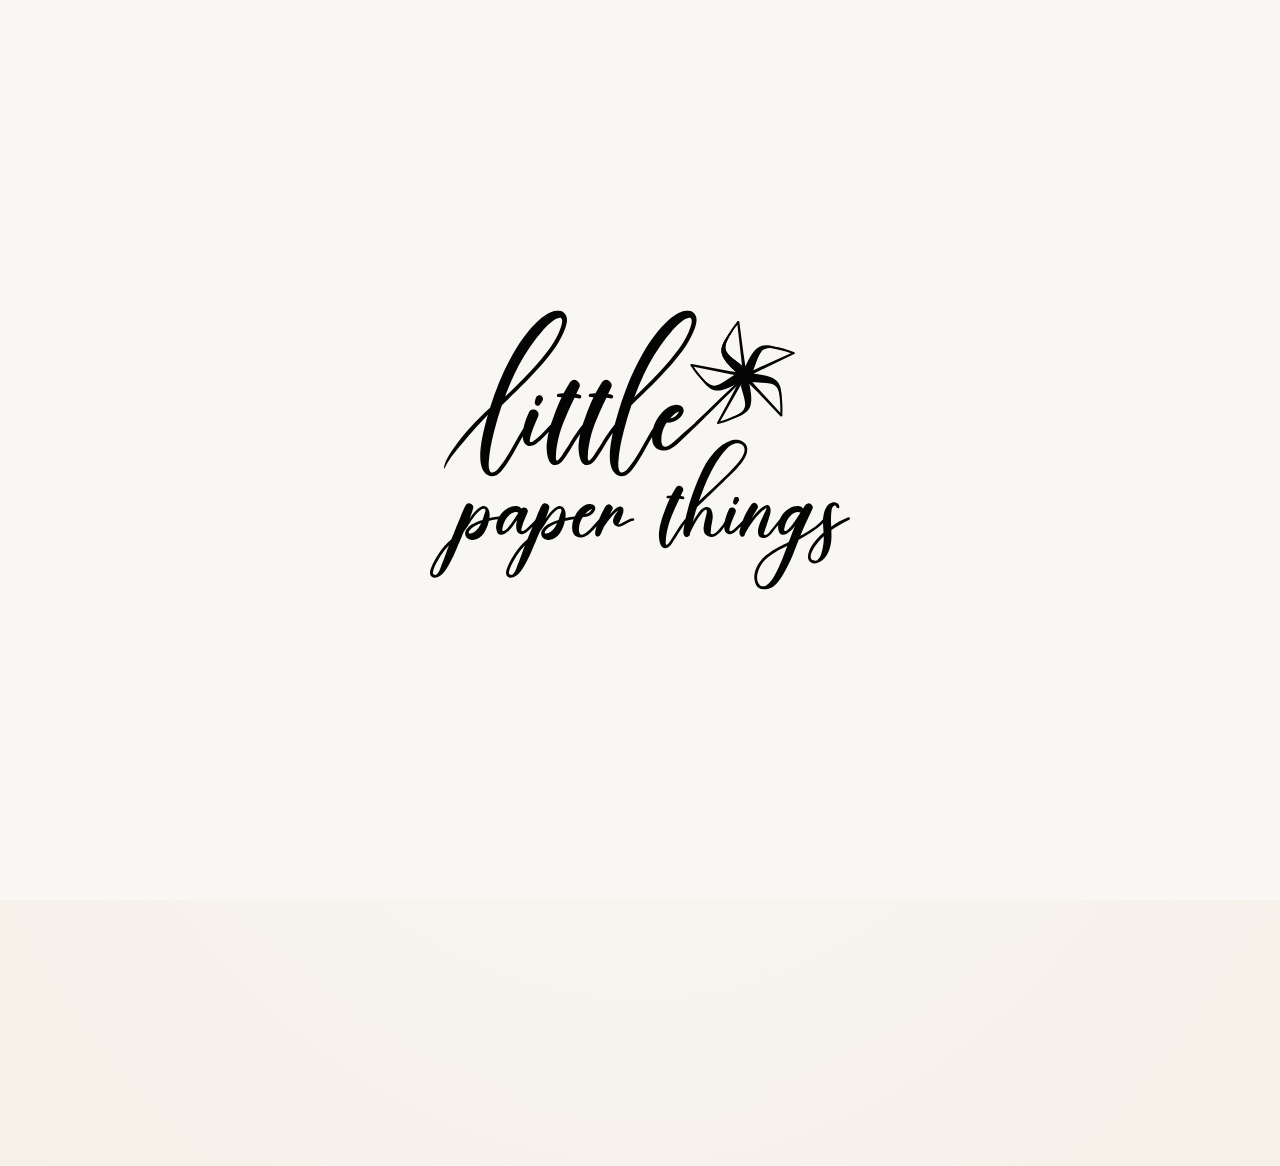
==== reference/lpt-animation-prototype.html @ ae010222 "first commit" ====
<!DOCTYPE html>
<html lang="en">
<head>
<meta charset="UTF-8">
<meta name="viewport" content="width=device-width, initial-scale=1.0">
<title>Little Paper Things — Logo Animation Prototype</title>
<link href="https://fonts.googleapis.com/css2?family=Cormorant+Garamond:ital,wght@0,400;0,500;0,600;1,400&family=Caveat:wght@400;500&family=Source+Serif+4:ital,wght@0,400;0,600;1,400&family=Source+Sans+3:wght@400;600&display=swap" rel="stylesheet">
<style>
:root {
  --paper-white: #faf8f4;
  --paper-warm: #f0ebe1;
  --paper-edge: #e8dfd0;
  --ink-dark: #2c2420;
  --ink-light: #5c4f42;
  --wax-red: #a03c2f;
  --twine-gold: #c4993b;
  --sage-green: #6b7f5e;
}

* { margin: 0; padding: 0; box-sizing: border-box; }

body {
  background: radial-gradient(ellipse at 50% 30%, var(--paper-white), #f5f0e8);
  min-height: 100vh;
  overflow-x: hidden;
  font-family: 'Source Serif 4', Georgia, serif;
  color: var(--ink-dark);
}

/* Paper grain overlay */
body::before {
  content: '';
  position: fixed;
  inset: 0;
  background-image: url("data:image/svg+xml,%3Csvg width='100' height='100' xmlns='http://www.w3.org/2000/svg'%3E%3Cfilter id='n'%3E%3CfeTurbulence type='fractalNoise' baseFrequency='0.8' numOctaves='4' stitchTiles='stitch'/%3E%3C/filter%3E%3Crect width='100' height='100' filter='url(%23n)' opacity='0.04'/%3E%3C/svg%3E");
  pointer-events: none;
  z-index: 9999;
}

/* ========== LOADER OVERLAY ========== */
.loader-overlay {
  position: fixed;
  inset: 0;
  background: var(--paper-white);
  display: flex;
  justify-content: center;
  align-items: center;
  z-index: 1000;
  transition: opacity 0.5s ease;
}
.loader-overlay.fade-out {
  opacity: 0;
  pointer-events: none;
}

/* ========== LOGO ANIMATION ========== */
.logo-container {
  width: 420px;
  height: 280px;
  position: relative;
}

.logo-container svg {
  width: 100%;
  height: 100%;
}

/* Pinwheel spin */
#pinwheel-blades {
  transform-origin: 124.7px 25.8px;
  animation: spin 1.2s linear infinite;
}

@keyframes spin {
  to { transform: rotate(360deg); }
}

/* Text clip-path reveal */
#logo-text {
  clip-path: inset(0 100% 0 0);
  animation: reveal-text 1.5s cubic-bezier(0.25, 0.1, 0.25, 1) forwards;
  animation-delay: 0.8s;
}

@keyframes reveal-text {
  to { clip-path: inset(0 0% 0 0); }
}

/* Stick fades in */
#stick {
  opacity: 0;
  animation: fade-in 0.4s ease forwards;
  animation-delay: 0.3s;
}

@keyframes fade-in {
  to { opacity: 1; }
}

/* Pinwheel deceleration */
.decelerate #pinwheel-blades {
  animation: spin-down 1.5s cubic-bezier(0.2, 0, 0, 1) forwards;
}

@keyframes spin-down {
  from { transform: rotate(0deg); }
  to { transform: rotate(540deg); }
}

/* Logo dock animation */
.logo-docked {
  position: fixed !important;
  z-index: 1001;
  animation: dock 0.8s cubic-bezier(0.4, 0, 0.2, 1) forwards;
}

@keyframes dock {
  0% {
    top: 50%;
    left: 50%;
    width: 420px;
    height: 280px;
    transform: translate(-50%, -50%);
  }
  100% {
    top: 16px;
    left: 24px;
    width: 160px;
    height: 107px;
    transform: translate(0, 0);
  }
}

/* ========== PAGE CONTENT ========== */
.page-content {
  opacity: 0;
  transition: opacity 0.6s ease;
  padding-top: 140px;
}
.page-content.visible {
  opacity: 1;
}

/* Nav bar */
nav {
  position: fixed;
  top: 0;
  left: 0;
  right: 0;
  height: 130px;
  background: linear-gradient(to bottom, var(--paper-white) 70%, transparent);
  display: flex;
  align-items: center;
  justify-content: space-between;
  padding: 0 40px 0 200px;
  z-index: 100;
  opacity: 0;
  transition: opacity 0.6s ease;
}
nav.visible {
  opacity: 1;
}

nav a {
  font-family: 'Source Sans 3', sans-serif;
  font-size: 14px;
  letter-spacing: 0.08em;
  text-transform: uppercase;
  color: var(--ink-light);
  text-decoration: none;
  transition: color 0.3s;
}
nav a:hover { color: var(--wax-red); }

/* Static logo in corner (shown after dock) */
.logo-static {
  position: fixed;
  top: 16px;
  left: 24px;
  width: 160px;
  z-index: 1001;
  opacity: 0;
}
.logo-static.visible {
  opacity: 1;
}
.logo-static #pinwheel-blades {
  animation: none;
}

/* Hero section */
.hero {
  text-align: center;
  padding: 80px 40px 120px;
  max-width: 720px;
  margin: 0 auto;
}
.hero h1 {
  font-family: 'Cormorant Garamond', Georgia, serif;
  font-size: 3.2rem;
  font-weight: 500;
  line-height: 1.25;
  color: var(--ink-dark);
  margin-bottom: 24px;
}
.hero .tagline {
  font-family: 'Caveat', cursive;
  font-size: 1.6rem;
  color: var(--wax-red);
  margin-bottom: 32px;
}
.hero p {
  font-size: 1.1rem;
  line-height: 1.7;
  color: var(--ink-light);
  max-width: 540px;
  margin: 0 auto 40px;
}

/* CTA Button */
.cta {
  display: inline-block;
  font-family: 'Source Sans 3', sans-serif;
  font-size: 14px;
  letter-spacing: 0.1em;
  text-transform: uppercase;
  color: var(--paper-white);
  background: var(--wax-red);
  padding: 14px 36px;
  border: none;
  cursor: pointer;
  transition: background 0.3s, transform 0.2s;
  text-decoration: none;
}
.cta:hover {
  background: #8a3328;
  transform: translateY(-1px);
}

/* Card section */
.cards {
  display: flex;
  gap: 32px;
  max-width: 960px;
  margin: 0 auto 120px;
  padding: 0 40px;
}
.card {
  flex: 1;
  background: var(--paper-warm);
  padding: 40px 32px;
  box-shadow: 0 2px 12px rgba(44, 36, 32, 0.06), 0 1px 3px rgba(44, 36, 32, 0.08);
  position: relative;
}
.card::before {
  content: '';
  position: absolute;
  top: 0; left: 0;
  width: 100%;
  height: 3px;
  background: var(--twine-gold);
}
.card h3 {
  font-family: 'Cormorant Garamond', serif;
  font-size: 1.4rem;
  font-weight: 600;
  margin-bottom: 12px;
}
.card p {
  font-size: 0.95rem;
  line-height: 1.65;
  color: var(--ink-light);
}

/* Divider */
.divider {
  width: 60px;
  height: 1px;
  background: var(--twine-gold);
  margin: 0 auto 80px;
}

/* Replay button */
.replay-btn {
  position: fixed;
  bottom: 24px;
  right: 24px;
  font-family: 'Source Sans 3', sans-serif;
  font-size: 12px;
  letter-spacing: 0.05em;
  text-transform: uppercase;
  color: var(--ink-light);
  background: var(--paper-warm);
  border: 1px solid var(--paper-edge);
  padding: 10px 20px;
  cursor: pointer;
  z-index: 2000;
  transition: border-color 0.3s;
}
.replay-btn:hover { border-color: var(--wax-red); }
</style>
</head>
<body>

<!-- ===== LOADER OVERLAY ===== -->
<div class="loader-overlay" id="loader">
  <div class="logo-container" id="logo-anim">
    <svg id="lpt-logo" width="166.69mm" height="110.75mm" version="1.1" viewBox="0 0 166.69 110.75" xml:space="preserve" xmlns="http://www.w3.org/2000/svg"><g transform="translate(-21.657 -165.43)"><path id="logo-text" d="m72.595 165.43c-0.18566 0-0.37478 0.0153-0.56929 0.0427-0.74951 0.1111-1.4714 0.30452-2.1654 0.58211-0.66622 0.24983-1.3328 0.5688-1.999 0.95741-2.2762 1.3879-4.8428 3.8312-7.7019 7.3287-1.8042 2.2206-3.7202 5.0935-5.7465 8.6187-3.4373 6.0152-6.4139 13.044-8.9301 21.085-2.3716 2.123-5.1905 4.874-8.0409 8.0772-2.4387 2.7404-4.5249 5.3725-6.2466 7.7413-2.1691 2.9692-3.2184 4.9776-3.7401 6.7999-0.28546 1.0031-0.30659 1.5862-0.19373 1.6173 0.11237 0.0312 0.34798-0.4889 0.80494-1.3774 0.92458-1.8058 1.8422-3.1969 4.2476-6.1815 1.8412-2.2734 3.9324-4.776 6.3596-7.5036 2.1029-2.3631 4.1505-4.5337 5.9779-6.4214-0.27744 0.95114-0.54818 1.9156-0.81351 2.8935-1.4989 5.6349-2.2485 10.119-2.2485 13.449 0 4.0249 1.0547 6.5926 3.1644 7.7029 0.44394 0.24977 0.90128 0.3742 1.3732 0.3742 0.47184 0.0279 0.90246-0.0279 1.2911-0.1664 0.41618-0.13875 0.84698-0.38862 1.2911-0.74951 0.44394-0.3331 0.81839-0.65209 1.1237-0.9574 0.30519-0.30534 0.653-0.72214 1.0416-1.2495 0.38842-0.52739 0.67996-0.94314 0.87426-1.2485 0.19421-0.27757 0.45801-0.66671 0.79107-1.1664 0.08317-0.13874 0.15248-0.24939 0.20785-0.33266 0.9715-1.4712 2.2761-3.7061 3.9138-6.704 0.65746-1.1944 1.2548-2.2614 1.7911-3.2006 0.0729 1.8504 0.68357 3.0417 1.8316 3.5748 0.3052 0.13873 0.62432 0.20895 0.9574 0.20895 0.33295 0.0279 0.66588-0.0279 0.99898-0.16621 0.3329-0.11109 0.62446-0.22269 0.87424-0.33373 0.27744-0.13874 0.58274-0.34716 0.91583-0.62476 0.36071-0.27758 0.62457-0.4849 0.79107-0.6237 0.19421-0.13874 0.44442-0.36101 0.74951-0.66633 1.0885-0.96565 2.1614-2.0367 3.2166-3.2134-0.12232 0.48253-0.22336 0.94224-0.30188 1.3806-0.13874 0.74945-0.26337 1.5544-0.37435 2.4148-0.13869 0.83275-0.19421 1.6664-0.1664 2.4991 0 0.83276 0.06906 1.6514 0.20785 2.4564 0.47194 2.8591 1.4714 4.3307 2.998 4.4139 0.58293 0.0279 1.1379-0.11135 1.6653-0.4169 0.52745-0.30532 0.94315-0.63812 1.2485-0.99897 0.3052-0.33315 0.653-0.79135 1.0416-1.3743 0.74945-1.0548 1.6096-2.387 2.5812-3.997 0.99931-1.61 1.9711-3.1368 2.9148-4.5802 0.22053-0.34346 0.43923-0.67788 0.6567-1.0032-0.04226 0.19983-0.08092 0.39495-0.11526 0.58638-0.13874 0.74946-0.26428 1.5543-0.37526 2.4148-0.13874 0.83274-0.19421 1.6663-0.1666 2.4991 0 0.83275 0.06906 1.6514 0.20785 2.4564 0.47184 2.8591 1.4713 4.3307 2.998 4.4139 0.58295 0.0279 1.1379-0.11136 1.6653-0.4169 0.5274-0.30533 0.94417-0.63814 1.2495-0.99897 0.3052-0.33316 0.65195-0.79134 1.0405-1.3743 0.74949-1.0548 1.6096-2.387 2.5812-3.997 0.99929-1.61 1.9711-3.1368 2.9149-4.5802 0.32402-0.50525 0.64517-0.99149 0.96274-1.4574-0.80823 3.6882-1.2122 6.756-1.2122 9.2019 0 4.0249 1.0548 6.5926 3.1643 7.7029 0.44393 0.24986 0.90237 0.37425 1.3743 0.37425 0.47189 0.0279 0.90143-0.0279 1.29-0.16641 0.41618-0.13875 0.84694-0.38861 1.2911-0.74951 0.44394-0.3331 0.81841-0.65206 1.1238-0.9574 0.30519-0.30534 0.65299-0.72211 1.0416-1.2495 0.38842-0.5274 0.67994-0.94313 0.87423-1.2485 0.19421-0.27758 0.45801-0.66671 0.79109-1.1664 0.0832-0.13893 0.15248-0.24944 0.20786-0.33268 0.9715-1.4712 2.2761-3.7061 3.9138-6.7039 0.62125-1.1286 1.1885-2.1431 1.7016-3.0439 7e-4 0.0987 1e-3 0.19771 4e-3 0.2964 0.0555 2.2762 0.84763 3.8018 2.3743 4.5791 0.72168 0.38862 1.4989 0.56941 2.3316 0.54163 0.83275 0 1.61-0.18073 2.3317-0.54163 1.1103-0.55515 2.165-1.3175 3.1643-2.289 1.027-0.9715 1.4994-2.1147 3.1458-3.5303 0.99667-0.85633 1.83-1.5618 2.297-2.1153 1.8709-1.9438 4.7507-4.0272 6.8865-6.5272 2.7016-3.1624 4.875-5.1021 3.9394-4.0472-0.22159 0.24921-3.2517 2.6222-4.8369 3.9816-2.0944 1.796-4.0999 3.6935-6.1736 5.5134-0.9825 0.86224-1.9915 1.6941-2.9699 2.561-1.2498 1.1074-2.8994 2.6783-3.7043 3.3722-2.2762 2.0263-3.7753 2.5962-4.497 1.708-0.61068-0.805-0.76379-2.2074-0.45849-4.206 0.27763-1.7487 0.94424-3.3999 1.999-4.9544h0.0413c1.6377 0.0832 3.0816-0.3197 4.3307-1.208 0.41638-0.30534 0.79066-0.63812 1.1237-0.99898 0.3609-0.3609 0.65215-0.79147 0.87424-1.2911 0.24988-0.49963 0.36149-0.98447 0.33368-1.4564-0.0832-0.77722-0.48624-1.3471-1.208-1.708-0.69395-0.36086-1.4573-0.48525-2.2901-0.37421-1.8042 0.27758-3.4693 1.2356-4.996 2.8733-1.2769 1.3324-2.2902 2.9006-3.0396 4.7049-0.2137 0.53419-0.39393 1.0682-0.53946 1.6024-0.80644 1.2727-1.8064 2.9587-3.0001 5.0589-1.4712 2.637-2.3314 4.1638-2.5812 4.5802-1.2769 2.1374-2.4018 3.8311-3.3733 5.0802-0.36072 0.44413-0.59583 0.73546-0.70686 0.87425-0.0832 0.13874-0.29157 0.38862-0.62479 0.74949-0.33295 0.36081-0.65206 0.63837-0.95739 0.83267-0.27744 0.19436-0.56996 0.33257-0.8753 0.41579-0.33295 0.11109-0.62445 0.0971-0.87427-0.0413-0.22197-0.11109-0.38794-0.33323-0.49892-0.66635-0.11109-0.33314-0.20876-0.66588-0.29204-0.99898-0.05555-0.30534-0.08319-0.7083-0.08319-1.208v-1.0821c0.02831-0.19431 0.05555-0.47184 0.08319-0.83267 0.22197-3.1644 0.9025-6.9676 2.0406-11.409 0.88827-3.5252 1.9154-6.9946 3.0812-10.409 6.0512-5.7182 10.867-10.562 14.447-14.532 2.2762-2.526 4.2474-4.9268 5.9129-7.2029 1.6655-2.2761 3.0253-4.6216 4.0802-7.0366 0.27758-0.61065 0.49979-1.138 0.66634-1.5821 0.16659-0.47189 0.33348-1.0407 0.50003-1.7069 0.1943-0.69394 0.27729-1.333 0.24949-1.9159 0-0.61068-0.12445-1.1519-0.37426-1.6238-0.36086-0.74945-0.86057-1.2906-1.499-1.6237-0.63845-0.3331-1.3466-0.4437-2.1238-0.33262-0.74945 0.11096-1.4714 0.30453-2.1653 0.58211-0.66617 0.24977-1.3318 0.5688-1.998 0.9574-2.2762 1.3879-4.8438 3.8312-7.7029 7.3287-1.8043 2.2206-3.7203 5.0935-5.7465 8.6187-4.2192 7.3836-7.7438 16.293-10.575 26.73-0.0912 0.34342-0.17956 0.68336-0.26567 1.0182-0.63334 0.71733-1.2807 1.5299-1.9415 2.4383-0.63843 0.91605-1.1658 1.6932-1.5821 2.3317-0.41618 0.63842-0.98518 1.54-1.7069 2.7059-0.72171 1.1381-1.2491 1.9578-1.5822 2.4575-0.02833 0.0556-0.09769 0.16602-0.20881 0.33262-0.11102 0.1666-0.22149 0.33343-0.33247 0.50001-0.11104 0.1943-0.25016 0.41651-0.41714 0.66634-0.13874 0.24979-0.2906 0.4848-0.45758 0.70685-0.13869 0.22206-0.30568 0.45811-0.50002 0.70794-0.19421 0.24987-0.36119 0.4582-0.50003 0.62475-0.13874 0.16659-0.29064 0.31965-0.45758 0.45849-0.1664 0.1666-0.30568 0.26327-0.41666 0.29103-0.11104 0.0279-0.22149 0.0279-0.33247 0-0.05552-0.0279-0.11104-0.0969-0.1664-0.2079-0.02833-0.0833-0.05552-0.19493-0.08319-0.33367 0-0.13875-0.01345-0.27701-0.04226-0.4158v-0.45844c0.02833-0.16659 0.04226-0.3186 0.04226-0.45738v-0.37527c0.02833-0.11096 0.04226-0.19387 0.04226-0.24949 0-0.86049 0.11065-1.929 0.33247-3.2059 0.24968-1.5822 0.59642-3.1643 1.0406-4.7465 0.44394-1.5822 1.0554-3.3312 1.8327-5.2465 0.80498-1.9153 1.4153-3.3453 1.8316-4.2891 0.44394-0.97152 1.2075-2.5951 2.2901-4.8712 0.66622 0.0832 1.2914 0.16621 1.8743 0.24944 0.27744 0.0555 0.49871-0.0274 0.66527-0.24944 0.16641-0.22207 0.19421-0.4581 0.08319-0.70794-0.08319-0.27758-0.26289-0.44346-0.54052-0.49895-0.47194-0.0832-0.94396-0.16737-1.4159-0.25054 0.47189-1.027 0.88868-1.9287 1.2495-2.7059 0.24968-0.55516 0.24968-1.0549 0-1.499-0.22197-0.44413-0.54209-0.80563-0.9585-1.0832-0.41618-0.30534-0.88737-0.41594-1.4148-0.33257-0.49966 0.0556-0.91639 0.33305-1.2495 0.83265-0.91601 1.3601-1.79 2.8455-2.6227 4.4554-0.74945 0.0279-1.4437 0.0969-2.0822 0.2079-0.36071 0.0555-0.55542 0.29156-0.58322 0.70791 0 0.38861 0.18052 0.58318 0.54166 0.58318 0.30519 0 0.74972 0.0135 1.3327 0.0413-1.1381 2.3594-2.2215 5.0101-3.2486 7.9524-0.33291 0.91601-0.61062 1.6932-0.83267 2.3316-0.06392 0.20963-0.13168 0.43429-0.20458 0.67381-0.61292 0.69941-1.238 1.4879-1.8764 2.3658-0.63842 0.91602-1.1658 1.6932-1.5821 2.3316-0.41618 0.63845-0.98627 1.54-1.708 2.7059-0.7217 1.138-1.2491 1.9578-1.5822 2.4575-0.02833 0.0556-0.09691 0.16603-0.20785 0.33266-0.11102 0.1666-0.22149 0.33349-0.33247 0.50001-0.11104 0.19432-0.25016 0.41651-0.41709 0.66636-0.13869 0.24982-0.29204 0.48478-0.45849 0.70686-0.1387 0.22206-0.30472 0.45805-0.49894 0.70792-0.19421 0.24982-0.36119 0.4582-0.50002 0.62475-0.1387 0.1666-0.29064 0.31964-0.45758 0.45848-0.1664 0.1666-0.30568 0.26332-0.41666 0.29103-0.11108 0.0279-0.22149 0.0279-0.33247 0-0.05552-0.0279-0.112-0.0969-0.16736-0.2079-0.02833-0.0832-0.05552-0.19493-0.08317-0.33367 0-0.13873-0.01345-0.27705-0.04226-0.41579v-0.45826c0.02833-0.16658 0.04226-0.31858 0.04226-0.45738v-0.37526c0.02833-0.11109 0.04226-0.19387 0.04226-0.24948 0-0.8605 0.11141-1.929 0.33391-3.2059 0.24968-1.5822 0.59646-3.1643 1.0406-4.7465 0.44394-1.5822 1.0544-3.3312 1.8317-5.2465 0.80494-1.9153 1.4163-3.3453 1.8327-4.2891 0.44394-0.97153 1.2075-2.5951 2.2901-4.8712 0.66616 0.0832 1.2903 0.16621 1.8732 0.24949 0.27744 0.0556 0.49983-0.0274 0.66636-0.24949 0.1664-0.22206 0.19421-0.45814 0.08319-0.70793-0.08319-0.27758-0.26428-0.44345-0.54158-0.49895-0.47194-0.0832-0.94294-0.16737-1.4148-0.25054 0.47189-1.027 0.88762-1.9286 1.2485-2.7059 0.24973-0.55515 0.24973-1.0549 0-1.499-0.22197-0.44408-0.54103-0.80561-0.9574-1.0832-0.41618-0.30532-0.88844-0.41593-1.4158-0.33266-0.49965 0.0555-0.91535 0.33305-1.2485 0.83267-0.91598 1.3601-1.791 2.8455-2.6238 4.4554-0.74949 0.0279-1.4427 0.0969-2.0811 0.2079-0.36071 0.0555-0.55544 0.29154-0.58318 0.70791 0 0.38862 0.17956 0.58318 0.54052 0.58318 0.30519 0 0.74978 0.0135 1.3327 0.0413-1.1381 2.3594-2.2204 5.0101-3.2475 7.9524-0.33295 0.91601-0.6106 1.6932-0.83269 2.3317-0.04707 0.15396-0.09634 0.31599-0.14806 0.48616-0.01921 0.0174-0.04226 0.0355-0.05974 0.0555-0.05552 0.0556-0.41714 0.44361-1.0832 1.1653-0.66617 0.72171-1.3179 1.4022-1.9564 2.0406-0.61067 0.63841-1.305 1.3178-2.0822 2.0396-0.74945 0.69394-1.4161 1.1937-1.999 1.499-0.55515 0.27753-0.94324 0.27753-1.1653 0-0.13874-0.1666-0.04226-0.92995 0.29108-2.2901 0.1664-0.58288 0.4728-1.4984 0.91691-2.7475 0.08317-0.24982 0.76268-1.8734 2.0396-4.8712 0.3052-0.74946 0.22245-1.4023-0.2492-1.9575-0.47194-0.55514-1.0833-0.80501-1.8328-0.74948-0.72169 0.0556-1.249 0.44466-1.5821 1.1664-1.075 2.3368-1.7954 4.4272-2.1622 6.2722-0.79172 1.2565-1.7639 2.8992-2.917 4.9277-1.4711 2.637-2.3313 4.1638-2.5812 4.5802-1.2768 2.1374-2.4017 3.8311-3.3733 5.0802-0.36066 0.44407-0.5969 0.73545-0.70791 0.87425-0.08317 0.13874-0.29064 0.3886-0.62371 0.74949-0.33295 0.36081-0.65315 0.63834-0.95849 0.83267-0.27744 0.19435-0.56891 0.33256-0.87421 0.41579-0.3329 0.11109-0.62445 0.0971-0.87424-0.0413-0.22197-0.11109-0.3889-0.33329-0.50004-0.66636-0.11104-0.33309-0.20785-0.66587-0.29108-0.99897-0.05552-0.30534-0.08319-0.7083-0.08319-1.208v-1.0821c0.02833-0.1943 0.05552-0.47184 0.08319-0.83266 0.22197-3.1644 0.90256-6.9676 2.0406-11.409 0.88823-3.5253 1.9153-6.9946 3.0812-10.409 6.0512-5.7181 10.867-10.562 14.447-14.532 2.2761-2.526 4.2474-4.9267 5.9129-7.2029 1.6655-2.2762 3.0254-4.6216 4.0801-7.0366 0.27744-0.61067 0.4998-1.138 0.66635-1.5822 0.1664-0.47189 0.33343-1.0407 0.50002-1.7069 0.19421-0.69395 0.27696-1.333 0.24925-1.9159 0-0.61067-0.12554-1.1519-0.37526-1.6238-0.36071-0.74945-0.85954-1.2906-1.498-1.6237-0.47885-0.24987-0.99757-0.37526-1.5544-0.37526zm0.64609 2.8668c0.20646-5e-3 0.37008 0.0514 0.49152 0.17269 0.1664 0.1387 0.27696 0.34717 0.33247 0.62478 0.13874 0.66618-0.04226 1.7347-0.54051 3.2059-0.86049 2.4982-2.096 4.9139-3.7059 7.2455-1.61 2.3039-3.6089 4.8014-5.996 7.494-3.1452 3.5519-7.1909 7.7003-12.137 12.444 0.04707-0.0813 0.06103-0.13566 0.03745-0.16102-0.02353-0.0298-0.09922-0.0192-0.21962 0.0327 1.0899-2.9133 2.2672-5.7142 3.5322-8.4023 2.526-5.385 5.5381-10.312 9.0356-14.781 1.1936-1.4989 2.2621-2.7759 3.2059-3.8306 0.9715-1.0548 2.0124-1.9703 3.1227-2.7475 0.1664-0.13874 0.33247-0.26428 0.49895-0.37527 0.19421-0.11096 0.4303-0.24925 0.70791-0.41579 0.3052-0.1666 0.56902-0.27821 0.79107-0.33367 0.24973-0.0832 0.4997-0.13855 0.74949-0.1664 0.03314-4e-3 0.062-5e-3 0.09177-5e-3zm51.421 0c0.20645-5e-3 0.37002 0.0514 0.4915 0.17269 0.1664 0.1387 0.27815 0.34717 0.33366 0.62478 0.1387 0.66618-0.0418 1.7347-0.5416 3.2059-0.86049 2.4982-2.096 4.9139-3.7059 7.2455-1.61 2.3039-3.6089 4.8014-5.996 7.494-3.2199 3.6363-7.3836 7.8977-12.491 12.783 1.1381-3.0812 2.3736-6.038 3.7059-8.8693 2.526-5.385 5.5381-10.312 9.0356-14.781 1.1936-1.4989 2.2621-2.7759 3.2059-3.8307 0.9715-1.0548 2.0124-1.9702 3.1227-2.7475 0.1666-0.13874 0.33349-0.26427 0.50001-0.37531 0.1943-0.11109 0.42929-0.24919 0.70686-0.41579 0.30534-0.1666 0.56902-0.27821 0.7911-0.33367 0.24982-0.0832 0.49967-0.13875 0.74949-0.16641 0.0312-4e-3 0.0622-5e-3 0.0917-5e-3zm-59.58 30.755c-0.18758 0-0.37195 0.0355-0.55227 0.10454-0.33295 0.13875-0.58297 0.38862-0.74949 0.74953-0.05552 0.13874-0.16602 0.47155-0.33247 0.99895-0.1664 0.55517-0.22197 1.0134-0.1664 1.3743 0.05552 0.41638 0.26289 0.70771 0.62371 0.87424 0.38842 0.13875 0.76391 0.0973 1.1248-0.12484 0.24968-0.19431 0.49968-0.49946 0.74953-0.91581 0.36071-0.58294 0.56925-0.94443 0.62474-1.0832 0.1387-0.3331 0.12366-0.69351-0.04226-1.0821-0.1387-0.38861-0.37382-0.65229-0.70684-0.79107-0.19421-0.0694-0.38516-0.10455-0.57253-0.10455zm55.328 6.5174h1e-3v1e-3h1e-3l1e-3 1e-3c1.9e-4 4.3e-4 9e-4 4e-3 1e-3 4e-3 5e-3 0.0303-0.0365 0.15396-0.13218 0.36887-0.27763 0.61068-0.72203 1.1242-1.3327 1.5406-0.61067 0.38861-1.2901 0.65229-2.0396 0.79107 0.19431-0.1943 0.36018-0.36123 0.49895-0.5 0.6107-0.63846 1.138-1.1105 1.5822-1.4158 0.44408-0.33311 0.7918-0.54152 1.0416-0.62479 0.25592-0.10228 0.38103-0.15722 0.37743-0.16525zm22.903 11.2c-0.27004-0.012-0.54261-4e-3 -0.81774 0.0154-0.55023 0.0409-1.0802 0.15345-1.5896 0.33689-2.0787 0.67252-4.1878 2.1801-6.3276 4.5237-1.6914 1.8545-3.1495 3.9636-4.3723 6.3276-1.2024 2.364-2.3939 5.1157-3.5759 8.2541-1.2635 3.3626-2.2622 6.5315-2.9959 9.5069-0.19162 0.76637-0.36402 1.4999-0.51816 2.2016-0.012 9e-3 -0.0216 0.0196-0.0322 0.0298-0.46872 0.52986-0.94701 1.1304-1.4361 1.8028-0.46866 0.67252-0.8564 1.2435-1.1621 1.7122-0.30568 0.46872-0.7239 1.1314-1.2538 1.9873-0.52985 0.83557-0.91648 1.436-1.161 1.8028-0.0202 0.0409-0.071 0.12284-0.15247 0.24516-0.0815 0.12231-0.16371 0.2445-0.24521 0.36677-0.0815 0.14273-0.18375 0.30597-0.30601 0.48937-0.10188 0.18337-0.21352 0.35615-0.33584 0.51922-0.10188 0.16296-0.22408 0.33575-0.36676 0.51921-0.14273 0.18335-0.26485 0.33617-0.36677 0.45848-0.10187 0.12231-0.21355 0.23499-0.33587 0.33689-0.12231 0.12231-0.22442 0.19393-0.30597 0.21429-0.0817 0.0202-0.16372 0.0202-0.24521 0-0.0408-0.0202-0.0808-0.072-0.1215-0.15359-0.0202-0.061-0.0413-0.14215-0.0618-0.24415 0-0.10187-9e-3 -0.20406-0.0298-0.306v-0.33584c0.0202-0.12231 0.0298-0.23499 0.0298-0.3369v-0.27503c0.0202-0.0815 0.0312-0.14273 0.0312-0.18335 0-0.63176 0.0811-1.4166 0.24416-2.3541 0.18336-1.1616 0.43837-2.3226 0.76441-3.4842 0.32609-1.1616 0.77488-2.4458 1.3455-3.852 0.59098-1.4061 1.0387-2.4554 1.3444-3.1483 0.32608-0.71326 0.88653-1.9058 1.6813-3.5769 0.48911 0.0613 0.94843 0.12231 1.3764 0.18337 0.20375 0.0409 0.36599-0.0202 0.48829-0.18337 0.12231-0.16293 0.14331-0.33578 0.0618-0.51921-0.061-0.20387-0.19391-0.32604-0.39763-0.36677-0.34645-0.061-0.69305-0.12217-1.0395-0.18335 0.34644-0.75401 0.65195-1.4167 0.9169-1.9873 0.18335-0.40753 0.18335-0.77419 0-1.1002-0.16296-0.32608-0.39693-0.59155-0.7026-0.79533-0.30568-0.22408-0.65229-0.3052-1.0395-0.24416-0.3668 0.0409-0.67233 0.24516-0.91689 0.61197-0.6725 0.99859-1.3152 2.0879-1.9265 3.2699-0.55023 0.0202-1.0591 0.072-1.5278 0.15339-0.26495 0.0409-0.40821 0.21352-0.42863 0.5192 0 0.28532 0.13286 0.42861 0.39765 0.42861 0.22417 0 0.55077 9e-3 0.97873 0.0298-0.83555 1.7322-1.631 3.6791-2.385 5.8393-0.24449 0.67251-0.44787 1.2425-0.61089 1.7112-0.14274 0.46878-0.31649 1.0397-0.52028 1.7122-0.20382 0.67249-0.35653 1.2941-0.45844 1.8647-0.10187 0.55026-0.19354 1.1413-0.27504 1.773-0.10188 0.61137-0.14195 1.2224-0.12151 1.8338 0 0.61138 0.0506 1.2129 0.15249 1.8039 0.34644 2.0991 1.0797 3.179 2.2005 3.24 0.42799 0.0202 0.83567-0.0818 1.2229-0.30601 0.38722-0.22419 0.69274-0.46857 0.9169-0.7335 0.22417-0.24455 0.47913-0.58062 0.7644-1.0086 0.55025-0.7744 1.1824-1.752 1.8956-2.934 0.73363-1.182 1.4468-2.3029 2.1398-3.3626 0.29761-0.46395 0.5916-0.90533 0.88169-1.3241-0.0418 0.23177-0.0815 0.45926-0.1183 0.68235 0 0.0409-0.0506 0.30514-0.15248 0.79425-0.10188 0.4891-0.15247 0.83572-0.15247 1.0395-0.0202 0.20382-0.0312 0.49875-0.0312 0.88597-0.0202 0.38721 0.0303 0.70324 0.15248 0.94781 0.12231 0.26491 0.29612 0.47876 0.52028 0.6418 0.28531 0.20373 0.5708 0.27538 0.85613 0.21429 0.28531-0.0409 0.53919-0.18298 0.76336-0.42752 0.0202 0 0.0312-0.012 0.0312-0.0312 0.0202 0 0.0403-0.012 0.0609-0.0312 0.22423-0.24453 0.29584-0.55007 0.2143-0.9169 1.5284-3.444 3.0265-6.0525 4.4938-7.8255 1.1005-1.345 1.8032-1.8033 2.1088-1.3753 0.061 0.061 0.0917 0.16332 0.0917 0.306 0.0202 0.14273 0.012 0.30487-0.0298 0.48831-0.0202 0.18336-0.0413 0.34668-0.0618 0.48934-0.0202 0.14272-0.0616 0.31648-0.12271 0.52029-0.0409 0.18335-0.0609 0.29515-0.0609 0.33588-0.0815 0.3464-0.20371 0.8258-0.36676 1.4372-0.14274 0.61139-0.27538 1.1813-0.39765 1.7112-0.10187 0.50944-0.1725 0.99932-0.21318 1.4681-0.16314 1.6711 0.36687 2.8215 1.5896 3.4533 1.0189 0.52978 1.9861 0.56039 2.9031 0.0917 0.2853-0.14273 0.5613-0.32599 0.82624-0.55011 0.28531-0.20382 0.53922-0.39659 0.76337-0.58 0.22417-0.18335 0.46972-0.4289 0.73459-0.73459 0.26495-0.32608 0.46824-0.57995 0.6109-0.76334 0.16295-0.20382 0.37689-0.49986 0.64182-0.88705 0.0307-0.0447 0.0601-0.0884 0.0884-0.13019 0.0346 1.4177 0.48457 2.3271 1.3487 2.7283 0.22417 0.10187 0.458 0.15343 0.70259 0.15343 0.24459 0.0202 0.48896-0.0207 0.73352-0.12244 0.24454-0.0814 0.4595-0.16372 0.64289-0.24522 0.20376-0.10188 0.42713-0.25467 0.67167-0.45844 0.26495-0.20377 0.45878-0.35653 0.58105-0.45849 0.14272-0.10188 0.32595-0.26412 0.55013-0.48828 0.44298-0.39299 0.8823-0.81008 1.3178-1.2506-0.0738 0.2576-0.14561 0.52094-0.21645 0.79108-0.14273 0.52985-0.23435 0.90702-0.27503 1.1312-0.0409 0.22417-0.0312 0.52967 0.0298 0.91689 0.061 0.36686 0.23499 0.69343 0.52028 0.97873 0.30571 0.24453 0.63121 0.28565 0.97765 0.12257 0.32604-0.16313 0.53041-0.42851 0.61198-0.79536 0.0409-0.10187 0.0913-0.26519 0.15247-0.48936 1.7119-3.2607 3.6682-5.9608 5.8692-8.1006 0.61137-0.591 1.2024-1.0798 1.773-1.467l0.67274-0.45848c0.14272-0.0409 0.1521 0.10147 0.0298 0.4275-0.0409 0.18337-0.1725 0.4995-0.39663 0.94783-1.0801 2.201-1.7838 3.7296-2.1099 4.5855-0.75403 1.9768-0.96787 3.4749-0.6418 4.4938 0.16293 0.59098 0.50961 0.99869 1.0395 1.2229 0.52984 0.24459 1.1009 0.2951 1.7122 0.15247 0.42794-0.1223 0.84515-0.33612 1.2527-0.64182 0.40758-0.30567 0.71311-0.5701 0.9169-0.79426 0.20377-0.20383 0.51036-0.57151 0.91796-1.1014 0.42814-0.53862 1.1082-1.3854 2.0417-2.5417-0.0279 0.22417-0.0461 0.44936-0.0555 0.67698-0.0409 0.69289 0.092 1.3756 0.39765 2.0481 0.28531 0.67257 0.73303 1.0402 1.3444 1.1013 0.52982 0.061 1.0903-0.062 1.6813-0.36782 0.591-0.32604 1.1209-0.71271 1.5896-1.161 0.55022-0.52985 1.1107-1.182 1.6813-1.9564-0.48911 1.2024-1.2529 3.1998-2.2922 5.9918-0.0409 0.0815-0.0925 0.21318-0.15358 0.39664-0.34645 0.18354-0.58032 0.30568-0.70259 0.36676-0.20381 0.10188-0.5093 0.25573-0.91689 0.4595-0.83555 0.42794-1.4771 0.75348-1.9255 0.97764-0.42794 0.22418-1.0295 0.56024-1.8039 1.0086-0.7948 0.44834-1.4269 0.82548-1.8956 1.1312-0.46872 0.32609-1.0186 0.73375-1.6504 1.2229-0.63174 0.50946-1.1616 0.99832-1.5896 1.467-0.42794 0.4687-0.84619 1.0092-1.2538 1.6206-0.42795 0.61137-0.78405 1.2435-1.0694 1.8956-0.3464 0.73366-0.59084 1.4869-0.7335 2.2613-0.16295 0.77439-0.1936 1.5793-0.0917 2.4148 0.0815 0.85592 0.30591 1.6102 0.67276 2.2624 0.38721 0.6725 0.93713 1.1519 1.6504 1.4372 0.71327 0.28536 1.4465 0.38651 2.2005 0.30491 0.75403-0.0815 1.4672-0.30486 2.1398-0.67168 0.6725-0.36681 1.3352-0.87674 1.9873-1.5289 0.63172-0.65211 1.1311-1.2536 1.4979-1.8039 0.38718-0.55024 0.83601-1.2635 1.3455-2.1398 1.345-2.2621 2.6282-4.88 3.8509-7.8554 0.34645-0.85593 1.0902-2.7512 2.2315-5.6858 1.7322-0.95782 3.2609-1.8554 4.5855-2.6909 1.4265-0.93747 2.6497-1.834 3.6686-2.6899 0.50838-0.41868 0.97802-0.86098 1.4084-1.3284 4e-3 0.40913 0.0135 0.72926 0.0288 0.96167 0 0.28531 0.0298 0.78465 0.0907 1.4979 0.0409 0.69288 0.0713 1.1512 0.0917 1.3753-3.1792 2.7716-5.1555 5.4412-5.9299 8.0089-0.52984 1.773-0.25486 3.0266 0.82521 3.7603 0.99856 0.67255 2.1606 0.65261 3.4852-0.0609 0.81518-0.42794 1.5284-1.0084 2.1398-1.7421 0.63176-0.73364 1.1206-1.5491 1.467-2.4457 0.36686-0.87632 0.64179-1.7728 0.82523-2.6899 0.18335-0.91705 0.28559-1.8547 0.30601-2.8125 0.0202-0.79477 9e-3 -1.8041-0.0312-3.0268 1.7322-1.2431 4.0963-2.6179 7.092-4.126 0.28531-0.14273 0.36748-0.35758 0.24521-0.6429-0.12217-0.30539-0.33776-0.39668-0.64289-0.27503-2.3229 0.91704-4.5748 2.1509-6.7551 3.6995-0.0409-1.019-0.0713-1.8249-0.0917-2.4159 0-1.3043 0.0506-2.4252 0.15248-3.3626 0.0815-0.7948 0.17307-1.3342 0.27503-1.6195 0.061-0.14272 0.16333-0.29545 0.30601-0.45848 0.16295-0.18337 0.33689-0.32672 0.52028-0.42857 0.18335-0.12231 0.36671-0.14235 0.55013-0.0609 0.18335 0.061 0.30552 0.23493 0.36676 0.52027 0.061 0.22413 0.19387 0.37686 0.39765 0.45845 0.22417 0.0816 0.41699 0.0709 0.57998-0.0312 0.16295-0.12231 0.22409-0.30558 0.18337-0.55015-0.0817-0.42798-0.26482-0.79458-0.55013-1.1003-0.28531-0.30567-0.62137-0.49949-1.0086-0.58105-0.38722-0.10188-0.80546-0.10188-1.2538 0-0.50949 0.12231-0.97721 0.37723-1.4052 0.76444-0.40758 0.38721-0.7447 0.80438-1.0096 1.2527-0.24453 0.42795-0.4584 0.9073-0.64183 1.4372-0.16295 0.44835-0.28522 0.92663-0.36676 1.4361-0.10215 0.5095-0.17252 0.95828-0.21324 1.3455-0.0135 0.1227-0.0231 0.25668-0.0298 0.40196-0.68649 0.82178-1.4716 1.5844-2.3551 2.288-1.0801 0.8559-2.3643 1.7524-3.852 2.6899-0.83552 0.52984-1.7732 1.0808-2.8125 1.6514 0.30571-0.7744 0.55009-1.3865 0.73351-1.8348 0.46866-1.1616 1.203-2.7914 2.2016-4.8904 1.019-2.1194 1.6406-3.4342 1.8647-3.9437 0.20377-0.42799 0.21433-0.80512 0.0312-1.1312-0.16294-0.3464-0.39798-0.62138-0.70365-0.82519-0.30567-0.22408-0.66178-0.30519-1.0693-0.24416-0.40759 0.0409-0.73417 0.23355-0.97873 0.58-0.32604 0.44835-0.64214 0.92768-0.94781 1.4372-0.34645-0.42795-0.84579-0.71347-1.4979-0.85612-1.2024-0.24454-2.5466 0.0409-4.0343 0.85612-1.2431 0.6929-2.2829 1.7116-3.1185 3.0566-0.24415 0.39678-0.45465 0.80056-0.63115 1.2101-1.6499 2.062-2.7534 3.4312-3.3115 4.109-0.0816 0.0814-0.21422 0.24483-0.39763 0.48936-0.16295 0.22418-0.29574 0.39693-0.39765 0.51922-0.10188 0.12231-0.2441 0.26558-0.42751 0.42857-0.16314 0.16296-0.31581 0.29575-0.45844 0.39765-0.28532 0.20377-0.58132 0.29539-0.88703 0.27503-0.30567-0.0202-0.45844-0.21424-0.45844-0.58104 0-0.0817 0.0202-0.17327 0.0609-0.27503 0.0409-0.10188 0.0819-0.21463 0.12244-0.33689 0.061-0.14274 0.10228-0.23431 0.12258-0.27504 0.16314-0.50947 0.41795-1.2733 0.76445-2.2922 0.3464-1.0393 0.61087-1.8242 0.79425-2.354 0-0.0409 0.0506-0.23455 0.15248-0.58104 0.12231-0.34645 0.19397-0.56977 0.21428-0.67168 0.0409-0.10188 0.10188-0.3063 0.18335-0.61198 0.10188-0.30573 0.16296-0.53955 0.18337-0.70258 0.0202-0.18336 0.0403-0.39726 0.0609-0.64182 0.0409-0.26496 0.0513-0.49988 0.0312-0.70366-0.0202-0.20382-0.0615-0.4071-0.12257-0.61091-0.12231-0.48908-0.3256-0.82516-0.6109-1.0086-0.28531-0.20386-0.62136-0.24492-1.0086-0.12244-0.3668 0.12231-0.73345 0.28559-1.1003 0.48935-0.3668 0.18335-0.76507 0.46785-1.193 0.85504-0.40758 0.36687-0.7331 0.66287-0.97766 0.88705-0.22417 0.22419-0.4486 0.46858-0.67275 0.73351-0.591 0.63174-1.1714 1.3144-1.7421 2.0481 0.28532-0.52985 1.008-1.7424 2.1696-3.6377 0.24455-0.40758 0.30568-0.78476 0.18336-1.1312-0.10188-0.34644-0.28517-0.64143-0.55013-0.88595-0.24454-0.24454-0.55952-0.3467-0.94674-0.30601-0.3668 0.0202-0.69343 0.20366-0.97873 0.55013-1.2431 1.61-2.3946 3.719-3.4543 6.3276-0.0279 0.0697-0.0549 0.14004-0.0821 0.21111-0.46066 0.49696-0.91257 0.96697-1.3551 1.4094-0.44836 0.46877-0.95718 0.96808-1.5278 1.498-0.55023 0.50946-1.0401 0.87607-1.4681 1.1003-0.40758 0.20381-0.69201 0.20381-0.85506 0-0.10188-0.12231-0.0316-0.68275 0.21324-1.6813 0.12231-0.42798 0.34664-1.1001 0.67272-2.0172 0.061-0.18336 0.56049-1.376 1.4979-3.5769 0.22419-0.55024 0.16314-1.0296-0.18335-1.4372-0.34646-0.40754-0.79523-0.59083-1.3455-0.55013-0.52985 0.0409-0.91649 0.32622-1.161 0.85611-0.83455 1.8142-1.3781 3.4267-1.6312 4.8371-0.12752 0.20506-0.28761 0.44673-0.47871 0.72604-0.24453 0.36686-0.50896 0.73452-0.79428 1.1013-0.26495 0.34644-0.56096 0.72362-0.88703 1.1312-0.32604 0.38718-0.64105 0.71276-0.94674 0.97767-0.30568 0.2649-0.62175 0.49985-0.9478 0.70366-0.30568 0.20377-0.58067 0.29539-0.82519 0.27503-0.24459-0.0202-0.47949-0.12244-0.70368-0.30601 0.0408-0.26495 0.0818-0.71378 0.12257-1.3455 0.0409-0.63178 0.0819-1.11 0.12271-1.4361 0.0409-0.24454 0.11122-0.61223 0.21322-1.1013 0.10188-0.50949 0.18413-0.95723 0.24522-1.3444 0.061-0.38722 0.10228-0.76435 0.12244-1.1312 0.0202-0.48911-7.8e-4 -0.95791-0.0618-1.4062-0.061-0.4687-0.18336-0.927-0.36676-1.3753-0.16294-0.46868-0.43799-0.82586-0.82518-1.0704-0.36682-0.24449-0.81562-0.33612-1.3455-0.27508-0.42794 0.061-0.84516 0.21394-1.2527 0.45849-0.38724 0.24459-0.76439 0.59115-1.1312 1.0395-0.36686 0.44834-0.66183 0.82547-0.88597 1.1312-0.20381 0.28531-0.46928 0.68248-0.79536 1.192l-0.18336 0.27503c-0.34645 0.55024-0.70252 1.1718-1.0693 1.8647 0.2649-1.0393 0.47875-1.8537 0.64179-2.4447 0.34646-1.2024 0.692-2.3539 1.0384-3.4543 1.4265-1.4265 3.5673-3.4851 6.4204-6.1751 2.8734-2.7104 4.9826-4.7384 6.3276-6.0834l1.7421-1.7421 0.79536-0.79532c0.42794-0.44832 0.72293-0.77389 0.88594-0.97769 0.18335-0.20377 0.42785-0.48928 0.73352-0.85609 0.32608-0.36682 0.60105-0.70289 0.82521-1.0086 0.24459-0.32608 0.46896-0.65266 0.67273-0.97873 0.46872-0.67251 0.83535-1.3446 1.1003-2.0171 0.28537-0.67253 0.43813-1.4163 0.45844-2.2314 0.0202-0.83555-0.20296-1.5593-0.67168-2.1707h-1e-3c-0.32603-0.44836-0.73269-0.80442-1.2218-1.0694-0.48908-0.28526-1.0095-0.46858-1.5598-0.55013-0.26495-0.0409-0.53173-0.0666-0.80174-0.0767zm0.21002 1.3753c0.1147-3e-5 0.23037 5e-3 0.34755 0.0153 0.46867 0.0202 0.91751 0.14254 1.3455 0.36677 0.52986 0.28536 0.88594 0.67193 1.0694 1.161 0.20386 0.46872 0.26495 0.95753 0.18335 1.467-0.0814 0.4891-0.25433 1.019-0.51922 1.5896-0.26495 0.57062-0.53989 1.07-0.82519 1.4979-0.28531 0.40758-0.58135 0.80476-0.88702 1.192v1e-3c-1.182 1.4673-2.9445 3.3626-5.2881 5.6858-0.97818 0.95781-2.0991 2.0377-3.3626 3.24-1.2635 1.182-2.5477 2.384-3.852 3.6068-1.3043 1.2228-2.4252 2.2931-3.3626 3.2102 0.20381-0.61137 0.38707-1.1413 0.55013-1.5896 1.9972-5.5431 4.0252-10.007 6.0834-13.39 1.3043-2.1602 2.6907-4.0249 4.158-5.5941 0.30568-0.34645 0.62065-0.66144 0.94674-0.94674 0.34644-0.28531 0.73417-0.55078 1.1621-0.79536 0.42799-0.26491 0.84515-0.45877 1.2527-0.58104 0.32099-0.0917 0.65403-0.13759 0.9979-0.13759zm-0.226 21.276c-0.1376 0-0.27163 0.0259-0.40403 0.0766-0.24455 0.10188-0.42892 0.2852-0.55121 0.55014-0.0409 0.10188-0.12191 0.34631-0.24415 0.7335-0.12231 0.40759-0.16334 0.74366-0.12244 1.0086 0.0409 0.30572 0.19353 0.51954 0.45844 0.64182 0.28531 0.10215 0.56133 0.0713 0.82626-0.0916 0.18335-0.14274 0.36671-0.36706 0.55014-0.67278 0.26491-0.42794 0.41772-0.69234 0.45844-0.79427 0.10188-0.24459 0.0915-0.51004-0.0312-0.79535-0.10188-0.28531-0.27466-0.47808-0.51921-0.57999-0.14272-0.051-0.28358-0.0766-0.42112-0.0766zm-106.27 2.5524c-0.13778 9e-3 -0.27744 0.0409-0.41992 0.0917-0.26476 0.10188-0.47876 0.27466-0.6418 0.51923-0.16314 0.28532-0.3367 0.58135-0.52029 0.88703-0.16314 0.30573-0.32637 0.64175-0.48936 1.0086-0.16314 0.36687-0.29482 0.67233-0.39644 0.91688-0.1019 0.24453-0.24502 0.59115-0.42843 1.0395-0.16314 0.42795-0.28498 0.74402-0.36676 0.94781-0.18336 0.42794-0.82498 1.9872-1.9254 4.6772-0.95782 2.364-1.5183 3.7493-1.6813 4.1569-1.9768 1.6914-3.6687 3.5972-5.0748 5.7167-0.93746 1.3654-1.7318 2.7813-2.3839 4.2486 0 0.0207-0.07137 0.19412-0.21443 0.52026-0.16314 0.3464-0.25487 0.56026-0.27508 0.64184-0.04226 0.0815-0.11141 0.26482-0.21304 0.55012-0.12232 0.30567-0.19373 0.53011-0.21443 0.67274-0.01921 0.16295-0.05077 0.35581-0.09177 0.58-0.04226 0.24459-0.04226 0.46896 0 0.67272 0.01921 0.20386 0.06066 0.39764 0.12136 0.58107 0.12232 0.32609 0.316 0.57046 0.58102 0.73349 0.24454 0.18336 0.51951 0.29623 0.82523 0.3369 0.28541 0.0409 0.58133 0.0307 0.88699-0.0312 0.30568-0.061 0.60066-0.16332 0.88598-0.30601 1.1412-0.52984 2.2527-1.6603 3.3328-3.3925 0.2041-0.32609 0.40725-0.67268 0.6109-1.0395 0.2041-0.36681 0.39783-0.70289 0.5811-1.0086 0.16314-0.28531 0.35692-0.653 0.581-1.1013 0.20362-0.42798 0.36585-0.76405 0.48831-1.0086 0.12232-0.24459 0.30568-0.6217 0.55011-1.1312 0.22427-0.50949 0.3781-0.86559 0.45945-1.0694 0.0815-0.18337 0.24363-0.56057 0.48827-1.1312 0.24454-0.55025 0.3974-0.89683 0.45849-1.0395 0.06109-0.14272 0.22432-0.5293 0.48942-1.161 0.26476-0.61136 0.41757-0.96851 0.45849-1.0704 0.18336-0.40759 0.44908-1.0397 0.79534-1.8956 0.36676-0.83552 0.6418-1.4666 0.82519-1.8945 0.28546-0.38716 0.98803-1.427 2.1089-3.1185 1.1412-1.7118 2.0683-2.9855 2.7816-3.8211 0.73365-0.81515 1.3552-1.3851 1.8647-1.7111 0.16314-0.12258 0.3367-0.21506 0.52031-0.27614 0.18336-0.0816 0.36681-0.13206 0.55011-0.15249 0.2041-0.0409 0.36724 3.5e-4 0.48934 0.12244 0.14254 0.10188 0.22384 0.29574 0.24406 0.58107 0 0.10188-0.01921 0.22408-0.06066 0.36676-0.04226 0.14273-0.09216 0.30486-0.1532 0.48831-0.06109 0.16294-0.11141 0.28521-0.15248 0.36676-0.24454 0.91706-0.51004 1.7535-0.79535 2.5076-1.8341 0.52986-3.2911 1.1514-4.3712 1.8647-0.73365 0.48911-1.3552 1.059-1.8647 1.7112-0.48907 0.63172-0.70295 1.2944-0.64182 1.9873 0.06109 0.77443 0.40773 1.376 1.0395 1.8039 0.6521 0.44827 1.3759 0.64106 2.1707 0.57997 0.85592-0.061 1.6408-0.33606 2.3541-0.82519 0.73365-0.48911 1.3447-1.1107 1.8338-1.8647 0.48907-0.7744 0.89678-1.5593 1.2229-2.3541 0.32589-0.81516 0.581-1.6506 0.76445-2.5065 1.3704-0.36421 2.5706-0.5955 3.6014-0.69406-0.42746 0.96982-0.67031 1.9755-0.7282 3.0172-0.04226 0.69288 0.09216 1.3756 0.39784 2.0481 0.28546 0.67256 0.74358 1.0402 1.3753 1.1013 0.50947 0.061 1.0594-0.061 1.6504-0.36677 0.61134-0.32609 1.1518-0.71377 1.6205-1.1621 0.79479-0.77441 1.763-2.0376 2.9042-3.7902 0.14254-0.20377 0.26476-0.38708 0.36681-0.55011-0.1021 0.44835-0.18432 0.87605-0.24502 1.2836-0.30567 2.3028 0.11237 3.7187 1.2538 4.2486 0.22427 0.10187 0.45801 0.15339 0.70261 0.15339 0.24454 0.0202 0.48892-0.0207 0.7335-0.12258 0.24454-0.0814 0.45849-0.16371 0.64182-0.24521 0.20362-0.10188 0.42794-0.25463 0.67274-0.4585 0.26476-0.20377 0.45897-0.35648 0.58104-0.45844 0.14254-0.10187 0.32589-0.26413 0.55011-0.48828 0.41335-0.36657 0.82366-0.75412 1.2303-1.1621-0.0998 0.24372-0.20458 0.49858-0.31321 0.76444-0.95782 2.364-1.5183 3.7493-1.6813 4.1569-1.9768 1.6915-3.6676 3.5972-5.0738 5.7167-0.93747 1.3654-1.7329 2.7813-2.385 4.2486 0 0.0207-0.07059 0.1941-0.21304 0.52026-0.16314 0.3464-0.25487 0.56026-0.27508 0.64183-0.04226 0.0814-0.11237 0.2648-0.21443 0.55013-0.12232 0.30568-0.19373 0.5301-0.21443 0.67273-0.01921 0.16296-0.05076 0.35582-0.09177 0.57999-0.04226 0.24459-0.04226 0.46896 0 0.67276 0.01921 0.20386 0.06162 0.39763 0.12271 0.58105 0.12232 0.32604 0.31605 0.57045 0.58106 0.73351 0.24454 0.18336 0.51949 0.29621 0.82515 0.33688 0.28546 0.0409 0.5803 0.0307 0.88598-0.0312 0.30568-0.061 0.60174-0.16334 0.88704-0.30602 1.1412-0.52985 2.2516-1.6602 3.3317-3.3925 0.20362-0.32604 0.40725-0.67265 0.61091-1.0395 0.20362-0.36681 0.39735-0.70287 0.58104-1.0086 0.16314-0.28531 0.35692-0.653 0.58106-1.1013 0.20362-0.42796 0.36729-0.76404 0.48934-1.0086 0.12232-0.24458 0.30567-0.62168 0.55011-1.1312 0.22432-0.50948 0.37714-0.86558 0.45849-1.0694 0.0813-0.18335 0.24502-0.56057 0.48935-1.1312 0.24454-0.55023 0.39735-0.89682 0.45849-1.0395 0.06103-0.14272 0.22336-0.52931 0.48831-1.161 0.26476-0.61136 0.41901-0.96848 0.45945-1.0704 0.18336-0.40753 0.44768-1.0397 0.79428-1.8956 0.36681-0.83555 0.6418-1.4666 0.82521-1.8945 0.28546-0.38722 0.98906-1.427 2.1099-3.1185 1.1412-1.7118 2.0683-2.9856 2.7816-3.8211 0.73364-0.81518 1.3552-1.3851 1.8647-1.7112 0.16314-0.12257 0.33574-0.21506 0.5192-0.27615 0.18336-0.0817 0.36681-0.13205 0.55011-0.15247 0.20362-0.0409 0.36729 3.5e-4 0.4894 0.12244 0.14254 0.10188 0.22384 0.29574 0.24406 0.58104 0 0.10188-0.01921 0.22408-0.06066 0.36677-0.04226 0.14273-0.0912 0.30491-0.15248 0.48829-0.06103 0.16295-0.11276 0.28522-0.15377 0.36676-0.24454 0.91707-0.50895 1.7536-0.79428 2.5076-1.8341 0.52987-3.2911 1.1514-4.3712 1.8647-0.73365 0.48911-1.3552 1.059-1.8647 1.7112-0.48911 0.63171-0.70293 1.2944-0.6418 1.9873 0.06109 0.77441 0.40677 1.376 1.0384 1.8039 0.6521 0.44826 1.3759 0.64106 2.1707 0.58 0.85591-0.061 1.6408-0.33612 2.3541-0.8252 0.73364-0.48911 1.3447-1.1107 1.8338-1.8647 0.48911-0.7744 0.89684-1.5593 1.2229-2.3541 0.32589-0.81516 0.58106-1.6506 0.76445-2.5065 1.2979-0.34496 2.4429-0.57038 3.4362-0.67702-0.41147 1.1734-0.599 2.347-0.56289 3.5204 0.04226 1.6711 0.6212 2.792 1.7421 3.3626 0.52985 0.28531 1.1009 0.41694 1.7123 0.39663 0.61132 0 1.1824-0.13166 1.7122-0.39663 0.81515-0.40758 1.5895-0.96804 2.3231-1.6813 0.70582-0.66762 1.4468-1.4786 2.224-2.4319-0.34702 1.1601-0.53796 2.1438-0.57356 2.9511-0.01921 0.38722 0.10152 0.6927 0.36681 0.91689 0.24454 0.22423 0.53004 0.29584 0.85612 0.21429 0.32589-0.061 0.59051-0.25496 0.7943-0.58107 0.38703-0.69289 0.87709-1.7727 1.4681-3.24 0.75407-1.2024 1.579-2.3338 2.4756-3.3935 0.73366-0.85594 1.3752-1.5481 1.9254-2.0779 0.3466-0.32609 0.76474-0.66212 1.2538-1.0086-0.34659 0.46872-0.63195 0.86589-0.85611 1.192-0.20362 0.30567-0.4378 0.7134-0.70261 1.2229-0.24454 0.50947-0.39735 0.94774-0.45849 1.3146-0.06102 0.36681-0.03311 0.75345 0.09173 1.161 0.12231 0.40758 0.37622 0.76472 0.76337 1.0704 0.46885 0.30568 0.91753 0.45849 1.3455 0.45849 0.4279 0 0.91676-0.1223 1.467-0.36676 0.5502-0.24455 1.0496-0.49951 1.4979-0.76443 0.46887-0.28532 0.96807-0.55079 1.498-0.79535 0.52986-0.26501 0.97866-0.41772 1.3454-0.45844 0.18336-0.0202 0.30568-0.10148 0.36682-0.24416 0.061-0.16294 0.0422-0.31576-0.0617-0.45848-0.0815-0.16295-0.22384-0.23466-0.42746-0.21429-0.79477 0.0814-1.7524 0.43865-2.8733 1.0704-0.77437 0.44827-1.2938 0.72329-1.5587 0.82519-0.10188 0.0613-0.23465 0.11176-0.39783 0.15249-0.14254 0.0409-0.28594 0.0925-0.42844 0.15343-0.14254 0.0409-0.26475 0.0808-0.3668 0.12151l-0.36682 0.15337c-0.01923-0.0202 0.01923-0.072 0.12271-0.15337 0.12231-0.12231 0.20362-0.22332 0.24405-0.30492 0.10188-0.18335 0.2041-0.38784 0.30616-0.61198 0.12231-0.22417 0.22432-0.458 0.30616-0.70256 0.10188-0.24455 0.19373-0.46896 0.27509-0.67277 0.08145-0.20377 0.17309-0.43874 0.27508-0.70364 0.10188-0.28531 0.18297-0.50866 0.24405-0.67168 0.55021-1.3858 0.60188-2.3445 0.15324-2.8743-0.20362-0.24464-0.43874-0.39736-0.70366-0.45844-0.24454-0.061-0.51949-0.0307-0.82518 0.0916-0.30568 0.12231-0.58065 0.25501-0.82518 0.39769-0.24454 0.14272-0.53008 0.36706-0.85615 0.67273-0.30568 0.28532-0.53953 0.50972-0.70257 0.67275-0.16314 0.14272-0.3673 0.33545-0.61199 0.58-0.04219 0.0613-0.08185 0.11269-0.12271 0.15343-0.06102 0.061-0.20314 0.2139-0.42748 0.45844 0.50947-0.93744 0.83607-1.5485 0.9787-1.8338 0.20362-0.38722 0.21304-0.73382 0.02831-1.0395-0.16314-0.32604-0.39687-0.59154-0.70257-0.79535-0.28546-0.20372-0.62137-0.27426-1.0086-0.21317-0.36681 0.0409-0.66286 0.23353-0.88699 0.57997-0.95782 1.4673-1.8649 3.2309-2.7208 5.2892-0.01921 0.0437-0.03314 0.0867-0.0523 0.13019-0.484 0.48836-1.0978 1.1578-1.8423 2.0086-0.97818 1.1412-1.763 1.9672-2.354 2.4766-1.6711 1.4877-2.772 1.9049-3.3019 1.2527-0.44816-0.591-0.56004-1.6192-0.33579-3.0865 0.20362-1.2839 0.69265-2.4965 1.467-3.6377h0.03266c1.2024 0.061 2.2622-0.23493 3.1792-0.88705 0.30568-0.22417 0.58068-0.46857 0.82523-0.7335 0.26476-0.26495 0.4788-0.58099 0.64184-0.9478 0.18336-0.36682 0.26476-0.72291 0.24406-1.0694-0.06103-0.57063-0.35596-0.98886-0.88596-1.2538-0.50949-0.265-1.0699-0.35658-1.6813-0.27504-1.3246 0.20383-2.5478 0.90648-3.6686 2.1088-0.78382 0.81795-1.4325 1.7576-1.9457 2.8178-1.0365 0.0502-2.262 0.25256-3.6782 0.60661 0.24454-1.7322 0.0096-3.0575-0.70366-3.9746-0.30568-0.38712-0.68286-0.62099-1.1312-0.70256-0.42794-0.0814-0.84515-0.0403-1.2527 0.12257-0.40773 0.14273-0.8058 0.36599-1.193 0.67168-1.182 0.93743-2.3841 2.3133-3.6068 4.127 0.73365-1.6914 1.2225-3.1074 1.467-4.2486 0.06103-0.28531 0.03266-0.56028-0.09177-0.82518-0.12232-0.26495-0.29487-0.46935-0.51922-0.61198-0.22432-0.16295-0.47909-0.2746-0.76442-0.33578-0.26476-0.0611-0.5399-0.0409-0.82521 0.0609-0.26476 0.10187-0.4788 0.27469-0.64179 0.51922-0.16314 0.28531-0.33579 0.58134-0.51922 0.88702-0.16314 0.30573-0.32637 0.64174-0.4894 1.0086-0.16314 0.3668-0.29578 0.67234-0.39783 0.91691-0.1021 0.24453-0.24406 0.59114-0.42746 1.0395-0.16314 0.42798-0.28546 0.74401-0.36681 0.94779-0.0813 0.18946-0.25299 0.60037-0.5139 1.2335-0.0498 0.0542-0.10301 0.11216-0.15896 0.1727-0.48913 0.52988-0.96845 1.0293-1.4372 1.4979-0.44816 0.46877-0.95716 0.96811-1.5278 1.498-0.55026 0.50947-1.0401 0.87608-1.4681 1.1003-0.40773 0.20381-0.69198 0.20381-0.85501 0-0.10211-0.12231-0.03314-0.68275 0.21304-1.6813 0.12232-0.428 0.34659-1.1001 0.67274-2.0172 0.0813-0.18336 0.58087-1.376 1.4979-3.577 0.16314-0.40753 0.17346-0.75415 0.03314-1.0395-0.14254-0.30568-0.34702-0.53954-0.61199-0.70259-0.26476-0.18337-0.57043-0.26558-0.91687-0.24521-0.34659 0.0202-0.63193 0.15319-0.8561 0.39768-0.04226 0-0.08091 0.012-0.12175 0.0312-0.34659-0.44836-0.84582-0.74438-1.4979-0.88703-1.2024-0.24454-2.5477 0.0409-4.0354 0.85609-1.2431 0.69291-2.283 1.7116-3.1185 3.0566-0.01921 0.0327-0.03745 0.0654-0.05878 0.098-0.04803-9e-3 -0.09922-0.0135-0.15473-5e-3 -1.0597 0.0409-2.3239 0.24517-3.7912 0.61197 0.24454-1.7322 0.0096-3.0575-0.70263-3.9746-0.30568-0.38718-0.68281-0.621-1.1312-0.70257-0.42794-0.0814-0.84618-0.0403-1.2538 0.12257-0.40773 0.14273-0.80472 0.366-1.1919 0.67168-1.182 0.93743-2.3841 2.3133-3.6068 4.1271 0.73363-1.6915 1.2224-3.1074 1.467-4.2486 0.06103-0.28531 0.02833-0.56029-0.09177-0.82519-0.12232-0.26495-0.29482-0.46929-0.5192-0.61198-0.22432-0.16294-0.47914-0.2746-0.76445-0.33584-0.1326-0.0307-0.26759-0.0409-0.40537-0.0312zm48.827 2.2325h0.0021v1e-3h0.0011v2e-3c0.0039 0.022-0.02833 0.11296-0.09691 0.27081-0.20362 0.44836-0.52932 0.82549-0.97767 1.1312-0.44816 0.28531-0.94771 0.47908-1.498 0.58104 0.14254-0.14274 0.26476-0.26486 0.36681-0.36677 0.44816-0.46877 0.83602-0.8153 1.1621-1.0395 0.32589-0.24463 0.57995-0.39735 0.76336-0.45844 0.18758-0.0752 0.27979-0.11563 0.27696-0.12177zm-30.002 1.1642c0.34001 8e-3 0.63997 0.1187 0.89979 0.33262-1.3246 2.0583-2.2212 3.4236-2.6899 4.0962h-0.0011c-0.81513 1.1208-1.4978 1.9257-2.0481 2.4148-0.01921 0.0202-0.06033 0.0615-0.12136 0.12257-0.06103 0.0409-0.11276 0.0819-0.15377 0.12244-0.04226 0.0202-0.0912 0.0617-0.15229 0.12244-0.06103 0.0409-0.11141 0.0808-0.15228 0.12151-0.04226 0.0202-0.1021 0.051-0.18336 0.0917-0.06103 0.0409-0.12232 0.0713-0.18336 0.0917-0.04226 0.0202-0.09216 0.0403-0.15325 0.0609-0.04226 0.0202-0.0912 0.0312-0.15228 0.0312-0.06109 0-0.112-0.012-0.15228-0.0312-0.06103-0.0409-0.11295-0.0808-0.15325-0.12151-0.04226-0.0409-0.07156-0.0925-0.09177-0.15344 0-0.0815-0.0096-0.15229-0.02833-0.21323v-0.21429c0.01921-0.10188 0.02833-0.17365 0.02833-0.21428 0.01921-0.061 0.04226-0.13272 0.06162-0.21429 0.01921-0.10188 0.02833-0.16294 0.02833-0.18335 0.36681-1.9156 1.2023-3.5254 2.5065-4.8297 0.32589-0.34644 0.70322-0.64143 1.1312-0.88595 0.44816-0.2649 0.91714-0.43871 1.4062-0.52029 0.12232-0.0202 0.24079-0.0292 0.35408-0.0268zm111.89 0c0.35149 8e-3 0.65705 0.1187 0.91687 0.33262-1.3247 2.0583-2.2317 3.4236-2.7208 4.0962-0.79477 1.1208-1.4775 1.9257-2.0481 2.4148-0.0202 0.0202-0.0708 0.0615-0.15247 0.12257l-0.15249 0.15249c-0.0409 0.0202-0.10188 0.0615-0.18335 0.12257-0.061 0.0613-0.12324 0.11176-0.1845 0.15247-0.0409 0.0202-0.10188 0.0519-0.18337 0.0928-0.0613 0.0409-0.12231 0.0704-0.18336 0.0907-0.061 0.0202-0.12217 0.0312-0.18335 0.0312-0.061 0-0.12231-0.012-0.18336-0.0312-0.0613-0.0409-0.11176-0.0808-0.15248-0.1215-0.0202-0.0409-0.0403-0.0925-0.0609-0.15344-0.0202-0.0814-0.0413-0.15228-0.062-0.21323 0-0.061 0.012-0.13273 0.0312-0.21428 0.0202-0.10188 0.0312-0.17366 0.0312-0.21429 0-0.061 9e-3 -0.13273 0.0298-0.21428 0.0202-0.10188 0.0413-0.16295 0.0618-0.18336 0.34644-1.9156 1.1713-3.5254 2.4756-4.8296 0.32604-0.3464 0.70322-0.64142 1.1312-0.88597 0.44834-0.2649 0.91716-0.43869 1.4062-0.52029 0.12751-0.0202 0.24958-0.0292 0.36676-0.0268zm-125.79 4.4597c-0.14292 0.28531-0.26476 0.54023-0.36681 0.76441-0.81515 1.5284-1.7622 2.5472-2.8423 3.0567-0.42794 0.18335-0.7946 0.28459-1.1003 0.3049-0.26476 0.0202-0.43875 0.012-0.52025-0.0298-0.06103-0.0611-0.09177-0.21389-0.09177-0.45848 0.01921-0.59099 0.62191-1.3042 1.8039-2.1398 0.77441-0.57063 1.8132-1.07 3.1174-1.4979zm30.172 0c-0.14254 0.28531-0.26476 0.54023-0.36681 0.76441-0.81519 1.5284-1.7633 2.5472-2.8435 3.0567-0.42794 0.18335-0.79454 0.28459-1.1003 0.3049-0.26476 0.0202-0.43779 0.012-0.5192-0.0298-0.06103-0.0611-0.09177-0.21389-0.09177-0.45848 0.01921-0.59099 0.62082-1.3042 1.8028-2.1398 0.77443-0.57063 1.8143-1.07 3.1185-1.4979zm105.8 5.1964c0.0202 0.50949 0.0202 0.97826 0 1.4063-0.0202 0.28531-0.0413 0.6108-0.0618 0.97764-0.0409 0.36681-0.10188 0.81563-0.18335 1.3455-0.0814 0.52986-0.17309 1.0398-0.27504 1.5289-0.1223 0.50947-0.26452 1.0288-0.42751 1.5587-0.16295 0.55024-0.35687 1.019-0.58104 1.4062-0.22419 0.38722-0.47915 0.72325-0.76444 1.0086-0.28531 0.30571-0.60135 0.46895-0.9478 0.48935-0.34644 0.0207-0.73309-0.0618-1.161-0.24516-0.42795-0.22418-0.68286-0.58024-0.76442-1.0694-0.0814-0.48911-4.1e-4 -1.0296 0.24414-1.6206 0.22419-0.57061 0.4486-1.07 0.67273-1.4979 0.22418-0.40754 0.46858-0.80473 0.73352-1.192 0.93745-1.3858 2.11-2.7511 3.5162-4.0961zm-148.72 3.5769c-0.46886 1.182-0.87642 2.2619-1.2229 3.24-0.71323 1.9768-1.2632 3.4232-1.6504 4.3403-0.06103 0.18335-0.17308 0.51002-0.33574 0.97874-0.18336 0.48908-0.33718 0.88626-0.45945 1.1919-0.12232 0.32607-0.2953 0.66215-0.51925 1.0086-0.24454 0.36686-0.48894 0.6418-0.73352 0.8252-0.26476 0.18336-0.56092 0.23514-0.88699 0.1534-0.32589-0.0815-0.51888-0.27538-0.58001-0.58105-0.06103-0.26495-5.8e-5 -0.67265 0.18336-1.2229 0.14254-0.48912 0.40725-1.1718 0.79428-2.0481 0.59096-1.3043 1.2842-2.5579 2.079-3.7603 0.95782-1.4673 2.0683-2.8421 3.3317-4.126zm30.171 0c-0.46886 1.182-0.87539 2.2618-1.2218 3.24-0.71324 1.9768-1.2642 3.4232-1.6514 4.3403-0.06103 0.18335-0.1727 0.51002-0.33579 0.97874-0.18336 0.48908-0.33622 0.88626-0.45849 1.1919-0.12232 0.32607-0.29626 0.66215-0.52029 1.0086-0.24454 0.36686-0.48898 0.6418-0.7335 0.8252-0.26476 0.18336-0.5599 0.23514-0.88598 0.1534-0.32589-0.0815-0.51991-0.27538-0.58104-0.58105-0.06103-0.26495-5.8e-5 -0.67265 0.18336-1.2229 0.14254-0.48912 0.40725-1.1718 0.79426-2.0481 0.59102-1.3043 1.2842-2.5579 2.079-3.7603 0.95782-1.4673 2.0682-2.8421 3.3317-4.126zm104.12 0.24416c-0.67251 1.773-1.2119 3.1889-1.6195 4.2486-0.40758 1.0801-0.94803 2.3748-1.6205 3.8829-0.6929 1.508-1.3851 2.8628-2.0779 4.0652-0.20381 0.3668-0.44926 0.7545-0.73456 1.1621-0.28537 0.40758-0.64138 0.83528-1.0694 1.2836-0.42795 0.44836-0.85568 0.80444-1.2836 1.0694-0.428 0.2649-0.87677 0.38813-1.3455 0.36782-0.4891 0-0.92738-0.2044-1.3146-0.61195-0.52982-0.55025-0.83531-1.274-0.91688-2.1707-0.0816-0.89666-0.0202-1.7521 0.18336-2.5673 0.20377-0.79479 0.48928-1.5386 0.85612-2.2315 0.34644-0.65213 0.74361-1.2737 1.192-1.8647 0.44835-0.59101 0.97824-1.1515 1.5896-1.6813 0.61139-0.5095 1.1718-0.95828 1.6813-1.3455 0.50949-0.38721 1.1721-0.81494 1.9873-1.2836 0.81519-0.44836 1.4567-0.79495 1.9255-1.0395l2.079-1.0395c0.20377-0.10187 0.366-0.18298 0.4883-0.24416z" style="shape-padding:14.2141;white-space:pre" onmouseout=""/><path d="m119.14 218.86c-0.18085-0.18108 6.0305-6.7137 13.919-14.532 1.1271-1.117 2.224-2.1954 3.2848-3.2299 3.2081-3.1285 6.8848-6.5529 8.6398-8.1629v-1e-5c1.6813-1.5422 2.6324-2.4843 2.706-2.4184 0.0736 0.0659-0.75013 1.1404-2.3343 2.7978-2.2866 2.3928-4.5559 4.6179-8.3777 8.4265-1.0432 1.0396-2.145 2.1347-3.2658 3.2455-7.8851 7.8144-14.391 14.054-14.572 13.873z"/><g id="pinwheel"><path id="stick" transform="matrix(.79593 0 0 .79593 21.503 79.555)" d="m132.76 164.36c4.0513-3.9267 8.1027-7.8534 11.749-11.344s6.8872-6.5444 10.128-9.5985" style="fill:#1a1a1a;stroke-width:1.2;stroke:#000"/><g id="pinwheel-blades"><path d="m144.64 188.89 1.1222-1.3297c-0.78082-0.65901-1.9426-1.5275-3.1226-2.4656-0.89525-0.71166-1.7626-1.4409-2.419-2.1377-0.29834-0.31674-0.54725-0.62051-0.7445-0.92263-0.19261-0.29499-0.34322-0.59916-0.44314-0.93077-0.10068-0.33407-0.15261-0.70493-0.13961-1.1319 0.0124-0.43694 0.0943-0.92019 0.24954-1.459 0.16176-0.56139 0.40045-1.1693 0.6865-1.7948 0.30701-0.67138 0.6678-1.3614 1.0419-2.029 0.92579-1.6522 2.0462-3.3652 2.742-4.3574-0.74944 1.0688-1.8956 2.5497-3.0613 4.1528-0.45156 0.62107-0.90941 1.2689-1.3237 1.9009-0.38492 0.58712-0.74425 1.1786-1.0359 1.7448-0.2806 0.5447-0.50508 1.0776-0.65773 1.608-0.15041 0.52253-0.23096 1.042-0.22955 1.5708 1e-3 0.53008 0.0852 1.0485 0.24403 1.5638 0.16116 0.52289 0.39508 1.0279 0.67949 1.52 0.60789 1.0519 1.4724 2.0865 2.2998 2.9734 1.0722 1.1493 2.2671 2.2444 2.9893 2.8539l1.1222-1.3297z"/><path d="m138.57 178.38c0.56066-1.0336 1.1213-2.0672 1.7104-3.0679 0.58904-1.0008 1.2065-1.9687 1.8102-2.8278 0.60372-0.85904 1.1937-1.6091 1.7838-2.3592" style="stroke-linecap:round;stroke-width:.83283;stroke:#000"/><path d="m144 170c0.64505 4.9246 1.2901 9.8492 1.7026 12.816 0.41245 2.9668 0.59227 3.9757 0.7721 4.9847m-0.17095 2.9939-2.3435-20.733" style="stroke-linecap:round;stroke-width:.83283;stroke:#000"/><path d="m144.64 188.89 1.1222-1.3297c-0.78082-0.65901-1.9426-1.5275-3.1226-2.4656-0.89525-0.71166-1.7626-1.4409-2.419-2.1377-0.29834-0.31674-0.54725-0.62051-0.7445-0.92263-0.19261-0.29499-0.34322-0.59916-0.44314-0.93077-0.10068-0.33407-0.15261-0.70493-0.13961-1.1319 0.0124-0.43694 0.0943-0.92019 0.24954-1.459 0.16176-0.56139 0.40045-1.1693 0.6865-1.7948 0.30701-0.67138 0.6678-1.3614 1.0419-2.029 0.92579-1.6522 2.0462-3.3652 2.742-4.3574-0.74944 1.0688-1.8956 2.5497-3.0613 4.1528-0.45156 0.62107-0.90941 1.2689-1.3237 1.9009-0.38492 0.58712-0.74425 1.1786-1.0359 1.7448-0.2806 0.5447-0.50508 1.0776-0.65773 1.608-0.15041 0.52253-0.23096 1.042-0.22955 1.5708 1e-3 0.53008 0.0852 1.0485 0.24403 1.5638 0.16116 0.52289 0.39508 1.0279 0.67949 1.52 0.60789 1.0519 1.4724 2.0865 2.2998 2.9734 1.0722 1.1493 2.2671 2.2444 2.9893 2.8539l1.1222-1.3297z"/><path d="m138.57 178.38c0.56066-1.0336 1.1213-2.0672 1.7104-3.0679 0.58904-1.0008 1.2065-1.9687 1.8102-2.8278 0.60372-0.85904 1.1937-1.6091 1.7838-2.3592"/><path d="m144 170c0.64505 4.9246 1.2901 9.8492 1.7026 12.816 0.41245 2.9668 0.59227 3.9757 0.7721 4.9847m-0.17095 2.9939-2.3435-20.733"/><path d="m148.24 188.8 1.6114 0.65642c0.38545-0.94624 0.85245-2.3196 1.3799-3.7317 0.40018-1.0714 0.82565-2.1216 1.2856-2.9612 0.20903-0.38162 0.42101-0.71222 0.6474-0.99318 0.22103-0.27432 0.46378-0.51156 0.74827-0.70907 0.28662-0.19895 0.62328-0.36296 1.0334-0.48255 0.41961-0.12237 0.90428-0.19467 1.4647-0.21352 0.58389-0.0196 1.2358 0.0196 1.9191 0.0988 0.73341 0.0846 1.5012 0.21443 2.2517 0.36391 1.8574 0.36991 3.8328 0.90614 4.9915 1.2612-1.2481-0.38248-3.0107-1.015-4.8956-1.6281-0.73019-0.23755-1.4878-0.47277-2.2169-0.67152-0.67734-0.18463-1.3509-0.34361-1.9796-0.44604-0.60473-0.0986-1.1809-0.14737-1.7325-0.12864-0.54344 0.0185-1.0623 0.10234-1.5648 0.26709-0.5037 0.16513-0.97085 0.40503-1.4118 0.71532-0.44749 0.31485-0.85547 0.69336-1.2356 1.1159-0.81257 0.9032-1.5294 2.0452-2.1172 3.1061-0.76171 1.3749-1.434 2.8497-1.7905 3.7249 0 0 1.6114 0.65641 1.6114 0.65641z"/><path d="m156.35 179.79c1.1562 0.21383 2.3125 0.42765 3.4463 0.67861 1.1338 0.25096 2.2452 0.53905 3.2487 0.84777 1.0036 0.30873 1.8993 0.63807 2.795 0.96743" style="stroke-linecap:round;stroke-width:.83283;stroke:#000"/><path d="m166 182.36c-4.4842 2.1353-8.9685 4.2705-11.663 5.5796-2.6941 1.309-3.5981 1.7918-4.5021 2.2747m-2.9001 0.76262 18.994-8.6356" style="stroke-linecap:round;stroke-width:.83283;stroke:#000"/><path d="m149.43 192.2-0.12627 1.7354c1.019 0.0741 2.4694 0.094 3.9754 0.15922 1.1426 0.0495 2.2729 0.1297 3.2136 0.30759 0.42753 0.081 0.80746 0.18034 1.1446 0.30882 0.32921 0.12543 0.62984 0.283 0.9056 0.49255 0.27778 0.21108 0.53779 0.48061 0.77826 0.83365 0.24604 0.36126 0.46458 0.79988 0.65567 1.327 0.19912 0.54926 0.3633 1.1813 0.49957 1.8556 0.14626 0.72361 0.25996 1.4939 0.34973 2.2539 0.22217 1.8809 0.3226 3.9253 0.34294 5.1369-0.0219-1.3052 0.0349-3.177 0.0356-5.1591 3e-4 -0.76787-0.0101-1.5611-0.0464-2.3159-0.0338-0.70125-0.0906-1.391-0.18749-2.0205-0.0931-0.6056-0.22477-1.1687-0.41301-1.6875-0.18546-0.51114-0.42561-0.97873-0.73756-1.4057-0.31271-0.42801-0.68523-0.79815-1.1166-1.1217-0.43773-0.3283-0.9238-0.59933-1.4432-0.83031-1.1101-0.49369-2.4176-0.82253-3.6083-1.0537-1.543-0.29957-3.1534-0.48321-4.0959-0.55182l-0.12627 1.7354z"/><path d="m160.51 197.13c0.15394 1.1657 0.30788 2.3314 0.41957 3.4873 0.11168 1.1559 0.18112 2.3019 0.19763 3.3517 0.0164 1.0498-0.0199 2.0035-0.0563 2.9571" style="stroke-linecap:round;stroke-width:.83283;stroke:#000"/><path d="m161.05 207.11c-3.4165-3.6049-6.833-7.2099-8.9105-9.3676-2.0775-2.1578-2.816-2.8683-3.5546-3.5789m-1.6215-2.5225 14.082 15.396" style="stroke-linecap:round;stroke-width:.83283;stroke:#000"/><path d="m146.57 194.39s-1.6895 0.41613-1.6895 0.41613c0.24435 0.99209 0.67374 2.3776 1.077 3.8301 0.30596 1.102 0.57907 2.2017 0.70049 3.1513 0.0552 0.43161 0.078 0.82367 0.06 1.184-0.0175 0.35187-0.0746 0.68647-0.1886 1.0135-0.11483 0.32942-0.29089 0.66-0.55236 0.99778-0.26755 0.34565-0.61717 0.68901-1.0594 1.0337-0.46084 0.35909-1.0112 0.71056-1.6104 1.0485-0.643 0.3627-1.3405 0.70887-2.0356 1.0291-1.7201 0.7925-3.6334 1.5198-4.7795 1.9135 1.2345-0.42415 3.0323-0.94852 4.9176-1.5603 0.73037-0.23702 1.4816-0.49202 2.1882-0.75977 0.65652-0.24876 1.2949-0.51606 1.8637-0.80268 0.54717-0.27574 1.042-0.57492 1.4772-0.91427 0.42881-0.33434 0.7993-0.70721 1.109-1.1358 0.31042-0.42966 0.54733-0.89833 0.72173-1.4085 0.17696-0.51776 0.28453-1.0638 0.34372-1.6291 0.12653-1.2083 0.0352-2.5535-0.1129-3.7573-0.19189-1.56-0.51489-3.1483-0.74091-4.066l-1.6895 0.41615z"/><path d="m145.3 206.45c-1.0611 0.50663-2.1222 1.0133-3.187 1.4767-1.0648 0.46341-2.1332 0.88357-3.1266 1.2237-0.99335 0.3401-1.9116 0.60014-2.8298 0.86017" style="stroke-linecap:round;stroke-width:.83283;stroke:#000"/><path d="m135.98 210.04c2.3727-4.3633 4.7455-8.7265 6.1556-11.369 1.4102-2.6426 1.8577-3.5646 2.3053-4.4865m1.898-2.3216-10.291 18.151" style="stroke-linecap:round;stroke-width:.83283;stroke:#000"/><path d="m143.6 192.34-0.91786-1.4782c-0.86802 0.53897-2.053 1.3755-3.3098 2.2079-0.95347 0.63153-1.915 1.2311-2.7806 1.64-0.39343 0.18587-0.75925 0.32872-1.1075 0.42297-0.34007 0.092-0.67589 0.14125-1.0222 0.13381-0.34881-7e-3 -0.71757-0.0727-1.1196-0.21699-0.41141-0.14765-0.84602-0.37404-1.3104-0.68819-0.48393-0.32731-0.98829-0.74215-1.4948-1.2075-0.54366-0.49946-1.0884-1.0558-1.6078-1.6179-1.2853-1.391-2.5682-2.986-3.2969-3.9543 0.78489 1.043 1.8391 2.5908 3.0036 4.1947 0.45111 0.62138 0.92576 1.257 1.3988 1.8463 0.43946 0.54752 0.89095 1.072 1.3393 1.5244 0.43133 0.43517 0.86877 0.81335 1.326 1.1224 0.45047 0.3045 0.91959 0.54163 1.4229 0.7037 0.50456 0.16246 1.0235 0.24295 1.5626 0.25114 0.5471 8e-3 1.0996-0.0581 1.6556-0.17654 1.1882-0.25308 2.4394-0.75561 3.5385-1.2684 1.4244-0.66455 2.8351-1.4626 3.638-1.9611l-0.91785-1.4782z"/><path d="m131.74 194.86c-0.80974-0.85262-1.6195-1.7052-2.3892-2.5747-0.76978-0.86948-1.4996-1.7558-2.13-2.5954-0.63043-0.83965-1.1615-1.6326-1.6925-2.4255" style="stroke-linecap:round;stroke-width:.83283;stroke:#000"/><path d="m125.44 187.11c4.8829 0.9083 9.7658 1.8166 12.715 2.3411 2.949 0.52453 3.9642 0.66528 4.9793 0.80604m2.7945 1.0877s-20.442-4.178-20.442-4.178" style="stroke-linecap:round;stroke-width:.83283;stroke:#000"/><ellipse id="pinwheel-center" transform="rotate(29.551)" cx="221.7" cy="94.143" rx="3.316" ry="3.3159" style="stroke-width:.85391;stroke:#000"/></g></g></g></svg>
  </div>
</div>

<!-- ===== NAV ===== -->
<nav id="nav">
  <div></div>
  <div style="display:flex; gap:36px;">
    <a href="#">How It Works</a>
    <a href="#">Past Envelopes</a>
    <a href="#">Gift a Subscription</a>
    <a href="#">About</a>
  </div>
</nav>

<!-- ===== PAGE CONTENT ===== -->
<div class="page-content" id="page">

  <section class="hero">
    <p class="tagline">a surprise in every envelope</p>
    <h1>Tiny delights, delivered to your&nbsp;letterbox each&nbsp;month</h1>
    <p>A subscription of hand-picked paper treasures — stickers, bookmarks, cards, and little things that make you smile — sealed in a surprise envelope and sent by snail mail.</p>
    <a class="cta" href="#">Subscribe Now</a>
  </section>

  <div class="divider"></div>

  <section class="cards">
    <div class="card">
      <h3>Choose your plan</h3>
      <p>Monthly, quarterly, or gift a one-off surprise to someone you love. Each envelope is different.</p>
    </div>
    <div class="card">
      <h3>We curate &amp; craft</h3>
      <p>Every envelope is assembled by hand with paper goods sourced from independent makers and small studios.</p>
    </div>
    <div class="card">
      <h3>Joy in the post</h3>
      <p>No tracking, no rush. Just the quiet thrill of finding something beautiful in your letterbox.</p>
    </div>
  </section>
</div>

<button class="replay-btn" id="replay" onclick="replayAnimation()">Replay Animation</button>

<script>
const loader = document.getElementById('loader');
const logoAnim = document.getElementById('logo-anim');
const page = document.getElementById('page');
const nav = document.getElementById('nav');
const replay = document.getElementById('replay');

function runAnimation() {
  // Reset everything
  loader.classList.remove('fade-out');
  loader.style.display = 'flex';
  page.classList.remove('visible');
  nav.classList.remove('visible');
  logoAnim.classList.remove('decelerate', 'logo-docked');
  logoAnim.style.position = '';
  replay.style.display = 'none';

  // Re-trigger CSS animations by cloning
  const blades = document.getElementById('pinwheel-blades');
  const text = document.getElementById('logo-text');
  const stick = document.getElementById('stick');

  // Force re-trigger animations
  blades.style.animation = 'none';
  text.style.animation = 'none';
  stick.style.animation = 'none';
  blades.offsetHeight; // reflow
  blades.style.animation = '';
  text.style.animation = '';
  stick.style.animation = '';

  // Phase 3: Decelerate pinwheel + dock logo
  setTimeout(() => {
    logoAnim.classList.add('decelerate');
  }, 2400);

  // Phase 4: Dock logo and show page
  setTimeout(() => {
    logoAnim.classList.add('logo-docked');
  }, 2800);

  // Phase 5: Fade out loader, show page
  setTimeout(() => {
    loader.classList.add('fade-out');
    page.classList.add('visible');
    nav.classList.add('visible');
  }, 3100);

  // Show replay button
  setTimeout(() => {
    replay.style.display = 'block';
  }, 4000);
}

function replayAnimation() {
  runAnimation();
}

// Run on load
window.addEventListener('load', runAnimation);
</script>
</body>
</html>
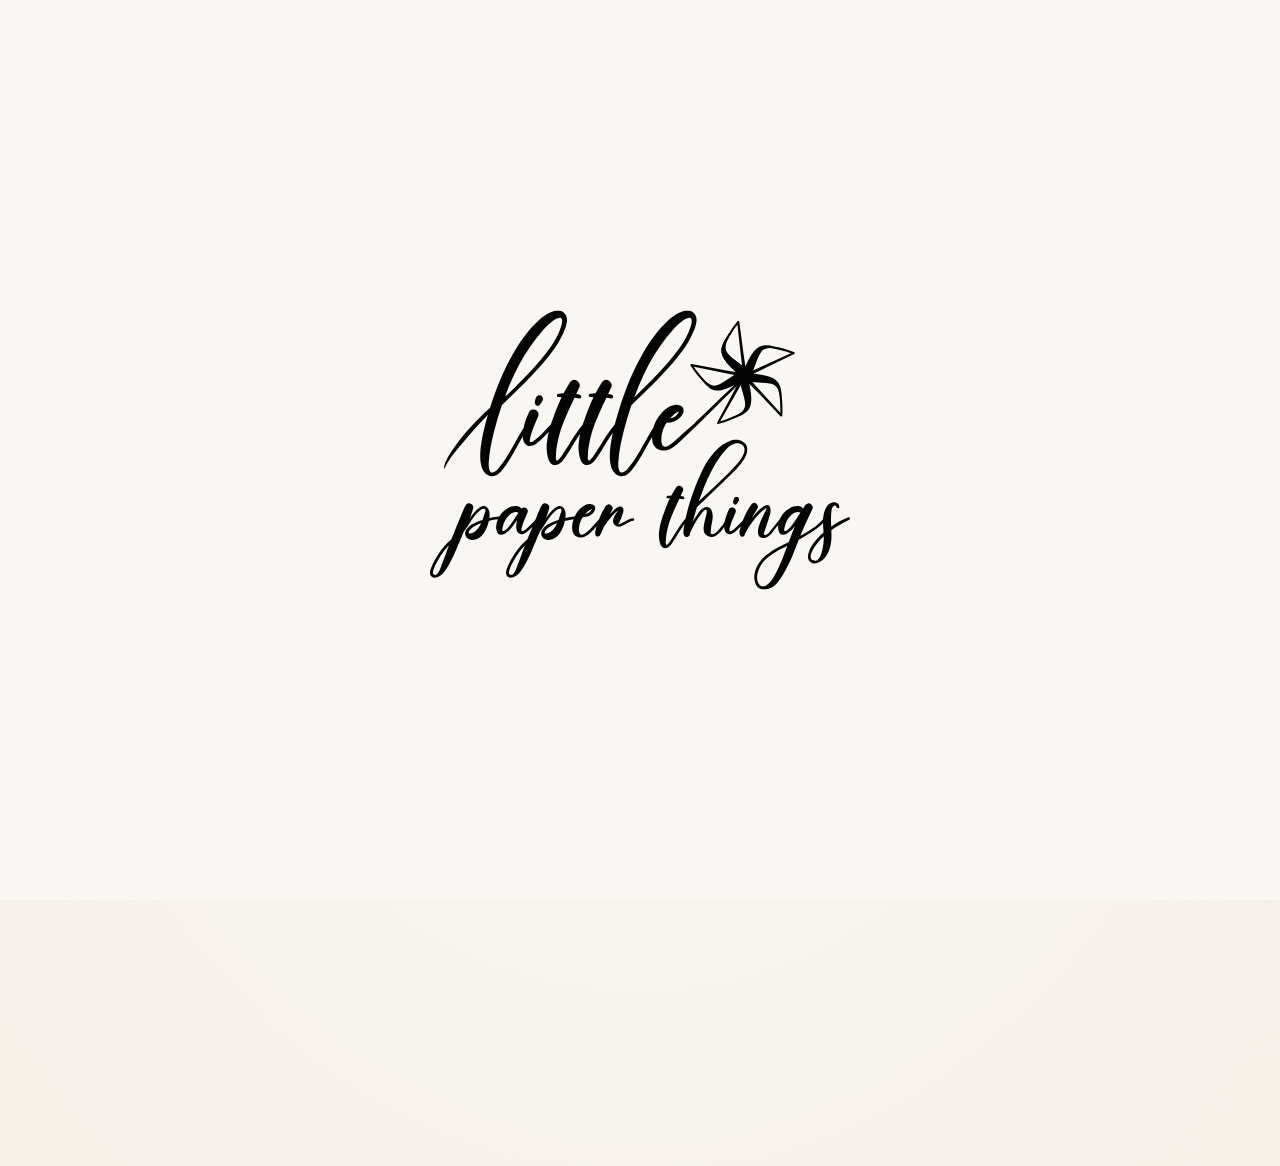
==== commit 98c101ce: "Refactor code structure for improved readability and maintainability" ====
--- a/reference/lpt-animation-prototype.html
+++ b/reference/lpt-animation-prototype.html
@@ -57,7 +57,12 @@
 .logo-container {
   width: 420px;
   height: 280px;
-  position: relative;
+  position: fixed;
+  top: 50%;
+  left: 50%;
+  transform: translate(-50%, -50%);
+  z-index: 1001;
+  pointer-events: none;
 }
 
 .logo-container svg {
@@ -67,7 +72,7 @@
 
 /* Pinwheel spin */
 #pinwheel-blades {
-  transform-origin: 124.7px 25.8px;
+  transform-origin: 146.43px 191.24px;
   animation: spin 1.2s linear infinite;
 }
 
@@ -303,9 +308,9 @@
 <body>
 
 <!-- ===== LOADER OVERLAY ===== -->
-<div class="loader-overlay" id="loader">
-  <div class="logo-container" id="logo-anim">
-    <svg id="lpt-logo" width="166.69mm" height="110.75mm" version="1.1" viewBox="0 0 166.69 110.75" xml:space="preserve" xmlns="http://www.w3.org/2000/svg"><g transform="translate(-21.657 -165.43)"><path id="logo-text" d="m72.595 165.43c-0.18566 0-0.37478 0.0153-0.56929 0.0427-0.74951 0.1111-1.4714 0.30452-2.1654 0.58211-0.66622 0.24983-1.3328 0.5688-1.999 0.95741-2.2762 1.3879-4.8428 3.8312-7.7019 7.3287-1.8042 2.2206-3.7202 5.0935-5.7465 8.6187-3.4373 6.0152-6.4139 13.044-8.9301 21.085-2.3716 2.123-5.1905 4.874-8.0409 8.0772-2.4387 2.7404-4.5249 5.3725-6.2466 7.7413-2.1691 2.9692-3.2184 4.9776-3.7401 6.7999-0.28546 1.0031-0.30659 1.5862-0.19373 1.6173 0.11237 0.0312 0.34798-0.4889 0.80494-1.3774 0.92458-1.8058 1.8422-3.1969 4.2476-6.1815 1.8412-2.2734 3.9324-4.776 6.3596-7.5036 2.1029-2.3631 4.1505-4.5337 5.9779-6.4214-0.27744 0.95114-0.54818 1.9156-0.81351 2.8935-1.4989 5.6349-2.2485 10.119-2.2485 13.449 0 4.0249 1.0547 6.5926 3.1644 7.7029 0.44394 0.24977 0.90128 0.3742 1.3732 0.3742 0.47184 0.0279 0.90246-0.0279 1.2911-0.1664 0.41618-0.13875 0.84698-0.38862 1.2911-0.74951 0.44394-0.3331 0.81839-0.65209 1.1237-0.9574 0.30519-0.30534 0.653-0.72214 1.0416-1.2495 0.38842-0.52739 0.67996-0.94314 0.87426-1.2485 0.19421-0.27757 0.45801-0.66671 0.79107-1.1664 0.08317-0.13874 0.15248-0.24939 0.20785-0.33266 0.9715-1.4712 2.2761-3.7061 3.9138-6.704 0.65746-1.1944 1.2548-2.2614 1.7911-3.2006 0.0729 1.8504 0.68357 3.0417 1.8316 3.5748 0.3052 0.13873 0.62432 0.20895 0.9574 0.20895 0.33295 0.0279 0.66588-0.0279 0.99898-0.16621 0.3329-0.11109 0.62446-0.22269 0.87424-0.33373 0.27744-0.13874 0.58274-0.34716 0.91583-0.62476 0.36071-0.27758 0.62457-0.4849 0.79107-0.6237 0.19421-0.13874 0.44442-0.36101 0.74951-0.66633 1.0885-0.96565 2.1614-2.0367 3.2166-3.2134-0.12232 0.48253-0.22336 0.94224-0.30188 1.3806-0.13874 0.74945-0.26337 1.5544-0.37435 2.4148-0.13869 0.83275-0.19421 1.6664-0.1664 2.4991 0 0.83276 0.06906 1.6514 0.20785 2.4564 0.47194 2.8591 1.4714 4.3307 2.998 4.4139 0.58293 0.0279 1.1379-0.11135 1.6653-0.4169 0.52745-0.30532 0.94315-0.63812 1.2485-0.99897 0.3052-0.33315 0.653-0.79135 1.0416-1.3743 0.74945-1.0548 1.6096-2.387 2.5812-3.997 0.99931-1.61 1.9711-3.1368 2.9148-4.5802 0.22053-0.34346 0.43923-0.67788 0.6567-1.0032-0.04226 0.19983-0.08092 0.39495-0.11526 0.58638-0.13874 0.74946-0.26428 1.5543-0.37526 2.4148-0.13874 0.83274-0.19421 1.6663-0.1666 2.4991 0 0.83275 0.06906 1.6514 0.20785 2.4564 0.47184 2.8591 1.4713 4.3307 2.998 4.4139 0.58295 0.0279 1.1379-0.11136 1.6653-0.4169 0.5274-0.30533 0.94417-0.63814 1.2495-0.99897 0.3052-0.33316 0.65195-0.79134 1.0405-1.3743 0.74949-1.0548 1.6096-2.387 2.5812-3.997 0.99929-1.61 1.9711-3.1368 2.9149-4.5802 0.32402-0.50525 0.64517-0.99149 0.96274-1.4574-0.80823 3.6882-1.2122 6.756-1.2122 9.2019 0 4.0249 1.0548 6.5926 3.1643 7.7029 0.44393 0.24986 0.90237 0.37425 1.3743 0.37425 0.47189 0.0279 0.90143-0.0279 1.29-0.16641 0.41618-0.13875 0.84694-0.38861 1.2911-0.74951 0.44394-0.3331 0.81841-0.65206 1.1238-0.9574 0.30519-0.30534 0.65299-0.72211 1.0416-1.2495 0.38842-0.5274 0.67994-0.94313 0.87423-1.2485 0.19421-0.27758 0.45801-0.66671 0.79109-1.1664 0.0832-0.13893 0.15248-0.24944 0.20786-0.33268 0.9715-1.4712 2.2761-3.7061 3.9138-6.7039 0.62125-1.1286 1.1885-2.1431 1.7016-3.0439 7e-4 0.0987 1e-3 0.19771 4e-3 0.2964 0.0555 2.2762 0.84763 3.8018 2.3743 4.5791 0.72168 0.38862 1.4989 0.56941 2.3316 0.54163 0.83275 0 1.61-0.18073 2.3317-0.54163 1.1103-0.55515 2.165-1.3175 3.1643-2.289 1.027-0.9715 1.4994-2.1147 3.1458-3.5303 0.99667-0.85633 1.83-1.5618 2.297-2.1153 1.8709-1.9438 4.7507-4.0272 6.8865-6.5272 2.7016-3.1624 4.875-5.1021 3.9394-4.0472-0.22159 0.24921-3.2517 2.6222-4.8369 3.9816-2.0944 1.796-4.0999 3.6935-6.1736 5.5134-0.9825 0.86224-1.9915 1.6941-2.9699 2.561-1.2498 1.1074-2.8994 2.6783-3.7043 3.3722-2.2762 2.0263-3.7753 2.5962-4.497 1.708-0.61068-0.805-0.76379-2.2074-0.45849-4.206 0.27763-1.7487 0.94424-3.3999 1.999-4.9544h0.0413c1.6377 0.0832 3.0816-0.3197 4.3307-1.208 0.41638-0.30534 0.79066-0.63812 1.1237-0.99898 0.3609-0.3609 0.65215-0.79147 0.87424-1.2911 0.24988-0.49963 0.36149-0.98447 0.33368-1.4564-0.0832-0.77722-0.48624-1.3471-1.208-1.708-0.69395-0.36086-1.4573-0.48525-2.2901-0.37421-1.8042 0.27758-3.4693 1.2356-4.996 2.8733-1.2769 1.3324-2.2902 2.9006-3.0396 4.7049-0.2137 0.53419-0.39393 1.0682-0.53946 1.6024-0.80644 1.2727-1.8064 2.9587-3.0001 5.0589-1.4712 2.637-2.3314 4.1638-2.5812 4.5802-1.2769 2.1374-2.4018 3.8311-3.3733 5.0802-0.36072 0.44413-0.59583 0.73546-0.70686 0.87425-0.0832 0.13874-0.29157 0.38862-0.62479 0.74949-0.33295 0.36081-0.65206 0.63837-0.95739 0.83267-0.27744 0.19436-0.56996 0.33257-0.8753 0.41579-0.33295 0.11109-0.62445 0.0971-0.87427-0.0413-0.22197-0.11109-0.38794-0.33323-0.49892-0.66635-0.11109-0.33314-0.20876-0.66588-0.29204-0.99898-0.05555-0.30534-0.08319-0.7083-0.08319-1.208v-1.0821c0.02831-0.19431 0.05555-0.47184 0.08319-0.83267 0.22197-3.1644 0.9025-6.9676 2.0406-11.409 0.88827-3.5252 1.9154-6.9946 3.0812-10.409 6.0512-5.7182 10.867-10.562 14.447-14.532 2.2762-2.526 4.2474-4.9268 5.9129-7.2029 1.6655-2.2761 3.0253-4.6216 4.0802-7.0366 0.27758-0.61065 0.49979-1.138 0.66634-1.5821 0.16659-0.47189 0.33348-1.0407 0.50003-1.7069 0.1943-0.69394 0.27729-1.333 0.24949-1.9159 0-0.61068-0.12445-1.1519-0.37426-1.6238-0.36086-0.74945-0.86057-1.2906-1.499-1.6237-0.63845-0.3331-1.3466-0.4437-2.1238-0.33262-0.74945 0.11096-1.4714 0.30453-2.1653 0.58211-0.66617 0.24977-1.3318 0.5688-1.998 0.9574-2.2762 1.3879-4.8438 3.8312-7.7029 7.3287-1.8043 2.2206-3.7203 5.0935-5.7465 8.6187-4.2192 7.3836-7.7438 16.293-10.575 26.73-0.0912 0.34342-0.17956 0.68336-0.26567 1.0182-0.63334 0.71733-1.2807 1.5299-1.9415 2.4383-0.63843 0.91605-1.1658 1.6932-1.5821 2.3317-0.41618 0.63842-0.98518 1.54-1.7069 2.7059-0.72171 1.1381-1.2491 1.9578-1.5822 2.4575-0.02833 0.0556-0.09769 0.16602-0.20881 0.33262-0.11102 0.1666-0.22149 0.33343-0.33247 0.50001-0.11104 0.1943-0.25016 0.41651-0.41714 0.66634-0.13874 0.24979-0.2906 0.4848-0.45758 0.70685-0.13869 0.22206-0.30568 0.45811-0.50002 0.70794-0.19421 0.24987-0.36119 0.4582-0.50003 0.62475-0.13874 0.16659-0.29064 0.31965-0.45758 0.45849-0.1664 0.1666-0.30568 0.26327-0.41666 0.29103-0.11104 0.0279-0.22149 0.0279-0.33247 0-0.05552-0.0279-0.11104-0.0969-0.1664-0.2079-0.02833-0.0833-0.05552-0.19493-0.08319-0.33367 0-0.13875-0.01345-0.27701-0.04226-0.4158v-0.45844c0.02833-0.16659 0.04226-0.3186 0.04226-0.45738v-0.37527c0.02833-0.11096 0.04226-0.19387 0.04226-0.24949 0-0.86049 0.11065-1.929 0.33247-3.2059 0.24968-1.5822 0.59642-3.1643 1.0406-4.7465 0.44394-1.5822 1.0554-3.3312 1.8327-5.2465 0.80498-1.9153 1.4153-3.3453 1.8316-4.2891 0.44394-0.97152 1.2075-2.5951 2.2901-4.8712 0.66622 0.0832 1.2914 0.16621 1.8743 0.24944 0.27744 0.0555 0.49871-0.0274 0.66527-0.24944 0.16641-0.22207 0.19421-0.4581 0.08319-0.70794-0.08319-0.27758-0.26289-0.44346-0.54052-0.49895-0.47194-0.0832-0.94396-0.16737-1.4159-0.25054 0.47189-1.027 0.88868-1.9287 1.2495-2.7059 0.24968-0.55516 0.24968-1.0549 0-1.499-0.22197-0.44413-0.54209-0.80563-0.9585-1.0832-0.41618-0.30534-0.88737-0.41594-1.4148-0.33257-0.49966 0.0556-0.91639 0.33305-1.2495 0.83265-0.91601 1.3601-1.79 2.8455-2.6227 4.4554-0.74945 0.0279-1.4437 0.0969-2.0822 0.2079-0.36071 0.0555-0.55542 0.29156-0.58322 0.70791 0 0.38861 0.18052 0.58318 0.54166 0.58318 0.30519 0 0.74972 0.0135 1.3327 0.0413-1.1381 2.3594-2.2215 5.0101-3.2486 7.9524-0.33291 0.91601-0.61062 1.6932-0.83267 2.3316-0.06392 0.20963-0.13168 0.43429-0.20458 0.67381-0.61292 0.69941-1.238 1.4879-1.8764 2.3658-0.63842 0.91602-1.1658 1.6932-1.5821 2.3316-0.41618 0.63845-0.98627 1.54-1.708 2.7059-0.7217 1.138-1.2491 1.9578-1.5822 2.4575-0.02833 0.0556-0.09691 0.16603-0.20785 0.33266-0.11102 0.1666-0.22149 0.33349-0.33247 0.50001-0.11104 0.19432-0.25016 0.41651-0.41709 0.66636-0.13869 0.24982-0.29204 0.48478-0.45849 0.70686-0.1387 0.22206-0.30472 0.45805-0.49894 0.70792-0.19421 0.24982-0.36119 0.4582-0.50002 0.62475-0.1387 0.1666-0.29064 0.31964-0.45758 0.45848-0.1664 0.1666-0.30568 0.26332-0.41666 0.29103-0.11108 0.0279-0.22149 0.0279-0.33247 0-0.05552-0.0279-0.112-0.0969-0.16736-0.2079-0.02833-0.0832-0.05552-0.19493-0.08317-0.33367 0-0.13873-0.01345-0.27705-0.04226-0.41579v-0.45826c0.02833-0.16658 0.04226-0.31858 0.04226-0.45738v-0.37526c0.02833-0.11109 0.04226-0.19387 0.04226-0.24948 0-0.8605 0.11141-1.929 0.33391-3.2059 0.24968-1.5822 0.59646-3.1643 1.0406-4.7465 0.44394-1.5822 1.0544-3.3312 1.8317-5.2465 0.80494-1.9153 1.4163-3.3453 1.8327-4.2891 0.44394-0.97153 1.2075-2.5951 2.2901-4.8712 0.66616 0.0832 1.2903 0.16621 1.8732 0.24949 0.27744 0.0556 0.49983-0.0274 0.66636-0.24949 0.1664-0.22206 0.19421-0.45814 0.08319-0.70793-0.08319-0.27758-0.26428-0.44345-0.54158-0.49895-0.47194-0.0832-0.94294-0.16737-1.4148-0.25054 0.47189-1.027 0.88762-1.9286 1.2485-2.7059 0.24973-0.55515 0.24973-1.0549 0-1.499-0.22197-0.44408-0.54103-0.80561-0.9574-1.0832-0.41618-0.30532-0.88844-0.41593-1.4158-0.33266-0.49965 0.0555-0.91535 0.33305-1.2485 0.83267-0.91598 1.3601-1.791 2.8455-2.6238 4.4554-0.74949 0.0279-1.4427 0.0969-2.0811 0.2079-0.36071 0.0555-0.55544 0.29154-0.58318 0.70791 0 0.38862 0.17956 0.58318 0.54052 0.58318 0.30519 0 0.74978 0.0135 1.3327 0.0413-1.1381 2.3594-2.2204 5.0101-3.2475 7.9524-0.33295 0.91601-0.6106 1.6932-0.83269 2.3317-0.04707 0.15396-0.09634 0.31599-0.14806 0.48616-0.01921 0.0174-0.04226 0.0355-0.05974 0.0555-0.05552 0.0556-0.41714 0.44361-1.0832 1.1653-0.66617 0.72171-1.3179 1.4022-1.9564 2.0406-0.61067 0.63841-1.305 1.3178-2.0822 2.0396-0.74945 0.69394-1.4161 1.1937-1.999 1.499-0.55515 0.27753-0.94324 0.27753-1.1653 0-0.13874-0.1666-0.04226-0.92995 0.29108-2.2901 0.1664-0.58288 0.4728-1.4984 0.91691-2.7475 0.08317-0.24982 0.76268-1.8734 2.0396-4.8712 0.3052-0.74946 0.22245-1.4023-0.2492-1.9575-0.47194-0.55514-1.0833-0.80501-1.8328-0.74948-0.72169 0.0556-1.249 0.44466-1.5821 1.1664-1.075 2.3368-1.7954 4.4272-2.1622 6.2722-0.79172 1.2565-1.7639 2.8992-2.917 4.9277-1.4711 2.637-2.3313 4.1638-2.5812 4.5802-1.2768 2.1374-2.4017 3.8311-3.3733 5.0802-0.36066 0.44407-0.5969 0.73545-0.70791 0.87425-0.08317 0.13874-0.29064 0.3886-0.62371 0.74949-0.33295 0.36081-0.65315 0.63834-0.95849 0.83267-0.27744 0.19435-0.56891 0.33256-0.87421 0.41579-0.3329 0.11109-0.62445 0.0971-0.87424-0.0413-0.22197-0.11109-0.3889-0.33329-0.50004-0.66636-0.11104-0.33309-0.20785-0.66587-0.29108-0.99897-0.05552-0.30534-0.08319-0.7083-0.08319-1.208v-1.0821c0.02833-0.1943 0.05552-0.47184 0.08319-0.83266 0.22197-3.1644 0.90256-6.9676 2.0406-11.409 0.88823-3.5253 1.9153-6.9946 3.0812-10.409 6.0512-5.7181 10.867-10.562 14.447-14.532 2.2761-2.526 4.2474-4.9267 5.9129-7.2029 1.6655-2.2762 3.0254-4.6216 4.0801-7.0366 0.27744-0.61067 0.4998-1.138 0.66635-1.5822 0.1664-0.47189 0.33343-1.0407 0.50002-1.7069 0.19421-0.69395 0.27696-1.333 0.24925-1.9159 0-0.61067-0.12554-1.1519-0.37526-1.6238-0.36071-0.74945-0.85954-1.2906-1.498-1.6237-0.47885-0.24987-0.99757-0.37526-1.5544-0.37526zm0.64609 2.8668c0.20646-5e-3 0.37008 0.0514 0.49152 0.17269 0.1664 0.1387 0.27696 0.34717 0.33247 0.62478 0.13874 0.66618-0.04226 1.7347-0.54051 3.2059-0.86049 2.4982-2.096 4.9139-3.7059 7.2455-1.61 2.3039-3.6089 4.8014-5.996 7.494-3.1452 3.5519-7.1909 7.7003-12.137 12.444 0.04707-0.0813 0.06103-0.13566 0.03745-0.16102-0.02353-0.0298-0.09922-0.0192-0.21962 0.0327 1.0899-2.9133 2.2672-5.7142 3.5322-8.4023 2.526-5.385 5.5381-10.312 9.0356-14.781 1.1936-1.4989 2.2621-2.7759 3.2059-3.8306 0.9715-1.0548 2.0124-1.9703 3.1227-2.7475 0.1664-0.13874 0.33247-0.26428 0.49895-0.37527 0.19421-0.11096 0.4303-0.24925 0.70791-0.41579 0.3052-0.1666 0.56902-0.27821 0.79107-0.33367 0.24973-0.0832 0.4997-0.13855 0.74949-0.1664 0.03314-4e-3 0.062-5e-3 0.09177-5e-3zm51.421 0c0.20645-5e-3 0.37002 0.0514 0.4915 0.17269 0.1664 0.1387 0.27815 0.34717 0.33366 0.62478 0.1387 0.66618-0.0418 1.7347-0.5416 3.2059-0.86049 2.4982-2.096 4.9139-3.7059 7.2455-1.61 2.3039-3.6089 4.8014-5.996 7.494-3.2199 3.6363-7.3836 7.8977-12.491 12.783 1.1381-3.0812 2.3736-6.038 3.7059-8.8693 2.526-5.385 5.5381-10.312 9.0356-14.781 1.1936-1.4989 2.2621-2.7759 3.2059-3.8307 0.9715-1.0548 2.0124-1.9702 3.1227-2.7475 0.1666-0.13874 0.33349-0.26427 0.50001-0.37531 0.1943-0.11109 0.42929-0.24919 0.70686-0.41579 0.30534-0.1666 0.56902-0.27821 0.7911-0.33367 0.24982-0.0832 0.49967-0.13875 0.74949-0.16641 0.0312-4e-3 0.0622-5e-3 0.0917-5e-3zm-59.58 30.755c-0.18758 0-0.37195 0.0355-0.55227 0.10454-0.33295 0.13875-0.58297 0.38862-0.74949 0.74953-0.05552 0.13874-0.16602 0.47155-0.33247 0.99895-0.1664 0.55517-0.22197 1.0134-0.1664 1.3743 0.05552 0.41638 0.26289 0.70771 0.62371 0.87424 0.38842 0.13875 0.76391 0.0973 1.1248-0.12484 0.24968-0.19431 0.49968-0.49946 0.74953-0.91581 0.36071-0.58294 0.56925-0.94443 0.62474-1.0832 0.1387-0.3331 0.12366-0.69351-0.04226-1.0821-0.1387-0.38861-0.37382-0.65229-0.70684-0.79107-0.19421-0.0694-0.38516-0.10455-0.57253-0.10455zm55.328 6.5174h1e-3v1e-3h1e-3l1e-3 1e-3c1.9e-4 4.3e-4 9e-4 4e-3 1e-3 4e-3 5e-3 0.0303-0.0365 0.15396-0.13218 0.36887-0.27763 0.61068-0.72203 1.1242-1.3327 1.5406-0.61067 0.38861-1.2901 0.65229-2.0396 0.79107 0.19431-0.1943 0.36018-0.36123 0.49895-0.5 0.6107-0.63846 1.138-1.1105 1.5822-1.4158 0.44408-0.33311 0.7918-0.54152 1.0416-0.62479 0.25592-0.10228 0.38103-0.15722 0.37743-0.16525zm22.903 11.2c-0.27004-0.012-0.54261-4e-3 -0.81774 0.0154-0.55023 0.0409-1.0802 0.15345-1.5896 0.33689-2.0787 0.67252-4.1878 2.1801-6.3276 4.5237-1.6914 1.8545-3.1495 3.9636-4.3723 6.3276-1.2024 2.364-2.3939 5.1157-3.5759 8.2541-1.2635 3.3626-2.2622 6.5315-2.9959 9.5069-0.19162 0.76637-0.36402 1.4999-0.51816 2.2016-0.012 9e-3 -0.0216 0.0196-0.0322 0.0298-0.46872 0.52986-0.94701 1.1304-1.4361 1.8028-0.46866 0.67252-0.8564 1.2435-1.1621 1.7122-0.30568 0.46872-0.7239 1.1314-1.2538 1.9873-0.52985 0.83557-0.91648 1.436-1.161 1.8028-0.0202 0.0409-0.071 0.12284-0.15247 0.24516-0.0815 0.12231-0.16371 0.2445-0.24521 0.36677-0.0815 0.14273-0.18375 0.30597-0.30601 0.48937-0.10188 0.18337-0.21352 0.35615-0.33584 0.51922-0.10188 0.16296-0.22408 0.33575-0.36676 0.51921-0.14273 0.18335-0.26485 0.33617-0.36677 0.45848-0.10187 0.12231-0.21355 0.23499-0.33587 0.33689-0.12231 0.12231-0.22442 0.19393-0.30597 0.21429-0.0817 0.0202-0.16372 0.0202-0.24521 0-0.0408-0.0202-0.0808-0.072-0.1215-0.15359-0.0202-0.061-0.0413-0.14215-0.0618-0.24415 0-0.10187-9e-3 -0.20406-0.0298-0.306v-0.33584c0.0202-0.12231 0.0298-0.23499 0.0298-0.3369v-0.27503c0.0202-0.0815 0.0312-0.14273 0.0312-0.18335 0-0.63176 0.0811-1.4166 0.24416-2.3541 0.18336-1.1616 0.43837-2.3226 0.76441-3.4842 0.32609-1.1616 0.77488-2.4458 1.3455-3.852 0.59098-1.4061 1.0387-2.4554 1.3444-3.1483 0.32608-0.71326 0.88653-1.9058 1.6813-3.5769 0.48911 0.0613 0.94843 0.12231 1.3764 0.18337 0.20375 0.0409 0.36599-0.0202 0.48829-0.18337 0.12231-0.16293 0.14331-0.33578 0.0618-0.51921-0.061-0.20387-0.19391-0.32604-0.39763-0.36677-0.34645-0.061-0.69305-0.12217-1.0395-0.18335 0.34644-0.75401 0.65195-1.4167 0.9169-1.9873 0.18335-0.40753 0.18335-0.77419 0-1.1002-0.16296-0.32608-0.39693-0.59155-0.7026-0.79533-0.30568-0.22408-0.65229-0.3052-1.0395-0.24416-0.3668 0.0409-0.67233 0.24516-0.91689 0.61197-0.6725 0.99859-1.3152 2.0879-1.9265 3.2699-0.55023 0.0202-1.0591 0.072-1.5278 0.15339-0.26495 0.0409-0.40821 0.21352-0.42863 0.5192 0 0.28532 0.13286 0.42861 0.39765 0.42861 0.22417 0 0.55077 9e-3 0.97873 0.0298-0.83555 1.7322-1.631 3.6791-2.385 5.8393-0.24449 0.67251-0.44787 1.2425-0.61089 1.7112-0.14274 0.46878-0.31649 1.0397-0.52028 1.7122-0.20382 0.67249-0.35653 1.2941-0.45844 1.8647-0.10187 0.55026-0.19354 1.1413-0.27504 1.773-0.10188 0.61137-0.14195 1.2224-0.12151 1.8338 0 0.61138 0.0506 1.2129 0.15249 1.8039 0.34644 2.0991 1.0797 3.179 2.2005 3.24 0.42799 0.0202 0.83567-0.0818 1.2229-0.30601 0.38722-0.22419 0.69274-0.46857 0.9169-0.7335 0.22417-0.24455 0.47913-0.58062 0.7644-1.0086 0.55025-0.7744 1.1824-1.752 1.8956-2.934 0.73363-1.182 1.4468-2.3029 2.1398-3.3626 0.29761-0.46395 0.5916-0.90533 0.88169-1.3241-0.0418 0.23177-0.0815 0.45926-0.1183 0.68235 0 0.0409-0.0506 0.30514-0.15248 0.79425-0.10188 0.4891-0.15247 0.83572-0.15247 1.0395-0.0202 0.20382-0.0312 0.49875-0.0312 0.88597-0.0202 0.38721 0.0303 0.70324 0.15248 0.94781 0.12231 0.26491 0.29612 0.47876 0.52028 0.6418 0.28531 0.20373 0.5708 0.27538 0.85613 0.21429 0.28531-0.0409 0.53919-0.18298 0.76336-0.42752 0.0202 0 0.0312-0.012 0.0312-0.0312 0.0202 0 0.0403-0.012 0.0609-0.0312 0.22423-0.24453 0.29584-0.55007 0.2143-0.9169 1.5284-3.444 3.0265-6.0525 4.4938-7.8255 1.1005-1.345 1.8032-1.8033 2.1088-1.3753 0.061 0.061 0.0917 0.16332 0.0917 0.306 0.0202 0.14273 0.012 0.30487-0.0298 0.48831-0.0202 0.18336-0.0413 0.34668-0.0618 0.48934-0.0202 0.14272-0.0616 0.31648-0.12271 0.52029-0.0409 0.18335-0.0609 0.29515-0.0609 0.33588-0.0815 0.3464-0.20371 0.8258-0.36676 1.4372-0.14274 0.61139-0.27538 1.1813-0.39765 1.7112-0.10187 0.50944-0.1725 0.99932-0.21318 1.4681-0.16314 1.6711 0.36687 2.8215 1.5896 3.4533 1.0189 0.52978 1.9861 0.56039 2.9031 0.0917 0.2853-0.14273 0.5613-0.32599 0.82624-0.55011 0.28531-0.20382 0.53922-0.39659 0.76337-0.58 0.22417-0.18335 0.46972-0.4289 0.73459-0.73459 0.26495-0.32608 0.46824-0.57995 0.6109-0.76334 0.16295-0.20382 0.37689-0.49986 0.64182-0.88705 0.0307-0.0447 0.0601-0.0884 0.0884-0.13019 0.0346 1.4177 0.48457 2.3271 1.3487 2.7283 0.22417 0.10187 0.458 0.15343 0.70259 0.15343 0.24459 0.0202 0.48896-0.0207 0.73352-0.12244 0.24454-0.0814 0.4595-0.16372 0.64289-0.24522 0.20376-0.10188 0.42713-0.25467 0.67167-0.45844 0.26495-0.20377 0.45878-0.35653 0.58105-0.45849 0.14272-0.10188 0.32595-0.26412 0.55013-0.48828 0.44298-0.39299 0.8823-0.81008 1.3178-1.2506-0.0738 0.2576-0.14561 0.52094-0.21645 0.79108-0.14273 0.52985-0.23435 0.90702-0.27503 1.1312-0.0409 0.22417-0.0312 0.52967 0.0298 0.91689 0.061 0.36686 0.23499 0.69343 0.52028 0.97873 0.30571 0.24453 0.63121 0.28565 0.97765 0.12257 0.32604-0.16313 0.53041-0.42851 0.61198-0.79536 0.0409-0.10187 0.0913-0.26519 0.15247-0.48936 1.7119-3.2607 3.6682-5.9608 5.8692-8.1006 0.61137-0.591 1.2024-1.0798 1.773-1.467l0.67274-0.45848c0.14272-0.0409 0.1521 0.10147 0.0298 0.4275-0.0409 0.18337-0.1725 0.4995-0.39663 0.94783-1.0801 2.201-1.7838 3.7296-2.1099 4.5855-0.75403 1.9768-0.96787 3.4749-0.6418 4.4938 0.16293 0.59098 0.50961 0.99869 1.0395 1.2229 0.52984 0.24459 1.1009 0.2951 1.7122 0.15247 0.42794-0.1223 0.84515-0.33612 1.2527-0.64182 0.40758-0.30567 0.71311-0.5701 0.9169-0.79426 0.20377-0.20383 0.51036-0.57151 0.91796-1.1014 0.42814-0.53862 1.1082-1.3854 2.0417-2.5417-0.0279 0.22417-0.0461 0.44936-0.0555 0.67698-0.0409 0.69289 0.092 1.3756 0.39765 2.0481 0.28531 0.67257 0.73303 1.0402 1.3444 1.1013 0.52982 0.061 1.0903-0.062 1.6813-0.36782 0.591-0.32604 1.1209-0.71271 1.5896-1.161 0.55022-0.52985 1.1107-1.182 1.6813-1.9564-0.48911 1.2024-1.2529 3.1998-2.2922 5.9918-0.0409 0.0815-0.0925 0.21318-0.15358 0.39664-0.34645 0.18354-0.58032 0.30568-0.70259 0.36676-0.20381 0.10188-0.5093 0.25573-0.91689 0.4595-0.83555 0.42794-1.4771 0.75348-1.9255 0.97764-0.42794 0.22418-1.0295 0.56024-1.8039 1.0086-0.7948 0.44834-1.4269 0.82548-1.8956 1.1312-0.46872 0.32609-1.0186 0.73375-1.6504 1.2229-0.63174 0.50946-1.1616 0.99832-1.5896 1.467-0.42794 0.4687-0.84619 1.0092-1.2538 1.6206-0.42795 0.61137-0.78405 1.2435-1.0694 1.8956-0.3464 0.73366-0.59084 1.4869-0.7335 2.2613-0.16295 0.77439-0.1936 1.5793-0.0917 2.4148 0.0815 0.85592 0.30591 1.6102 0.67276 2.2624 0.38721 0.6725 0.93713 1.1519 1.6504 1.4372 0.71327 0.28536 1.4465 0.38651 2.2005 0.30491 0.75403-0.0815 1.4672-0.30486 2.1398-0.67168 0.6725-0.36681 1.3352-0.87674 1.9873-1.5289 0.63172-0.65211 1.1311-1.2536 1.4979-1.8039 0.38718-0.55024 0.83601-1.2635 1.3455-2.1398 1.345-2.2621 2.6282-4.88 3.8509-7.8554 0.34645-0.85593 1.0902-2.7512 2.2315-5.6858 1.7322-0.95782 3.2609-1.8554 4.5855-2.6909 1.4265-0.93747 2.6497-1.834 3.6686-2.6899 0.50838-0.41868 0.97802-0.86098 1.4084-1.3284 4e-3 0.40913 0.0135 0.72926 0.0288 0.96167 0 0.28531 0.0298 0.78465 0.0907 1.4979 0.0409 0.69288 0.0713 1.1512 0.0917 1.3753-3.1792 2.7716-5.1555 5.4412-5.9299 8.0089-0.52984 1.773-0.25486 3.0266 0.82521 3.7603 0.99856 0.67255 2.1606 0.65261 3.4852-0.0609 0.81518-0.42794 1.5284-1.0084 2.1398-1.7421 0.63176-0.73364 1.1206-1.5491 1.467-2.4457 0.36686-0.87632 0.64179-1.7728 0.82523-2.6899 0.18335-0.91705 0.28559-1.8547 0.30601-2.8125 0.0202-0.79477 9e-3 -1.8041-0.0312-3.0268 1.7322-1.2431 4.0963-2.6179 7.092-4.126 0.28531-0.14273 0.36748-0.35758 0.24521-0.6429-0.12217-0.30539-0.33776-0.39668-0.64289-0.27503-2.3229 0.91704-4.5748 2.1509-6.7551 3.6995-0.0409-1.019-0.0713-1.8249-0.0917-2.4159 0-1.3043 0.0506-2.4252 0.15248-3.3626 0.0815-0.7948 0.17307-1.3342 0.27503-1.6195 0.061-0.14272 0.16333-0.29545 0.30601-0.45848 0.16295-0.18337 0.33689-0.32672 0.52028-0.42857 0.18335-0.12231 0.36671-0.14235 0.55013-0.0609 0.18335 0.061 0.30552 0.23493 0.36676 0.52027 0.061 0.22413 0.19387 0.37686 0.39765 0.45845 0.22417 0.0816 0.41699 0.0709 0.57998-0.0312 0.16295-0.12231 0.22409-0.30558 0.18337-0.55015-0.0817-0.42798-0.26482-0.79458-0.55013-1.1003-0.28531-0.30567-0.62137-0.49949-1.0086-0.58105-0.38722-0.10188-0.80546-0.10188-1.2538 0-0.50949 0.12231-0.97721 0.37723-1.4052 0.76444-0.40758 0.38721-0.7447 0.80438-1.0096 1.2527-0.24453 0.42795-0.4584 0.9073-0.64183 1.4372-0.16295 0.44835-0.28522 0.92663-0.36676 1.4361-0.10215 0.5095-0.17252 0.95828-0.21324 1.3455-0.0135 0.1227-0.0231 0.25668-0.0298 0.40196-0.68649 0.82178-1.4716 1.5844-2.3551 2.288-1.0801 0.8559-2.3643 1.7524-3.852 2.6899-0.83552 0.52984-1.7732 1.0808-2.8125 1.6514 0.30571-0.7744 0.55009-1.3865 0.73351-1.8348 0.46866-1.1616 1.203-2.7914 2.2016-4.8904 1.019-2.1194 1.6406-3.4342 1.8647-3.9437 0.20377-0.42799 0.21433-0.80512 0.0312-1.1312-0.16294-0.3464-0.39798-0.62138-0.70365-0.82519-0.30567-0.22408-0.66178-0.30519-1.0693-0.24416-0.40759 0.0409-0.73417 0.23355-0.97873 0.58-0.32604 0.44835-0.64214 0.92768-0.94781 1.4372-0.34645-0.42795-0.84579-0.71347-1.4979-0.85612-1.2024-0.24454-2.5466 0.0409-4.0343 0.85612-1.2431 0.6929-2.2829 1.7116-3.1185 3.0566-0.24415 0.39678-0.45465 0.80056-0.63115 1.2101-1.6499 2.062-2.7534 3.4312-3.3115 4.109-0.0816 0.0814-0.21422 0.24483-0.39763 0.48936-0.16295 0.22418-0.29574 0.39693-0.39765 0.51922-0.10188 0.12231-0.2441 0.26558-0.42751 0.42857-0.16314 0.16296-0.31581 0.29575-0.45844 0.39765-0.28532 0.20377-0.58132 0.29539-0.88703 0.27503-0.30567-0.0202-0.45844-0.21424-0.45844-0.58104 0-0.0817 0.0202-0.17327 0.0609-0.27503 0.0409-0.10188 0.0819-0.21463 0.12244-0.33689 0.061-0.14274 0.10228-0.23431 0.12258-0.27504 0.16314-0.50947 0.41795-1.2733 0.76445-2.2922 0.3464-1.0393 0.61087-1.8242 0.79425-2.354 0-0.0409 0.0506-0.23455 0.15248-0.58104 0.12231-0.34645 0.19397-0.56977 0.21428-0.67168 0.0409-0.10188 0.10188-0.3063 0.18335-0.61198 0.10188-0.30573 0.16296-0.53955 0.18337-0.70258 0.0202-0.18336 0.0403-0.39726 0.0609-0.64182 0.0409-0.26496 0.0513-0.49988 0.0312-0.70366-0.0202-0.20382-0.0615-0.4071-0.12257-0.61091-0.12231-0.48908-0.3256-0.82516-0.6109-1.0086-0.28531-0.20386-0.62136-0.24492-1.0086-0.12244-0.3668 0.12231-0.73345 0.28559-1.1003 0.48935-0.3668 0.18335-0.76507 0.46785-1.193 0.85504-0.40758 0.36687-0.7331 0.66287-0.97766 0.88705-0.22417 0.22419-0.4486 0.46858-0.67275 0.73351-0.591 0.63174-1.1714 1.3144-1.7421 2.0481 0.28532-0.52985 1.008-1.7424 2.1696-3.6377 0.24455-0.40758 0.30568-0.78476 0.18336-1.1312-0.10188-0.34644-0.28517-0.64143-0.55013-0.88595-0.24454-0.24454-0.55952-0.3467-0.94674-0.30601-0.3668 0.0202-0.69343 0.20366-0.97873 0.55013-1.2431 1.61-2.3946 3.719-3.4543 6.3276-0.0279 0.0697-0.0549 0.14004-0.0821 0.21111-0.46066 0.49696-0.91257 0.96697-1.3551 1.4094-0.44836 0.46877-0.95718 0.96808-1.5278 1.498-0.55023 0.50946-1.0401 0.87607-1.4681 1.1003-0.40758 0.20381-0.69201 0.20381-0.85506 0-0.10188-0.12231-0.0316-0.68275 0.21324-1.6813 0.12231-0.42798 0.34664-1.1001 0.67272-2.0172 0.061-0.18336 0.56049-1.376 1.4979-3.5769 0.22419-0.55024 0.16314-1.0296-0.18335-1.4372-0.34646-0.40754-0.79523-0.59083-1.3455-0.55013-0.52985 0.0409-0.91649 0.32622-1.161 0.85611-0.83455 1.8142-1.3781 3.4267-1.6312 4.8371-0.12752 0.20506-0.28761 0.44673-0.47871 0.72604-0.24453 0.36686-0.50896 0.73452-0.79428 1.1013-0.26495 0.34644-0.56096 0.72362-0.88703 1.1312-0.32604 0.38718-0.64105 0.71276-0.94674 0.97767-0.30568 0.2649-0.62175 0.49985-0.9478 0.70366-0.30568 0.20377-0.58067 0.29539-0.82519 0.27503-0.24459-0.0202-0.47949-0.12244-0.70368-0.30601 0.0408-0.26495 0.0818-0.71378 0.12257-1.3455 0.0409-0.63178 0.0819-1.11 0.12271-1.4361 0.0409-0.24454 0.11122-0.61223 0.21322-1.1013 0.10188-0.50949 0.18413-0.95723 0.24522-1.3444 0.061-0.38722 0.10228-0.76435 0.12244-1.1312 0.0202-0.48911-7.8e-4 -0.95791-0.0618-1.4062-0.061-0.4687-0.18336-0.927-0.36676-1.3753-0.16294-0.46868-0.43799-0.82586-0.82518-1.0704-0.36682-0.24449-0.81562-0.33612-1.3455-0.27508-0.42794 0.061-0.84516 0.21394-1.2527 0.45849-0.38724 0.24459-0.76439 0.59115-1.1312 1.0395-0.36686 0.44834-0.66183 0.82547-0.88597 1.1312-0.20381 0.28531-0.46928 0.68248-0.79536 1.192l-0.18336 0.27503c-0.34645 0.55024-0.70252 1.1718-1.0693 1.8647 0.2649-1.0393 0.47875-1.8537 0.64179-2.4447 0.34646-1.2024 0.692-2.3539 1.0384-3.4543 1.4265-1.4265 3.5673-3.4851 6.4204-6.1751 2.8734-2.7104 4.9826-4.7384 6.3276-6.0834l1.7421-1.7421 0.79536-0.79532c0.42794-0.44832 0.72293-0.77389 0.88594-0.97769 0.18335-0.20377 0.42785-0.48928 0.73352-0.85609 0.32608-0.36682 0.60105-0.70289 0.82521-1.0086 0.24459-0.32608 0.46896-0.65266 0.67273-0.97873 0.46872-0.67251 0.83535-1.3446 1.1003-2.0171 0.28537-0.67253 0.43813-1.4163 0.45844-2.2314 0.0202-0.83555-0.20296-1.5593-0.67168-2.1707h-1e-3c-0.32603-0.44836-0.73269-0.80442-1.2218-1.0694-0.48908-0.28526-1.0095-0.46858-1.5598-0.55013-0.26495-0.0409-0.53173-0.0666-0.80174-0.0767zm0.21002 1.3753c0.1147-3e-5 0.23037 5e-3 0.34755 0.0153 0.46867 0.0202 0.91751 0.14254 1.3455 0.36677 0.52986 0.28536 0.88594 0.67193 1.0694 1.161 0.20386 0.46872 0.26495 0.95753 0.18335 1.467-0.0814 0.4891-0.25433 1.019-0.51922 1.5896-0.26495 0.57062-0.53989 1.07-0.82519 1.4979-0.28531 0.40758-0.58135 0.80476-0.88702 1.192v1e-3c-1.182 1.4673-2.9445 3.3626-5.2881 5.6858-0.97818 0.95781-2.0991 2.0377-3.3626 3.24-1.2635 1.182-2.5477 2.384-3.852 3.6068-1.3043 1.2228-2.4252 2.2931-3.3626 3.2102 0.20381-0.61137 0.38707-1.1413 0.55013-1.5896 1.9972-5.5431 4.0252-10.007 6.0834-13.39 1.3043-2.1602 2.6907-4.0249 4.158-5.5941 0.30568-0.34645 0.62065-0.66144 0.94674-0.94674 0.34644-0.28531 0.73417-0.55078 1.1621-0.79536 0.42799-0.26491 0.84515-0.45877 1.2527-0.58104 0.32099-0.0917 0.65403-0.13759 0.9979-0.13759zm-0.226 21.276c-0.1376 0-0.27163 0.0259-0.40403 0.0766-0.24455 0.10188-0.42892 0.2852-0.55121 0.55014-0.0409 0.10188-0.12191 0.34631-0.24415 0.7335-0.12231 0.40759-0.16334 0.74366-0.12244 1.0086 0.0409 0.30572 0.19353 0.51954 0.45844 0.64182 0.28531 0.10215 0.56133 0.0713 0.82626-0.0916 0.18335-0.14274 0.36671-0.36706 0.55014-0.67278 0.26491-0.42794 0.41772-0.69234 0.45844-0.79427 0.10188-0.24459 0.0915-0.51004-0.0312-0.79535-0.10188-0.28531-0.27466-0.47808-0.51921-0.57999-0.14272-0.051-0.28358-0.0766-0.42112-0.0766zm-106.27 2.5524c-0.13778 9e-3 -0.27744 0.0409-0.41992 0.0917-0.26476 0.10188-0.47876 0.27466-0.6418 0.51923-0.16314 0.28532-0.3367 0.58135-0.52029 0.88703-0.16314 0.30573-0.32637 0.64175-0.48936 1.0086-0.16314 0.36687-0.29482 0.67233-0.39644 0.91688-0.1019 0.24453-0.24502 0.59115-0.42843 1.0395-0.16314 0.42795-0.28498 0.74402-0.36676 0.94781-0.18336 0.42794-0.82498 1.9872-1.9254 4.6772-0.95782 2.364-1.5183 3.7493-1.6813 4.1569-1.9768 1.6914-3.6687 3.5972-5.0748 5.7167-0.93746 1.3654-1.7318 2.7813-2.3839 4.2486 0 0.0207-0.07137 0.19412-0.21443 0.52026-0.16314 0.3464-0.25487 0.56026-0.27508 0.64184-0.04226 0.0815-0.11141 0.26482-0.21304 0.55012-0.12232 0.30567-0.19373 0.53011-0.21443 0.67274-0.01921 0.16295-0.05077 0.35581-0.09177 0.58-0.04226 0.24459-0.04226 0.46896 0 0.67272 0.01921 0.20386 0.06066 0.39764 0.12136 0.58107 0.12232 0.32609 0.316 0.57046 0.58102 0.73349 0.24454 0.18336 0.51951 0.29623 0.82523 0.3369 0.28541 0.0409 0.58133 0.0307 0.88699-0.0312 0.30568-0.061 0.60066-0.16332 0.88598-0.30601 1.1412-0.52984 2.2527-1.6603 3.3328-3.3925 0.2041-0.32609 0.40725-0.67268 0.6109-1.0395 0.2041-0.36681 0.39783-0.70289 0.5811-1.0086 0.16314-0.28531 0.35692-0.653 0.581-1.1013 0.20362-0.42798 0.36585-0.76405 0.48831-1.0086 0.12232-0.24459 0.30568-0.6217 0.55011-1.1312 0.22427-0.50949 0.3781-0.86559 0.45945-1.0694 0.0815-0.18337 0.24363-0.56057 0.48827-1.1312 0.24454-0.55025 0.3974-0.89683 0.45849-1.0395 0.06109-0.14272 0.22432-0.5293 0.48942-1.161 0.26476-0.61136 0.41757-0.96851 0.45849-1.0704 0.18336-0.40759 0.44908-1.0397 0.79534-1.8956 0.36676-0.83552 0.6418-1.4666 0.82519-1.8945 0.28546-0.38716 0.98803-1.427 2.1089-3.1185 1.1412-1.7118 2.0683-2.9855 2.7816-3.8211 0.73365-0.81515 1.3552-1.3851 1.8647-1.7111 0.16314-0.12258 0.3367-0.21506 0.52031-0.27614 0.18336-0.0816 0.36681-0.13206 0.55011-0.15249 0.2041-0.0409 0.36724 3.5e-4 0.48934 0.12244 0.14254 0.10188 0.22384 0.29574 0.24406 0.58107 0 0.10188-0.01921 0.22408-0.06066 0.36676-0.04226 0.14273-0.09216 0.30486-0.1532 0.48831-0.06109 0.16294-0.11141 0.28521-0.15248 0.36676-0.24454 0.91706-0.51004 1.7535-0.79535 2.5076-1.8341 0.52986-3.2911 1.1514-4.3712 1.8647-0.73365 0.48911-1.3552 1.059-1.8647 1.7112-0.48907 0.63172-0.70295 1.2944-0.64182 1.9873 0.06109 0.77443 0.40773 1.376 1.0395 1.8039 0.6521 0.44827 1.3759 0.64106 2.1707 0.57997 0.85592-0.061 1.6408-0.33606 2.3541-0.82519 0.73365-0.48911 1.3447-1.1107 1.8338-1.8647 0.48907-0.7744 0.89678-1.5593 1.2229-2.3541 0.32589-0.81516 0.581-1.6506 0.76445-2.5065 1.3704-0.36421 2.5706-0.5955 3.6014-0.69406-0.42746 0.96982-0.67031 1.9755-0.7282 3.0172-0.04226 0.69288 0.09216 1.3756 0.39784 2.0481 0.28546 0.67256 0.74358 1.0402 1.3753 1.1013 0.50947 0.061 1.0594-0.061 1.6504-0.36677 0.61134-0.32609 1.1518-0.71377 1.6205-1.1621 0.79479-0.77441 1.763-2.0376 2.9042-3.7902 0.14254-0.20377 0.26476-0.38708 0.36681-0.55011-0.1021 0.44835-0.18432 0.87605-0.24502 1.2836-0.30567 2.3028 0.11237 3.7187 1.2538 4.2486 0.22427 0.10187 0.45801 0.15339 0.70261 0.15339 0.24454 0.0202 0.48892-0.0207 0.7335-0.12258 0.24454-0.0814 0.45849-0.16371 0.64182-0.24521 0.20362-0.10188 0.42794-0.25463 0.67274-0.4585 0.26476-0.20377 0.45897-0.35648 0.58104-0.45844 0.14254-0.10187 0.32589-0.26413 0.55011-0.48828 0.41335-0.36657 0.82366-0.75412 1.2303-1.1621-0.0998 0.24372-0.20458 0.49858-0.31321 0.76444-0.95782 2.364-1.5183 3.7493-1.6813 4.1569-1.9768 1.6915-3.6676 3.5972-5.0738 5.7167-0.93747 1.3654-1.7329 2.7813-2.385 4.2486 0 0.0207-0.07059 0.1941-0.21304 0.52026-0.16314 0.3464-0.25487 0.56026-0.27508 0.64183-0.04226 0.0814-0.11237 0.2648-0.21443 0.55013-0.12232 0.30568-0.19373 0.5301-0.21443 0.67273-0.01921 0.16296-0.05076 0.35582-0.09177 0.57999-0.04226 0.24459-0.04226 0.46896 0 0.67276 0.01921 0.20386 0.06162 0.39763 0.12271 0.58105 0.12232 0.32604 0.31605 0.57045 0.58106 0.73351 0.24454 0.18336 0.51949 0.29621 0.82515 0.33688 0.28546 0.0409 0.5803 0.0307 0.88598-0.0312 0.30568-0.061 0.60174-0.16334 0.88704-0.30602 1.1412-0.52985 2.2516-1.6602 3.3317-3.3925 0.20362-0.32604 0.40725-0.67265 0.61091-1.0395 0.20362-0.36681 0.39735-0.70287 0.58104-1.0086 0.16314-0.28531 0.35692-0.653 0.58106-1.1013 0.20362-0.42796 0.36729-0.76404 0.48934-1.0086 0.12232-0.24458 0.30567-0.62168 0.55011-1.1312 0.22432-0.50948 0.37714-0.86558 0.45849-1.0694 0.0813-0.18335 0.24502-0.56057 0.48935-1.1312 0.24454-0.55023 0.39735-0.89682 0.45849-1.0395 0.06103-0.14272 0.22336-0.52931 0.48831-1.161 0.26476-0.61136 0.41901-0.96848 0.45945-1.0704 0.18336-0.40753 0.44768-1.0397 0.79428-1.8956 0.36681-0.83555 0.6418-1.4666 0.82521-1.8945 0.28546-0.38722 0.98906-1.427 2.1099-3.1185 1.1412-1.7118 2.0683-2.9856 2.7816-3.8211 0.73364-0.81518 1.3552-1.3851 1.8647-1.7112 0.16314-0.12257 0.33574-0.21506 0.5192-0.27615 0.18336-0.0817 0.36681-0.13205 0.55011-0.15247 0.20362-0.0409 0.36729 3.5e-4 0.4894 0.12244 0.14254 0.10188 0.22384 0.29574 0.24406 0.58104 0 0.10188-0.01921 0.22408-0.06066 0.36677-0.04226 0.14273-0.0912 0.30491-0.15248 0.48829-0.06103 0.16295-0.11276 0.28522-0.15377 0.36676-0.24454 0.91707-0.50895 1.7536-0.79428 2.5076-1.8341 0.52987-3.2911 1.1514-4.3712 1.8647-0.73365 0.48911-1.3552 1.059-1.8647 1.7112-0.48911 0.63171-0.70293 1.2944-0.6418 1.9873 0.06109 0.77441 0.40677 1.376 1.0384 1.8039 0.6521 0.44826 1.3759 0.64106 2.1707 0.58 0.85591-0.061 1.6408-0.33612 2.3541-0.8252 0.73364-0.48911 1.3447-1.1107 1.8338-1.8647 0.48911-0.7744 0.89684-1.5593 1.2229-2.3541 0.32589-0.81516 0.58106-1.6506 0.76445-2.5065 1.2979-0.34496 2.4429-0.57038 3.4362-0.67702-0.41147 1.1734-0.599 2.347-0.56289 3.5204 0.04226 1.6711 0.6212 2.792 1.7421 3.3626 0.52985 0.28531 1.1009 0.41694 1.7123 0.39663 0.61132 0 1.1824-0.13166 1.7122-0.39663 0.81515-0.40758 1.5895-0.96804 2.3231-1.6813 0.70582-0.66762 1.4468-1.4786 2.224-2.4319-0.34702 1.1601-0.53796 2.1438-0.57356 2.9511-0.01921 0.38722 0.10152 0.6927 0.36681 0.91689 0.24454 0.22423 0.53004 0.29584 0.85612 0.21429 0.32589-0.061 0.59051-0.25496 0.7943-0.58107 0.38703-0.69289 0.87709-1.7727 1.4681-3.24 0.75407-1.2024 1.579-2.3338 2.4756-3.3935 0.73366-0.85594 1.3752-1.5481 1.9254-2.0779 0.3466-0.32609 0.76474-0.66212 1.2538-1.0086-0.34659 0.46872-0.63195 0.86589-0.85611 1.192-0.20362 0.30567-0.4378 0.7134-0.70261 1.2229-0.24454 0.50947-0.39735 0.94774-0.45849 1.3146-0.06102 0.36681-0.03311 0.75345 0.09173 1.161 0.12231 0.40758 0.37622 0.76472 0.76337 1.0704 0.46885 0.30568 0.91753 0.45849 1.3455 0.45849 0.4279 0 0.91676-0.1223 1.467-0.36676 0.5502-0.24455 1.0496-0.49951 1.4979-0.76443 0.46887-0.28532 0.96807-0.55079 1.498-0.79535 0.52986-0.26501 0.97866-0.41772 1.3454-0.45844 0.18336-0.0202 0.30568-0.10148 0.36682-0.24416 0.061-0.16294 0.0422-0.31576-0.0617-0.45848-0.0815-0.16295-0.22384-0.23466-0.42746-0.21429-0.79477 0.0814-1.7524 0.43865-2.8733 1.0704-0.77437 0.44827-1.2938 0.72329-1.5587 0.82519-0.10188 0.0613-0.23465 0.11176-0.39783 0.15249-0.14254 0.0409-0.28594 0.0925-0.42844 0.15343-0.14254 0.0409-0.26475 0.0808-0.3668 0.12151l-0.36682 0.15337c-0.01923-0.0202 0.01923-0.072 0.12271-0.15337 0.12231-0.12231 0.20362-0.22332 0.24405-0.30492 0.10188-0.18335 0.2041-0.38784 0.30616-0.61198 0.12231-0.22417 0.22432-0.458 0.30616-0.70256 0.10188-0.24455 0.19373-0.46896 0.27509-0.67277 0.08145-0.20377 0.17309-0.43874 0.27508-0.70364 0.10188-0.28531 0.18297-0.50866 0.24405-0.67168 0.55021-1.3858 0.60188-2.3445 0.15324-2.8743-0.20362-0.24464-0.43874-0.39736-0.70366-0.45844-0.24454-0.061-0.51949-0.0307-0.82518 0.0916-0.30568 0.12231-0.58065 0.25501-0.82518 0.39769-0.24454 0.14272-0.53008 0.36706-0.85615 0.67273-0.30568 0.28532-0.53953 0.50972-0.70257 0.67275-0.16314 0.14272-0.3673 0.33545-0.61199 0.58-0.04219 0.0613-0.08185 0.11269-0.12271 0.15343-0.06102 0.061-0.20314 0.2139-0.42748 0.45844 0.50947-0.93744 0.83607-1.5485 0.9787-1.8338 0.20362-0.38722 0.21304-0.73382 0.02831-1.0395-0.16314-0.32604-0.39687-0.59154-0.70257-0.79535-0.28546-0.20372-0.62137-0.27426-1.0086-0.21317-0.36681 0.0409-0.66286 0.23353-0.88699 0.57997-0.95782 1.4673-1.8649 3.2309-2.7208 5.2892-0.01921 0.0437-0.03314 0.0867-0.0523 0.13019-0.484 0.48836-1.0978 1.1578-1.8423 2.0086-0.97818 1.1412-1.763 1.9672-2.354 2.4766-1.6711 1.4877-2.772 1.9049-3.3019 1.2527-0.44816-0.591-0.56004-1.6192-0.33579-3.0865 0.20362-1.2839 0.69265-2.4965 1.467-3.6377h0.03266c1.2024 0.061 2.2622-0.23493 3.1792-0.88705 0.30568-0.22417 0.58068-0.46857 0.82523-0.7335 0.26476-0.26495 0.4788-0.58099 0.64184-0.9478 0.18336-0.36682 0.26476-0.72291 0.24406-1.0694-0.06103-0.57063-0.35596-0.98886-0.88596-1.2538-0.50949-0.265-1.0699-0.35658-1.6813-0.27504-1.3246 0.20383-2.5478 0.90648-3.6686 2.1088-0.78382 0.81795-1.4325 1.7576-1.9457 2.8178-1.0365 0.0502-2.262 0.25256-3.6782 0.60661 0.24454-1.7322 0.0096-3.0575-0.70366-3.9746-0.30568-0.38712-0.68286-0.62099-1.1312-0.70256-0.42794-0.0814-0.84515-0.0403-1.2527 0.12257-0.40773 0.14273-0.8058 0.36599-1.193 0.67168-1.182 0.93743-2.3841 2.3133-3.6068 4.127 0.73365-1.6914 1.2225-3.1074 1.467-4.2486 0.06103-0.28531 0.03266-0.56028-0.09177-0.82518-0.12232-0.26495-0.29487-0.46935-0.51922-0.61198-0.22432-0.16295-0.47909-0.2746-0.76442-0.33578-0.26476-0.0611-0.5399-0.0409-0.82521 0.0609-0.26476 0.10187-0.4788 0.27469-0.64179 0.51922-0.16314 0.28531-0.33579 0.58134-0.51922 0.88702-0.16314 0.30573-0.32637 0.64174-0.4894 1.0086-0.16314 0.3668-0.29578 0.67234-0.39783 0.91691-0.1021 0.24453-0.24406 0.59114-0.42746 1.0395-0.16314 0.42798-0.28546 0.74401-0.36681 0.94779-0.0813 0.18946-0.25299 0.60037-0.5139 1.2335-0.0498 0.0542-0.10301 0.11216-0.15896 0.1727-0.48913 0.52988-0.96845 1.0293-1.4372 1.4979-0.44816 0.46877-0.95716 0.96811-1.5278 1.498-0.55026 0.50947-1.0401 0.87608-1.4681 1.1003-0.40773 0.20381-0.69198 0.20381-0.85501 0-0.10211-0.12231-0.03314-0.68275 0.21304-1.6813 0.12232-0.428 0.34659-1.1001 0.67274-2.0172 0.0813-0.18336 0.58087-1.376 1.4979-3.577 0.16314-0.40753 0.17346-0.75415 0.03314-1.0395-0.14254-0.30568-0.34702-0.53954-0.61199-0.70259-0.26476-0.18337-0.57043-0.26558-0.91687-0.24521-0.34659 0.0202-0.63193 0.15319-0.8561 0.39768-0.04226 0-0.08091 0.012-0.12175 0.0312-0.34659-0.44836-0.84582-0.74438-1.4979-0.88703-1.2024-0.24454-2.5477 0.0409-4.0354 0.85609-1.2431 0.69291-2.283 1.7116-3.1185 3.0566-0.01921 0.0327-0.03745 0.0654-0.05878 0.098-0.04803-9e-3 -0.09922-0.0135-0.15473-5e-3 -1.0597 0.0409-2.3239 0.24517-3.7912 0.61197 0.24454-1.7322 0.0096-3.0575-0.70263-3.9746-0.30568-0.38718-0.68281-0.621-1.1312-0.70257-0.42794-0.0814-0.84618-0.0403-1.2538 0.12257-0.40773 0.14273-0.80472 0.366-1.1919 0.67168-1.182 0.93743-2.3841 2.3133-3.6068 4.1271 0.73363-1.6915 1.2224-3.1074 1.467-4.2486 0.06103-0.28531 0.02833-0.56029-0.09177-0.82519-0.12232-0.26495-0.29482-0.46929-0.5192-0.61198-0.22432-0.16294-0.47914-0.2746-0.76445-0.33584-0.1326-0.0307-0.26759-0.0409-0.40537-0.0312zm48.827 2.2325h0.0021v1e-3h0.0011v2e-3c0.0039 0.022-0.02833 0.11296-0.09691 0.27081-0.20362 0.44836-0.52932 0.82549-0.97767 1.1312-0.44816 0.28531-0.94771 0.47908-1.498 0.58104 0.14254-0.14274 0.26476-0.26486 0.36681-0.36677 0.44816-0.46877 0.83602-0.8153 1.1621-1.0395 0.32589-0.24463 0.57995-0.39735 0.76336-0.45844 0.18758-0.0752 0.27979-0.11563 0.27696-0.12177zm-30.002 1.1642c0.34001 8e-3 0.63997 0.1187 0.89979 0.33262-1.3246 2.0583-2.2212 3.4236-2.6899 4.0962h-0.0011c-0.81513 1.1208-1.4978 1.9257-2.0481 2.4148-0.01921 0.0202-0.06033 0.0615-0.12136 0.12257-0.06103 0.0409-0.11276 0.0819-0.15377 0.12244-0.04226 0.0202-0.0912 0.0617-0.15229 0.12244-0.06103 0.0409-0.11141 0.0808-0.15228 0.12151-0.04226 0.0202-0.1021 0.051-0.18336 0.0917-0.06103 0.0409-0.12232 0.0713-0.18336 0.0917-0.04226 0.0202-0.09216 0.0403-0.15325 0.0609-0.04226 0.0202-0.0912 0.0312-0.15228 0.0312-0.06109 0-0.112-0.012-0.15228-0.0312-0.06103-0.0409-0.11295-0.0808-0.15325-0.12151-0.04226-0.0409-0.07156-0.0925-0.09177-0.15344 0-0.0815-0.0096-0.15229-0.02833-0.21323v-0.21429c0.01921-0.10188 0.02833-0.17365 0.02833-0.21428 0.01921-0.061 0.04226-0.13272 0.06162-0.21429 0.01921-0.10188 0.02833-0.16294 0.02833-0.18335 0.36681-1.9156 1.2023-3.5254 2.5065-4.8297 0.32589-0.34644 0.70322-0.64143 1.1312-0.88595 0.44816-0.2649 0.91714-0.43871 1.4062-0.52029 0.12232-0.0202 0.24079-0.0292 0.35408-0.0268zm111.89 0c0.35149 8e-3 0.65705 0.1187 0.91687 0.33262-1.3247 2.0583-2.2317 3.4236-2.7208 4.0962-0.79477 1.1208-1.4775 1.9257-2.0481 2.4148-0.0202 0.0202-0.0708 0.0615-0.15247 0.12257l-0.15249 0.15249c-0.0409 0.0202-0.10188 0.0615-0.18335 0.12257-0.061 0.0613-0.12324 0.11176-0.1845 0.15247-0.0409 0.0202-0.10188 0.0519-0.18337 0.0928-0.0613 0.0409-0.12231 0.0704-0.18336 0.0907-0.061 0.0202-0.12217 0.0312-0.18335 0.0312-0.061 0-0.12231-0.012-0.18336-0.0312-0.0613-0.0409-0.11176-0.0808-0.15248-0.1215-0.0202-0.0409-0.0403-0.0925-0.0609-0.15344-0.0202-0.0814-0.0413-0.15228-0.062-0.21323 0-0.061 0.012-0.13273 0.0312-0.21428 0.0202-0.10188 0.0312-0.17366 0.0312-0.21429 0-0.061 9e-3 -0.13273 0.0298-0.21428 0.0202-0.10188 0.0413-0.16295 0.0618-0.18336 0.34644-1.9156 1.1713-3.5254 2.4756-4.8296 0.32604-0.3464 0.70322-0.64142 1.1312-0.88597 0.44834-0.2649 0.91716-0.43869 1.4062-0.52029 0.12751-0.0202 0.24958-0.0292 0.36676-0.0268zm-125.79 4.4597c-0.14292 0.28531-0.26476 0.54023-0.36681 0.76441-0.81515 1.5284-1.7622 2.5472-2.8423 3.0567-0.42794 0.18335-0.7946 0.28459-1.1003 0.3049-0.26476 0.0202-0.43875 0.012-0.52025-0.0298-0.06103-0.0611-0.09177-0.21389-0.09177-0.45848 0.01921-0.59099 0.62191-1.3042 1.8039-2.1398 0.77441-0.57063 1.8132-1.07 3.1174-1.4979zm30.172 0c-0.14254 0.28531-0.26476 0.54023-0.36681 0.76441-0.81519 1.5284-1.7633 2.5472-2.8435 3.0567-0.42794 0.18335-0.79454 0.28459-1.1003 0.3049-0.26476 0.0202-0.43779 0.012-0.5192-0.0298-0.06103-0.0611-0.09177-0.21389-0.09177-0.45848 0.01921-0.59099 0.62082-1.3042 1.8028-2.1398 0.77443-0.57063 1.8143-1.07 3.1185-1.4979zm105.8 5.1964c0.0202 0.50949 0.0202 0.97826 0 1.4063-0.0202 0.28531-0.0413 0.6108-0.0618 0.97764-0.0409 0.36681-0.10188 0.81563-0.18335 1.3455-0.0814 0.52986-0.17309 1.0398-0.27504 1.5289-0.1223 0.50947-0.26452 1.0288-0.42751 1.5587-0.16295 0.55024-0.35687 1.019-0.58104 1.4062-0.22419 0.38722-0.47915 0.72325-0.76444 1.0086-0.28531 0.30571-0.60135 0.46895-0.9478 0.48935-0.34644 0.0207-0.73309-0.0618-1.161-0.24516-0.42795-0.22418-0.68286-0.58024-0.76442-1.0694-0.0814-0.48911-4.1e-4 -1.0296 0.24414-1.6206 0.22419-0.57061 0.4486-1.07 0.67273-1.4979 0.22418-0.40754 0.46858-0.80473 0.73352-1.192 0.93745-1.3858 2.11-2.7511 3.5162-4.0961zm-148.72 3.5769c-0.46886 1.182-0.87642 2.2619-1.2229 3.24-0.71323 1.9768-1.2632 3.4232-1.6504 4.3403-0.06103 0.18335-0.17308 0.51002-0.33574 0.97874-0.18336 0.48908-0.33718 0.88626-0.45945 1.1919-0.12232 0.32607-0.2953 0.66215-0.51925 1.0086-0.24454 0.36686-0.48894 0.6418-0.73352 0.8252-0.26476 0.18336-0.56092 0.23514-0.88699 0.1534-0.32589-0.0815-0.51888-0.27538-0.58001-0.58105-0.06103-0.26495-5.8e-5 -0.67265 0.18336-1.2229 0.14254-0.48912 0.40725-1.1718 0.79428-2.0481 0.59096-1.3043 1.2842-2.5579 2.079-3.7603 0.95782-1.4673 2.0683-2.8421 3.3317-4.126zm30.171 0c-0.46886 1.182-0.87539 2.2618-1.2218 3.24-0.71324 1.9768-1.2642 3.4232-1.6514 4.3403-0.06103 0.18335-0.1727 0.51002-0.33579 0.97874-0.18336 0.48908-0.33622 0.88626-0.45849 1.1919-0.12232 0.32607-0.29626 0.66215-0.52029 1.0086-0.24454 0.36686-0.48898 0.6418-0.7335 0.8252-0.26476 0.18336-0.5599 0.23514-0.88598 0.1534-0.32589-0.0815-0.51991-0.27538-0.58104-0.58105-0.06103-0.26495-5.8e-5 -0.67265 0.18336-1.2229 0.14254-0.48912 0.40725-1.1718 0.79426-2.0481 0.59102-1.3043 1.2842-2.5579 2.079-3.7603 0.95782-1.4673 2.0682-2.8421 3.3317-4.126zm104.12 0.24416c-0.67251 1.773-1.2119 3.1889-1.6195 4.2486-0.40758 1.0801-0.94803 2.3748-1.6205 3.8829-0.6929 1.508-1.3851 2.8628-2.0779 4.0652-0.20381 0.3668-0.44926 0.7545-0.73456 1.1621-0.28537 0.40758-0.64138 0.83528-1.0694 1.2836-0.42795 0.44836-0.85568 0.80444-1.2836 1.0694-0.428 0.2649-0.87677 0.38813-1.3455 0.36782-0.4891 0-0.92738-0.2044-1.3146-0.61195-0.52982-0.55025-0.83531-1.274-0.91688-2.1707-0.0816-0.89666-0.0202-1.7521 0.18336-2.5673 0.20377-0.79479 0.48928-1.5386 0.85612-2.2315 0.34644-0.65213 0.74361-1.2737 1.192-1.8647 0.44835-0.59101 0.97824-1.1515 1.5896-1.6813 0.61139-0.5095 1.1718-0.95828 1.6813-1.3455 0.50949-0.38721 1.1721-0.81494 1.9873-1.2836 0.81519-0.44836 1.4567-0.79495 1.9255-1.0395l2.079-1.0395c0.20377-0.10187 0.366-0.18298 0.4883-0.24416z" style="shape-padding:14.2141;white-space:pre" onmouseout=""/><path d="m119.14 218.86c-0.18085-0.18108 6.0305-6.7137 13.919-14.532 1.1271-1.117 2.224-2.1954 3.2848-3.2299 3.2081-3.1285 6.8848-6.5529 8.6398-8.1629v-1e-5c1.6813-1.5422 2.6324-2.4843 2.706-2.4184 0.0736 0.0659-0.75013 1.1404-2.3343 2.7978-2.2866 2.3928-4.5559 4.6179-8.3777 8.4265-1.0432 1.0396-2.145 2.1347-3.2658 3.2455-7.8851 7.8144-14.391 14.054-14.572 13.873z"/><g id="pinwheel"><path id="stick" transform="matrix(.79593 0 0 .79593 21.503 79.555)" d="m132.76 164.36c4.0513-3.9267 8.1027-7.8534 11.749-11.344s6.8872-6.5444 10.128-9.5985" style="fill:#1a1a1a;stroke-width:1.2;stroke:#000"/><g id="pinwheel-blades"><path d="m144.64 188.89 1.1222-1.3297c-0.78082-0.65901-1.9426-1.5275-3.1226-2.4656-0.89525-0.71166-1.7626-1.4409-2.419-2.1377-0.29834-0.31674-0.54725-0.62051-0.7445-0.92263-0.19261-0.29499-0.34322-0.59916-0.44314-0.93077-0.10068-0.33407-0.15261-0.70493-0.13961-1.1319 0.0124-0.43694 0.0943-0.92019 0.24954-1.459 0.16176-0.56139 0.40045-1.1693 0.6865-1.7948 0.30701-0.67138 0.6678-1.3614 1.0419-2.029 0.92579-1.6522 2.0462-3.3652 2.742-4.3574-0.74944 1.0688-1.8956 2.5497-3.0613 4.1528-0.45156 0.62107-0.90941 1.2689-1.3237 1.9009-0.38492 0.58712-0.74425 1.1786-1.0359 1.7448-0.2806 0.5447-0.50508 1.0776-0.65773 1.608-0.15041 0.52253-0.23096 1.042-0.22955 1.5708 1e-3 0.53008 0.0852 1.0485 0.24403 1.5638 0.16116 0.52289 0.39508 1.0279 0.67949 1.52 0.60789 1.0519 1.4724 2.0865 2.2998 2.9734 1.0722 1.1493 2.2671 2.2444 2.9893 2.8539l1.1222-1.3297z"/><path d="m138.57 178.38c0.56066-1.0336 1.1213-2.0672 1.7104-3.0679 0.58904-1.0008 1.2065-1.9687 1.8102-2.8278 0.60372-0.85904 1.1937-1.6091 1.7838-2.3592" style="stroke-linecap:round;stroke-width:.83283;stroke:#000"/><path d="m144 170c0.64505 4.9246 1.2901 9.8492 1.7026 12.816 0.41245 2.9668 0.59227 3.9757 0.7721 4.9847m-0.17095 2.9939-2.3435-20.733" style="stroke-linecap:round;stroke-width:.83283;stroke:#000"/><path d="m144.64 188.89 1.1222-1.3297c-0.78082-0.65901-1.9426-1.5275-3.1226-2.4656-0.89525-0.71166-1.7626-1.4409-2.419-2.1377-0.29834-0.31674-0.54725-0.62051-0.7445-0.92263-0.19261-0.29499-0.34322-0.59916-0.44314-0.93077-0.10068-0.33407-0.15261-0.70493-0.13961-1.1319 0.0124-0.43694 0.0943-0.92019 0.24954-1.459 0.16176-0.56139 0.40045-1.1693 0.6865-1.7948 0.30701-0.67138 0.6678-1.3614 1.0419-2.029 0.92579-1.6522 2.0462-3.3652 2.742-4.3574-0.74944 1.0688-1.8956 2.5497-3.0613 4.1528-0.45156 0.62107-0.90941 1.2689-1.3237 1.9009-0.38492 0.58712-0.74425 1.1786-1.0359 1.7448-0.2806 0.5447-0.50508 1.0776-0.65773 1.608-0.15041 0.52253-0.23096 1.042-0.22955 1.5708 1e-3 0.53008 0.0852 1.0485 0.24403 1.5638 0.16116 0.52289 0.39508 1.0279 0.67949 1.52 0.60789 1.0519 1.4724 2.0865 2.2998 2.9734 1.0722 1.1493 2.2671 2.2444 2.9893 2.8539l1.1222-1.3297z"/><path d="m138.57 178.38c0.56066-1.0336 1.1213-2.0672 1.7104-3.0679 0.58904-1.0008 1.2065-1.9687 1.8102-2.8278 0.60372-0.85904 1.1937-1.6091 1.7838-2.3592"/><path d="m144 170c0.64505 4.9246 1.2901 9.8492 1.7026 12.816 0.41245 2.9668 0.59227 3.9757 0.7721 4.9847m-0.17095 2.9939-2.3435-20.733"/><path d="m148.24 188.8 1.6114 0.65642c0.38545-0.94624 0.85245-2.3196 1.3799-3.7317 0.40018-1.0714 0.82565-2.1216 1.2856-2.9612 0.20903-0.38162 0.42101-0.71222 0.6474-0.99318 0.22103-0.27432 0.46378-0.51156 0.74827-0.70907 0.28662-0.19895 0.62328-0.36296 1.0334-0.48255 0.41961-0.12237 0.90428-0.19467 1.4647-0.21352 0.58389-0.0196 1.2358 0.0196 1.9191 0.0988 0.73341 0.0846 1.5012 0.21443 2.2517 0.36391 1.8574 0.36991 3.8328 0.90614 4.9915 1.2612-1.2481-0.38248-3.0107-1.015-4.8956-1.6281-0.73019-0.23755-1.4878-0.47277-2.2169-0.67152-0.67734-0.18463-1.3509-0.34361-1.9796-0.44604-0.60473-0.0986-1.1809-0.14737-1.7325-0.12864-0.54344 0.0185-1.0623 0.10234-1.5648 0.26709-0.5037 0.16513-0.97085 0.40503-1.4118 0.71532-0.44749 0.31485-0.85547 0.69336-1.2356 1.1159-0.81257 0.9032-1.5294 2.0452-2.1172 3.1061-0.76171 1.3749-1.434 2.8497-1.7905 3.7249 0 0 1.6114 0.65641 1.6114 0.65641z"/><path d="m156.35 179.79c1.1562 0.21383 2.3125 0.42765 3.4463 0.67861 1.1338 0.25096 2.2452 0.53905 3.2487 0.84777 1.0036 0.30873 1.8993 0.63807 2.795 0.96743" style="stroke-linecap:round;stroke-width:.83283;stroke:#000"/><path d="m166 182.36c-4.4842 2.1353-8.9685 4.2705-11.663 5.5796-2.6941 1.309-3.5981 1.7918-4.5021 2.2747m-2.9001 0.76262 18.994-8.6356" style="stroke-linecap:round;stroke-width:.83283;stroke:#000"/><path d="m149.43 192.2-0.12627 1.7354c1.019 0.0741 2.4694 0.094 3.9754 0.15922 1.1426 0.0495 2.2729 0.1297 3.2136 0.30759 0.42753 0.081 0.80746 0.18034 1.1446 0.30882 0.32921 0.12543 0.62984 0.283 0.9056 0.49255 0.27778 0.21108 0.53779 0.48061 0.77826 0.83365 0.24604 0.36126 0.46458 0.79988 0.65567 1.327 0.19912 0.54926 0.3633 1.1813 0.49957 1.8556 0.14626 0.72361 0.25996 1.4939 0.34973 2.2539 0.22217 1.8809 0.3226 3.9253 0.34294 5.1369-0.0219-1.3052 0.0349-3.177 0.0356-5.1591 3e-4 -0.76787-0.0101-1.5611-0.0464-2.3159-0.0338-0.70125-0.0906-1.391-0.18749-2.0205-0.0931-0.6056-0.22477-1.1687-0.41301-1.6875-0.18546-0.51114-0.42561-0.97873-0.73756-1.4057-0.31271-0.42801-0.68523-0.79815-1.1166-1.1217-0.43773-0.3283-0.9238-0.59933-1.4432-0.83031-1.1101-0.49369-2.4176-0.82253-3.6083-1.0537-1.543-0.29957-3.1534-0.48321-4.0959-0.55182l-0.12627 1.7354z"/><path d="m160.51 197.13c0.15394 1.1657 0.30788 2.3314 0.41957 3.4873 0.11168 1.1559 0.18112 2.3019 0.19763 3.3517 0.0164 1.0498-0.0199 2.0035-0.0563 2.9571" style="stroke-linecap:round;stroke-width:.83283;stroke:#000"/><path d="m161.05 207.11c-3.4165-3.6049-6.833-7.2099-8.9105-9.3676-2.0775-2.1578-2.816-2.8683-3.5546-3.5789m-1.6215-2.5225 14.082 15.396" style="stroke-linecap:round;stroke-width:.83283;stroke:#000"/><path d="m146.57 194.39s-1.6895 0.41613-1.6895 0.41613c0.24435 0.99209 0.67374 2.3776 1.077 3.8301 0.30596 1.102 0.57907 2.2017 0.70049 3.1513 0.0552 0.43161 0.078 0.82367 0.06 1.184-0.0175 0.35187-0.0746 0.68647-0.1886 1.0135-0.11483 0.32942-0.29089 0.66-0.55236 0.99778-0.26755 0.34565-0.61717 0.68901-1.0594 1.0337-0.46084 0.35909-1.0112 0.71056-1.6104 1.0485-0.643 0.3627-1.3405 0.70887-2.0356 1.0291-1.7201 0.7925-3.6334 1.5198-4.7795 1.9135 1.2345-0.42415 3.0323-0.94852 4.9176-1.5603 0.73037-0.23702 1.4816-0.49202 2.1882-0.75977 0.65652-0.24876 1.2949-0.51606 1.8637-0.80268 0.54717-0.27574 1.042-0.57492 1.4772-0.91427 0.42881-0.33434 0.7993-0.70721 1.109-1.1358 0.31042-0.42966 0.54733-0.89833 0.72173-1.4085 0.17696-0.51776 0.28453-1.0638 0.34372-1.6291 0.12653-1.2083 0.0352-2.5535-0.1129-3.7573-0.19189-1.56-0.51489-3.1483-0.74091-4.066l-1.6895 0.41615z"/><path d="m145.3 206.45c-1.0611 0.50663-2.1222 1.0133-3.187 1.4767-1.0648 0.46341-2.1332 0.88357-3.1266 1.2237-0.99335 0.3401-1.9116 0.60014-2.8298 0.86017" style="stroke-linecap:round;stroke-width:.83283;stroke:#000"/><path d="m135.98 210.04c2.3727-4.3633 4.7455-8.7265 6.1556-11.369 1.4102-2.6426 1.8577-3.5646 2.3053-4.4865m1.898-2.3216-10.291 18.151" style="stroke-linecap:round;stroke-width:.83283;stroke:#000"/><path d="m143.6 192.34-0.91786-1.4782c-0.86802 0.53897-2.053 1.3755-3.3098 2.2079-0.95347 0.63153-1.915 1.2311-2.7806 1.64-0.39343 0.18587-0.75925 0.32872-1.1075 0.42297-0.34007 0.092-0.67589 0.14125-1.0222 0.13381-0.34881-7e-3 -0.71757-0.0727-1.1196-0.21699-0.41141-0.14765-0.84602-0.37404-1.3104-0.68819-0.48393-0.32731-0.98829-0.74215-1.4948-1.2075-0.54366-0.49946-1.0884-1.0558-1.6078-1.6179-1.2853-1.391-2.5682-2.986-3.2969-3.9543 0.78489 1.043 1.8391 2.5908 3.0036 4.1947 0.45111 0.62138 0.92576 1.257 1.3988 1.8463 0.43946 0.54752 0.89095 1.072 1.3393 1.5244 0.43133 0.43517 0.86877 0.81335 1.326 1.1224 0.45047 0.3045 0.91959 0.54163 1.4229 0.7037 0.50456 0.16246 1.0235 0.24295 1.5626 0.25114 0.5471 8e-3 1.0996-0.0581 1.6556-0.17654 1.1882-0.25308 2.4394-0.75561 3.5385-1.2684 1.4244-0.66455 2.8351-1.4626 3.638-1.9611l-0.91785-1.4782z"/><path d="m131.74 194.86c-0.80974-0.85262-1.6195-1.7052-2.3892-2.5747-0.76978-0.86948-1.4996-1.7558-2.13-2.5954-0.63043-0.83965-1.1615-1.6326-1.6925-2.4255" style="stroke-linecap:round;stroke-width:.83283;stroke:#000"/><path d="m125.44 187.11c4.8829 0.9083 9.7658 1.8166 12.715 2.3411 2.949 0.52453 3.9642 0.66528 4.9793 0.80604m2.7945 1.0877s-20.442-4.178-20.442-4.178" style="stroke-linecap:round;stroke-width:.83283;stroke:#000"/><ellipse id="pinwheel-center" transform="rotate(29.551)" cx="221.7" cy="94.143" rx="3.316" ry="3.3159" style="stroke-width:.85391;stroke:#000"/></g></g></g></svg>
+<div class="loader-overlay" id="loader"></div>
+<div class="logo-container" id="logo-anim">
+  <svg id="lpt-logo" width="166.69mm" height="110.75mm" version="1.1" viewBox="0 0 166.69 110.75" xml:space="preserve" xmlns="http://www.w3.org/2000/svg"><g transform="translate(-21.657 -165.43)"><path id="logo-text" d="m72.595 165.43c-0.18566 0-0.37478 0.0153-0.56929 0.0427-0.74951 0.1111-1.4714 0.30452-2.1654 0.58211-0.66622 0.24983-1.3328 0.5688-1.999 0.95741-2.2762 1.3879-4.8428 3.8312-7.7019 7.3287-1.8042 2.2206-3.7202 5.0935-5.7465 8.6187-3.4373 6.0152-6.4139 13.044-8.9301 21.085-2.3716 2.123-5.1905 4.874-8.0409 8.0772-2.4387 2.7404-4.5249 5.3725-6.2466 7.7413-2.1691 2.9692-3.2184 4.9776-3.7401 6.7999-0.28546 1.0031-0.30659 1.5862-0.19373 1.6173 0.11237 0.0312 0.34798-0.4889 0.80494-1.3774 0.92458-1.8058 1.8422-3.1969 4.2476-6.1815 1.8412-2.2734 3.9324-4.776 6.3596-7.5036 2.1029-2.3631 4.1505-4.5337 5.9779-6.4214-0.27744 0.95114-0.54818 1.9156-0.81351 2.8935-1.4989 5.6349-2.2485 10.119-2.2485 13.449 0 4.0249 1.0547 6.5926 3.1644 7.7029 0.44394 0.24977 0.90128 0.3742 1.3732 0.3742 0.47184 0.0279 0.90246-0.0279 1.2911-0.1664 0.41618-0.13875 0.84698-0.38862 1.2911-0.74951 0.44394-0.3331 0.81839-0.65209 1.1237-0.9574 0.30519-0.30534 0.653-0.72214 1.0416-1.2495 0.38842-0.52739 0.67996-0.94314 0.87426-1.2485 0.19421-0.27757 0.45801-0.66671 0.79107-1.1664 0.08317-0.13874 0.15248-0.24939 0.20785-0.33266 0.9715-1.4712 2.2761-3.7061 3.9138-6.704 0.65746-1.1944 1.2548-2.2614 1.7911-3.2006 0.0729 1.8504 0.68357 3.0417 1.8316 3.5748 0.3052 0.13873 0.62432 0.20895 0.9574 0.20895 0.33295 0.0279 0.66588-0.0279 0.99898-0.16621 0.3329-0.11109 0.62446-0.22269 0.87424-0.33373 0.27744-0.13874 0.58274-0.34716 0.91583-0.62476 0.36071-0.27758 0.62457-0.4849 0.79107-0.6237 0.19421-0.13874 0.44442-0.36101 0.74951-0.66633 1.0885-0.96565 2.1614-2.0367 3.2166-3.2134-0.12232 0.48253-0.22336 0.94224-0.30188 1.3806-0.13874 0.74945-0.26337 1.5544-0.37435 2.4148-0.13869 0.83275-0.19421 1.6664-0.1664 2.4991 0 0.83276 0.06906 1.6514 0.20785 2.4564 0.47194 2.8591 1.4714 4.3307 2.998 4.4139 0.58293 0.0279 1.1379-0.11135 1.6653-0.4169 0.52745-0.30532 0.94315-0.63812 1.2485-0.99897 0.3052-0.33315 0.653-0.79135 1.0416-1.3743 0.74945-1.0548 1.6096-2.387 2.5812-3.997 0.99931-1.61 1.9711-3.1368 2.9148-4.5802 0.22053-0.34346 0.43923-0.67788 0.6567-1.0032-0.04226 0.19983-0.08092 0.39495-0.11526 0.58638-0.13874 0.74946-0.26428 1.5543-0.37526 2.4148-0.13874 0.83274-0.19421 1.6663-0.1666 2.4991 0 0.83275 0.06906 1.6514 0.20785 2.4564 0.47184 2.8591 1.4713 4.3307 2.998 4.4139 0.58295 0.0279 1.1379-0.11136 1.6653-0.4169 0.5274-0.30533 0.94417-0.63814 1.2495-0.99897 0.3052-0.33316 0.65195-0.79134 1.0405-1.3743 0.74949-1.0548 1.6096-2.387 2.5812-3.997 0.99929-1.61 1.9711-3.1368 2.9149-4.5802 0.32402-0.50525 0.64517-0.99149 0.96274-1.4574-0.80823 3.6882-1.2122 6.756-1.2122 9.2019 0 4.0249 1.0548 6.5926 3.1643 7.7029 0.44393 0.24986 0.90237 0.37425 1.3743 0.37425 0.47189 0.0279 0.90143-0.0279 1.29-0.16641 0.41618-0.13875 0.84694-0.38861 1.2911-0.74951 0.44394-0.3331 0.81841-0.65206 1.1238-0.9574 0.30519-0.30534 0.65299-0.72211 1.0416-1.2495 0.38842-0.5274 0.67994-0.94313 0.87423-1.2485 0.19421-0.27758 0.45801-0.66671 0.79109-1.1664 0.0832-0.13893 0.15248-0.24944 0.20786-0.33268 0.9715-1.4712 2.2761-3.7061 3.9138-6.7039 0.62125-1.1286 1.1885-2.1431 1.7016-3.0439 7e-4 0.0987 1e-3 0.19771 4e-3 0.2964 0.0555 2.2762 0.84763 3.8018 2.3743 4.5791 0.72168 0.38862 1.4989 0.56941 2.3316 0.54163 0.83275 0 1.61-0.18073 2.3317-0.54163 1.1103-0.55515 2.165-1.3175 3.1643-2.289 1.027-0.9715 1.4994-2.1147 3.1458-3.5303 0.99667-0.85633 1.83-1.5618 2.297-2.1153 1.8709-1.9438 4.7507-4.0272 6.8865-6.5272 2.7016-3.1624 4.875-5.1021 3.9394-4.0472-0.22159 0.24921-3.2517 2.6222-4.8369 3.9816-2.0944 1.796-4.0999 3.6935-6.1736 5.5134-0.9825 0.86224-1.9915 1.6941-2.9699 2.561-1.2498 1.1074-2.8994 2.6783-3.7043 3.3722-2.2762 2.0263-3.7753 2.5962-4.497 1.708-0.61068-0.805-0.76379-2.2074-0.45849-4.206 0.27763-1.7487 0.94424-3.3999 1.999-4.9544h0.0413c1.6377 0.0832 3.0816-0.3197 4.3307-1.208 0.41638-0.30534 0.79066-0.63812 1.1237-0.99898 0.3609-0.3609 0.65215-0.79147 0.87424-1.2911 0.24988-0.49963 0.36149-0.98447 0.33368-1.4564-0.0832-0.77722-0.48624-1.3471-1.208-1.708-0.69395-0.36086-1.4573-0.48525-2.2901-0.37421-1.8042 0.27758-3.4693 1.2356-4.996 2.8733-1.2769 1.3324-2.2902 2.9006-3.0396 4.7049-0.2137 0.53419-0.39393 1.0682-0.53946 1.6024-0.80644 1.2727-1.8064 2.9587-3.0001 5.0589-1.4712 2.637-2.3314 4.1638-2.5812 4.5802-1.2769 2.1374-2.4018 3.8311-3.3733 5.0802-0.36072 0.44413-0.59583 0.73546-0.70686 0.87425-0.0832 0.13874-0.29157 0.38862-0.62479 0.74949-0.33295 0.36081-0.65206 0.63837-0.95739 0.83267-0.27744 0.19436-0.56996 0.33257-0.8753 0.41579-0.33295 0.11109-0.62445 0.0971-0.87427-0.0413-0.22197-0.11109-0.38794-0.33323-0.49892-0.66635-0.11109-0.33314-0.20876-0.66588-0.29204-0.99898-0.05555-0.30534-0.08319-0.7083-0.08319-1.208v-1.0821c0.02831-0.19431 0.05555-0.47184 0.08319-0.83267 0.22197-3.1644 0.9025-6.9676 2.0406-11.409 0.88827-3.5252 1.9154-6.9946 3.0812-10.409 6.0512-5.7182 10.867-10.562 14.447-14.532 2.2762-2.526 4.2474-4.9268 5.9129-7.2029 1.6655-2.2761 3.0253-4.6216 4.0802-7.0366 0.27758-0.61065 0.49979-1.138 0.66634-1.5821 0.16659-0.47189 0.33348-1.0407 0.50003-1.7069 0.1943-0.69394 0.27729-1.333 0.24949-1.9159 0-0.61068-0.12445-1.1519-0.37426-1.6238-0.36086-0.74945-0.86057-1.2906-1.499-1.6237-0.63845-0.3331-1.3466-0.4437-2.1238-0.33262-0.74945 0.11096-1.4714 0.30453-2.1653 0.58211-0.66617 0.24977-1.3318 0.5688-1.998 0.9574-2.2762 1.3879-4.8438 3.8312-7.7029 7.3287-1.8043 2.2206-3.7203 5.0935-5.7465 8.6187-4.2192 7.3836-7.7438 16.293-10.575 26.73-0.0912 0.34342-0.17956 0.68336-0.26567 1.0182-0.63334 0.71733-1.2807 1.5299-1.9415 2.4383-0.63843 0.91605-1.1658 1.6932-1.5821 2.3317-0.41618 0.63842-0.98518 1.54-1.7069 2.7059-0.72171 1.1381-1.2491 1.9578-1.5822 2.4575-0.02833 0.0556-0.09769 0.16602-0.20881 0.33262-0.11102 0.1666-0.22149 0.33343-0.33247 0.50001-0.11104 0.1943-0.25016 0.41651-0.41714 0.66634-0.13874 0.24979-0.2906 0.4848-0.45758 0.70685-0.13869 0.22206-0.30568 0.45811-0.50002 0.70794-0.19421 0.24987-0.36119 0.4582-0.50003 0.62475-0.13874 0.16659-0.29064 0.31965-0.45758 0.45849-0.1664 0.1666-0.30568 0.26327-0.41666 0.29103-0.11104 0.0279-0.22149 0.0279-0.33247 0-0.05552-0.0279-0.11104-0.0969-0.1664-0.2079-0.02833-0.0833-0.05552-0.19493-0.08319-0.33367 0-0.13875-0.01345-0.27701-0.04226-0.4158v-0.45844c0.02833-0.16659 0.04226-0.3186 0.04226-0.45738v-0.37527c0.02833-0.11096 0.04226-0.19387 0.04226-0.24949 0-0.86049 0.11065-1.929 0.33247-3.2059 0.24968-1.5822 0.59642-3.1643 1.0406-4.7465 0.44394-1.5822 1.0554-3.3312 1.8327-5.2465 0.80498-1.9153 1.4153-3.3453 1.8316-4.2891 0.44394-0.97152 1.2075-2.5951 2.2901-4.8712 0.66622 0.0832 1.2914 0.16621 1.8743 0.24944 0.27744 0.0555 0.49871-0.0274 0.66527-0.24944 0.16641-0.22207 0.19421-0.4581 0.08319-0.70794-0.08319-0.27758-0.26289-0.44346-0.54052-0.49895-0.47194-0.0832-0.94396-0.16737-1.4159-0.25054 0.47189-1.027 0.88868-1.9287 1.2495-2.7059 0.24968-0.55516 0.24968-1.0549 0-1.499-0.22197-0.44413-0.54209-0.80563-0.9585-1.0832-0.41618-0.30534-0.88737-0.41594-1.4148-0.33257-0.49966 0.0556-0.91639 0.33305-1.2495 0.83265-0.91601 1.3601-1.79 2.8455-2.6227 4.4554-0.74945 0.0279-1.4437 0.0969-2.0822 0.2079-0.36071 0.0555-0.55542 0.29156-0.58322 0.70791 0 0.38861 0.18052 0.58318 0.54166 0.58318 0.30519 0 0.74972 0.0135 1.3327 0.0413-1.1381 2.3594-2.2215 5.0101-3.2486 7.9524-0.33291 0.91601-0.61062 1.6932-0.83267 2.3316-0.06392 0.20963-0.13168 0.43429-0.20458 0.67381-0.61292 0.69941-1.238 1.4879-1.8764 2.3658-0.63842 0.91602-1.1658 1.6932-1.5821 2.3316-0.41618 0.63845-0.98627 1.54-1.708 2.7059-0.7217 1.138-1.2491 1.9578-1.5822 2.4575-0.02833 0.0556-0.09691 0.16603-0.20785 0.33266-0.11102 0.1666-0.22149 0.33349-0.33247 0.50001-0.11104 0.19432-0.25016 0.41651-0.41709 0.66636-0.13869 0.24982-0.29204 0.48478-0.45849 0.70686-0.1387 0.22206-0.30472 0.45805-0.49894 0.70792-0.19421 0.24982-0.36119 0.4582-0.50002 0.62475-0.1387 0.1666-0.29064 0.31964-0.45758 0.45848-0.1664 0.1666-0.30568 0.26332-0.41666 0.29103-0.11108 0.0279-0.22149 0.0279-0.33247 0-0.05552-0.0279-0.112-0.0969-0.16736-0.2079-0.02833-0.0832-0.05552-0.19493-0.08317-0.33367 0-0.13873-0.01345-0.27705-0.04226-0.41579v-0.45826c0.02833-0.16658 0.04226-0.31858 0.04226-0.45738v-0.37526c0.02833-0.11109 0.04226-0.19387 0.04226-0.24948 0-0.8605 0.11141-1.929 0.33391-3.2059 0.24968-1.5822 0.59646-3.1643 1.0406-4.7465 0.44394-1.5822 1.0544-3.3312 1.8317-5.2465 0.80494-1.9153 1.4163-3.3453 1.8327-4.2891 0.44394-0.97153 1.2075-2.5951 2.2901-4.8712 0.66616 0.0832 1.2903 0.16621 1.8732 0.24949 0.27744 0.0556 0.49983-0.0274 0.66636-0.24949 0.1664-0.22206 0.19421-0.45814 0.08319-0.70793-0.08319-0.27758-0.26428-0.44345-0.54158-0.49895-0.47194-0.0832-0.94294-0.16737-1.4148-0.25054 0.47189-1.027 0.88762-1.9286 1.2485-2.7059 0.24973-0.55515 0.24973-1.0549 0-1.499-0.22197-0.44408-0.54103-0.80561-0.9574-1.0832-0.41618-0.30532-0.88844-0.41593-1.4158-0.33266-0.49965 0.0555-0.91535 0.33305-1.2485 0.83267-0.91598 1.3601-1.791 2.8455-2.6238 4.4554-0.74949 0.0279-1.4427 0.0969-2.0811 0.2079-0.36071 0.0555-0.55544 0.29154-0.58318 0.70791 0 0.38862 0.17956 0.58318 0.54052 0.58318 0.30519 0 0.74978 0.0135 1.3327 0.0413-1.1381 2.3594-2.2204 5.0101-3.2475 7.9524-0.33295 0.91601-0.6106 1.6932-0.83269 2.3317-0.04707 0.15396-0.09634 0.31599-0.14806 0.48616-0.01921 0.0174-0.04226 0.0355-0.05974 0.0555-0.05552 0.0556-0.41714 0.44361-1.0832 1.1653-0.66617 0.72171-1.3179 1.4022-1.9564 2.0406-0.61067 0.63841-1.305 1.3178-2.0822 2.0396-0.74945 0.69394-1.4161 1.1937-1.999 1.499-0.55515 0.27753-0.94324 0.27753-1.1653 0-0.13874-0.1666-0.04226-0.92995 0.29108-2.2901 0.1664-0.58288 0.4728-1.4984 0.91691-2.7475 0.08317-0.24982 0.76268-1.8734 2.0396-4.8712 0.3052-0.74946 0.22245-1.4023-0.2492-1.9575-0.47194-0.55514-1.0833-0.80501-1.8328-0.74948-0.72169 0.0556-1.249 0.44466-1.5821 1.1664-1.075 2.3368-1.7954 4.4272-2.1622 6.2722-0.79172 1.2565-1.7639 2.8992-2.917 4.9277-1.4711 2.637-2.3313 4.1638-2.5812 4.5802-1.2768 2.1374-2.4017 3.8311-3.3733 5.0802-0.36066 0.44407-0.5969 0.73545-0.70791 0.87425-0.08317 0.13874-0.29064 0.3886-0.62371 0.74949-0.33295 0.36081-0.65315 0.63834-0.95849 0.83267-0.27744 0.19435-0.56891 0.33256-0.87421 0.41579-0.3329 0.11109-0.62445 0.0971-0.87424-0.0413-0.22197-0.11109-0.3889-0.33329-0.50004-0.66636-0.11104-0.33309-0.20785-0.66587-0.29108-0.99897-0.05552-0.30534-0.08319-0.7083-0.08319-1.208v-1.0821c0.02833-0.1943 0.05552-0.47184 0.08319-0.83266 0.22197-3.1644 0.90256-6.9676 2.0406-11.409 0.88823-3.5253 1.9153-6.9946 3.0812-10.409 6.0512-5.7181 10.867-10.562 14.447-14.532 2.2761-2.526 4.2474-4.9267 5.9129-7.2029 1.6655-2.2762 3.0254-4.6216 4.0801-7.0366 0.27744-0.61067 0.4998-1.138 0.66635-1.5822 0.1664-0.47189 0.33343-1.0407 0.50002-1.7069 0.19421-0.69395 0.27696-1.333 0.24925-1.9159 0-0.61067-0.12554-1.1519-0.37526-1.6238-0.36071-0.74945-0.85954-1.2906-1.498-1.6237-0.47885-0.24987-0.99757-0.37526-1.5544-0.37526zm0.64609 2.8668c0.20646-5e-3 0.37008 0.0514 0.49152 0.17269 0.1664 0.1387 0.27696 0.34717 0.33247 0.62478 0.13874 0.66618-0.04226 1.7347-0.54051 3.2059-0.86049 2.4982-2.096 4.9139-3.7059 7.2455-1.61 2.3039-3.6089 4.8014-5.996 7.494-3.1452 3.5519-7.1909 7.7003-12.137 12.444 0.04707-0.0813 0.06103-0.13566 0.03745-0.16102-0.02353-0.0298-0.09922-0.0192-0.21962 0.0327 1.0899-2.9133 2.2672-5.7142 3.5322-8.4023 2.526-5.385 5.5381-10.312 9.0356-14.781 1.1936-1.4989 2.2621-2.7759 3.2059-3.8306 0.9715-1.0548 2.0124-1.9703 3.1227-2.7475 0.1664-0.13874 0.33247-0.26428 0.49895-0.37527 0.19421-0.11096 0.4303-0.24925 0.70791-0.41579 0.3052-0.1666 0.56902-0.27821 0.79107-0.33367 0.24973-0.0832 0.4997-0.13855 0.74949-0.1664 0.03314-4e-3 0.062-5e-3 0.09177-5e-3zm51.421 0c0.20645-5e-3 0.37002 0.0514 0.4915 0.17269 0.1664 0.1387 0.27815 0.34717 0.33366 0.62478 0.1387 0.66618-0.0418 1.7347-0.5416 3.2059-0.86049 2.4982-2.096 4.9139-3.7059 7.2455-1.61 2.3039-3.6089 4.8014-5.996 7.494-3.2199 3.6363-7.3836 7.8977-12.491 12.783 1.1381-3.0812 2.3736-6.038 3.7059-8.8693 2.526-5.385 5.5381-10.312 9.0356-14.781 1.1936-1.4989 2.2621-2.7759 3.2059-3.8307 0.9715-1.0548 2.0124-1.9702 3.1227-2.7475 0.1666-0.13874 0.33349-0.26427 0.50001-0.37531 0.1943-0.11109 0.42929-0.24919 0.70686-0.41579 0.30534-0.1666 0.56902-0.27821 0.7911-0.33367 0.24982-0.0832 0.49967-0.13875 0.74949-0.16641 0.0312-4e-3 0.0622-5e-3 0.0917-5e-3zm-59.58 30.755c-0.18758 0-0.37195 0.0355-0.55227 0.10454-0.33295 0.13875-0.58297 0.38862-0.74949 0.74953-0.05552 0.13874-0.16602 0.47155-0.33247 0.99895-0.1664 0.55517-0.22197 1.0134-0.1664 1.3743 0.05552 0.41638 0.26289 0.70771 0.62371 0.87424 0.38842 0.13875 0.76391 0.0973 1.1248-0.12484 0.24968-0.19431 0.49968-0.49946 0.74953-0.91581 0.36071-0.58294 0.56925-0.94443 0.62474-1.0832 0.1387-0.3331 0.12366-0.69351-0.04226-1.0821-0.1387-0.38861-0.37382-0.65229-0.70684-0.79107-0.19421-0.0694-0.38516-0.10455-0.57253-0.10455zm55.328 6.5174h1e-3v1e-3h1e-3l1e-3 1e-3c1.9e-4 4.3e-4 9e-4 4e-3 1e-3 4e-3 5e-3 0.0303-0.0365 0.15396-0.13218 0.36887-0.27763 0.61068-0.72203 1.1242-1.3327 1.5406-0.61067 0.38861-1.2901 0.65229-2.0396 0.79107 0.19431-0.1943 0.36018-0.36123 0.49895-0.5 0.6107-0.63846 1.138-1.1105 1.5822-1.4158 0.44408-0.33311 0.7918-0.54152 1.0416-0.62479 0.25592-0.10228 0.38103-0.15722 0.37743-0.16525zm22.903 11.2c-0.27004-0.012-0.54261-4e-3 -0.81774 0.0154-0.55023 0.0409-1.0802 0.15345-1.5896 0.33689-2.0787 0.67252-4.1878 2.1801-6.3276 4.5237-1.6914 1.8545-3.1495 3.9636-4.3723 6.3276-1.2024 2.364-2.3939 5.1157-3.5759 8.2541-1.2635 3.3626-2.2622 6.5315-2.9959 9.5069-0.19162 0.76637-0.36402 1.4999-0.51816 2.2016-0.012 9e-3 -0.0216 0.0196-0.0322 0.0298-0.46872 0.52986-0.94701 1.1304-1.4361 1.8028-0.46866 0.67252-0.8564 1.2435-1.1621 1.7122-0.30568 0.46872-0.7239 1.1314-1.2538 1.9873-0.52985 0.83557-0.91648 1.436-1.161 1.8028-0.0202 0.0409-0.071 0.12284-0.15247 0.24516-0.0815 0.12231-0.16371 0.2445-0.24521 0.36677-0.0815 0.14273-0.18375 0.30597-0.30601 0.48937-0.10188 0.18337-0.21352 0.35615-0.33584 0.51922-0.10188 0.16296-0.22408 0.33575-0.36676 0.51921-0.14273 0.18335-0.26485 0.33617-0.36677 0.45848-0.10187 0.12231-0.21355 0.23499-0.33587 0.33689-0.12231 0.12231-0.22442 0.19393-0.30597 0.21429-0.0817 0.0202-0.16372 0.0202-0.24521 0-0.0408-0.0202-0.0808-0.072-0.1215-0.15359-0.0202-0.061-0.0413-0.14215-0.0618-0.24415 0-0.10187-9e-3 -0.20406-0.0298-0.306v-0.33584c0.0202-0.12231 0.0298-0.23499 0.0298-0.3369v-0.27503c0.0202-0.0815 0.0312-0.14273 0.0312-0.18335 0-0.63176 0.0811-1.4166 0.24416-2.3541 0.18336-1.1616 0.43837-2.3226 0.76441-3.4842 0.32609-1.1616 0.77488-2.4458 1.3455-3.852 0.59098-1.4061 1.0387-2.4554 1.3444-3.1483 0.32608-0.71326 0.88653-1.9058 1.6813-3.5769 0.48911 0.0613 0.94843 0.12231 1.3764 0.18337 0.20375 0.0409 0.36599-0.0202 0.48829-0.18337 0.12231-0.16293 0.14331-0.33578 0.0618-0.51921-0.061-0.20387-0.19391-0.32604-0.39763-0.36677-0.34645-0.061-0.69305-0.12217-1.0395-0.18335 0.34644-0.75401 0.65195-1.4167 0.9169-1.9873 0.18335-0.40753 0.18335-0.77419 0-1.1002-0.16296-0.32608-0.39693-0.59155-0.7026-0.79533-0.30568-0.22408-0.65229-0.3052-1.0395-0.24416-0.3668 0.0409-0.67233 0.24516-0.91689 0.61197-0.6725 0.99859-1.3152 2.0879-1.9265 3.2699-0.55023 0.0202-1.0591 0.072-1.5278 0.15339-0.26495 0.0409-0.40821 0.21352-0.42863 0.5192 0 0.28532 0.13286 0.42861 0.39765 0.42861 0.22417 0 0.55077 9e-3 0.97873 0.0298-0.83555 1.7322-1.631 3.6791-2.385 5.8393-0.24449 0.67251-0.44787 1.2425-0.61089 1.7112-0.14274 0.46878-0.31649 1.0397-0.52028 1.7122-0.20382 0.67249-0.35653 1.2941-0.45844 1.8647-0.10187 0.55026-0.19354 1.1413-0.27504 1.773-0.10188 0.61137-0.14195 1.2224-0.12151 1.8338 0 0.61138 0.0506 1.2129 0.15249 1.8039 0.34644 2.0991 1.0797 3.179 2.2005 3.24 0.42799 0.0202 0.83567-0.0818 1.2229-0.30601 0.38722-0.22419 0.69274-0.46857 0.9169-0.7335 0.22417-0.24455 0.47913-0.58062 0.7644-1.0086 0.55025-0.7744 1.1824-1.752 1.8956-2.934 0.73363-1.182 1.4468-2.3029 2.1398-3.3626 0.29761-0.46395 0.5916-0.90533 0.88169-1.3241-0.0418 0.23177-0.0815 0.45926-0.1183 0.68235 0 0.0409-0.0506 0.30514-0.15248 0.79425-0.10188 0.4891-0.15247 0.83572-0.15247 1.0395-0.0202 0.20382-0.0312 0.49875-0.0312 0.88597-0.0202 0.38721 0.0303 0.70324 0.15248 0.94781 0.12231 0.26491 0.29612 0.47876 0.52028 0.6418 0.28531 0.20373 0.5708 0.27538 0.85613 0.21429 0.28531-0.0409 0.53919-0.18298 0.76336-0.42752 0.0202 0 0.0312-0.012 0.0312-0.0312 0.0202 0 0.0403-0.012 0.0609-0.0312 0.22423-0.24453 0.29584-0.55007 0.2143-0.9169 1.5284-3.444 3.0265-6.0525 4.4938-7.8255 1.1005-1.345 1.8032-1.8033 2.1088-1.3753 0.061 0.061 0.0917 0.16332 0.0917 0.306 0.0202 0.14273 0.012 0.30487-0.0298 0.48831-0.0202 0.18336-0.0413 0.34668-0.0618 0.48934-0.0202 0.14272-0.0616 0.31648-0.12271 0.52029-0.0409 0.18335-0.0609 0.29515-0.0609 0.33588-0.0815 0.3464-0.20371 0.8258-0.36676 1.4372-0.14274 0.61139-0.27538 1.1813-0.39765 1.7112-0.10187 0.50944-0.1725 0.99932-0.21318 1.4681-0.16314 1.6711 0.36687 2.8215 1.5896 3.4533 1.0189 0.52978 1.9861 0.56039 2.9031 0.0917 0.2853-0.14273 0.5613-0.32599 0.82624-0.55011 0.28531-0.20382 0.53922-0.39659 0.76337-0.58 0.22417-0.18335 0.46972-0.4289 0.73459-0.73459 0.26495-0.32608 0.46824-0.57995 0.6109-0.76334 0.16295-0.20382 0.37689-0.49986 0.64182-0.88705 0.0307-0.0447 0.0601-0.0884 0.0884-0.13019 0.0346 1.4177 0.48457 2.3271 1.3487 2.7283 0.22417 0.10187 0.458 0.15343 0.70259 0.15343 0.24459 0.0202 0.48896-0.0207 0.73352-0.12244 0.24454-0.0814 0.4595-0.16372 0.64289-0.24522 0.20376-0.10188 0.42713-0.25467 0.67167-0.45844 0.26495-0.20377 0.45878-0.35653 0.58105-0.45849 0.14272-0.10188 0.32595-0.26412 0.55013-0.48828 0.44298-0.39299 0.8823-0.81008 1.3178-1.2506-0.0738 0.2576-0.14561 0.52094-0.21645 0.79108-0.14273 0.52985-0.23435 0.90702-0.27503 1.1312-0.0409 0.22417-0.0312 0.52967 0.0298 0.91689 0.061 0.36686 0.23499 0.69343 0.52028 0.97873 0.30571 0.24453 0.63121 0.28565 0.97765 0.12257 0.32604-0.16313 0.53041-0.42851 0.61198-0.79536 0.0409-0.10187 0.0913-0.26519 0.15247-0.48936 1.7119-3.2607 3.6682-5.9608 5.8692-8.1006 0.61137-0.591 1.2024-1.0798 1.773-1.467l0.67274-0.45848c0.14272-0.0409 0.1521 0.10147 0.0298 0.4275-0.0409 0.18337-0.1725 0.4995-0.39663 0.94783-1.0801 2.201-1.7838 3.7296-2.1099 4.5855-0.75403 1.9768-0.96787 3.4749-0.6418 4.4938 0.16293 0.59098 0.50961 0.99869 1.0395 1.2229 0.52984 0.24459 1.1009 0.2951 1.7122 0.15247 0.42794-0.1223 0.84515-0.33612 1.2527-0.64182 0.40758-0.30567 0.71311-0.5701 0.9169-0.79426 0.20377-0.20383 0.51036-0.57151 0.91796-1.1014 0.42814-0.53862 1.1082-1.3854 2.0417-2.5417-0.0279 0.22417-0.0461 0.44936-0.0555 0.67698-0.0409 0.69289 0.092 1.3756 0.39765 2.0481 0.28531 0.67257 0.73303 1.0402 1.3444 1.1013 0.52982 0.061 1.0903-0.062 1.6813-0.36782 0.591-0.32604 1.1209-0.71271 1.5896-1.161 0.55022-0.52985 1.1107-1.182 1.6813-1.9564-0.48911 1.2024-1.2529 3.1998-2.2922 5.9918-0.0409 0.0815-0.0925 0.21318-0.15358 0.39664-0.34645 0.18354-0.58032 0.30568-0.70259 0.36676-0.20381 0.10188-0.5093 0.25573-0.91689 0.4595-0.83555 0.42794-1.4771 0.75348-1.9255 0.97764-0.42794 0.22418-1.0295 0.56024-1.8039 1.0086-0.7948 0.44834-1.4269 0.82548-1.8956 1.1312-0.46872 0.32609-1.0186 0.73375-1.6504 1.2229-0.63174 0.50946-1.1616 0.99832-1.5896 1.467-0.42794 0.4687-0.84619 1.0092-1.2538 1.6206-0.42795 0.61137-0.78405 1.2435-1.0694 1.8956-0.3464 0.73366-0.59084 1.4869-0.7335 2.2613-0.16295 0.77439-0.1936 1.5793-0.0917 2.4148 0.0815 0.85592 0.30591 1.6102 0.67276 2.2624 0.38721 0.6725 0.93713 1.1519 1.6504 1.4372 0.71327 0.28536 1.4465 0.38651 2.2005 0.30491 0.75403-0.0815 1.4672-0.30486 2.1398-0.67168 0.6725-0.36681 1.3352-0.87674 1.9873-1.5289 0.63172-0.65211 1.1311-1.2536 1.4979-1.8039 0.38718-0.55024 0.83601-1.2635 1.3455-2.1398 1.345-2.2621 2.6282-4.88 3.8509-7.8554 0.34645-0.85593 1.0902-2.7512 2.2315-5.6858 1.7322-0.95782 3.2609-1.8554 4.5855-2.6909 1.4265-0.93747 2.6497-1.834 3.6686-2.6899 0.50838-0.41868 0.97802-0.86098 1.4084-1.3284 4e-3 0.40913 0.0135 0.72926 0.0288 0.96167 0 0.28531 0.0298 0.78465 0.0907 1.4979 0.0409 0.69288 0.0713 1.1512 0.0917 1.3753-3.1792 2.7716-5.1555 5.4412-5.9299 8.0089-0.52984 1.773-0.25486 3.0266 0.82521 3.7603 0.99856 0.67255 2.1606 0.65261 3.4852-0.0609 0.81518-0.42794 1.5284-1.0084 2.1398-1.7421 0.63176-0.73364 1.1206-1.5491 1.467-2.4457 0.36686-0.87632 0.64179-1.7728 0.82523-2.6899 0.18335-0.91705 0.28559-1.8547 0.30601-2.8125 0.0202-0.79477 9e-3 -1.8041-0.0312-3.0268 1.7322-1.2431 4.0963-2.6179 7.092-4.126 0.28531-0.14273 0.36748-0.35758 0.24521-0.6429-0.12217-0.30539-0.33776-0.39668-0.64289-0.27503-2.3229 0.91704-4.5748 2.1509-6.7551 3.6995-0.0409-1.019-0.0713-1.8249-0.0917-2.4159 0-1.3043 0.0506-2.4252 0.15248-3.3626 0.0815-0.7948 0.17307-1.3342 0.27503-1.6195 0.061-0.14272 0.16333-0.29545 0.30601-0.45848 0.16295-0.18337 0.33689-0.32672 0.52028-0.42857 0.18335-0.12231 0.36671-0.14235 0.55013-0.0609 0.18335 0.061 0.30552 0.23493 0.36676 0.52027 0.061 0.22413 0.19387 0.37686 0.39765 0.45845 0.22417 0.0816 0.41699 0.0709 0.57998-0.0312 0.16295-0.12231 0.22409-0.30558 0.18337-0.55015-0.0817-0.42798-0.26482-0.79458-0.55013-1.1003-0.28531-0.30567-0.62137-0.49949-1.0086-0.58105-0.38722-0.10188-0.80546-0.10188-1.2538 0-0.50949 0.12231-0.97721 0.37723-1.4052 0.76444-0.40758 0.38721-0.7447 0.80438-1.0096 1.2527-0.24453 0.42795-0.4584 0.9073-0.64183 1.4372-0.16295 0.44835-0.28522 0.92663-0.36676 1.4361-0.10215 0.5095-0.17252 0.95828-0.21324 1.3455-0.0135 0.1227-0.0231 0.25668-0.0298 0.40196-0.68649 0.82178-1.4716 1.5844-2.3551 2.288-1.0801 0.8559-2.3643 1.7524-3.852 2.6899-0.83552 0.52984-1.7732 1.0808-2.8125 1.6514 0.30571-0.7744 0.55009-1.3865 0.73351-1.8348 0.46866-1.1616 1.203-2.7914 2.2016-4.8904 1.019-2.1194 1.6406-3.4342 1.8647-3.9437 0.20377-0.42799 0.21433-0.80512 0.0312-1.1312-0.16294-0.3464-0.39798-0.62138-0.70365-0.82519-0.30567-0.22408-0.66178-0.30519-1.0693-0.24416-0.40759 0.0409-0.73417 0.23355-0.97873 0.58-0.32604 0.44835-0.64214 0.92768-0.94781 1.4372-0.34645-0.42795-0.84579-0.71347-1.4979-0.85612-1.2024-0.24454-2.5466 0.0409-4.0343 0.85612-1.2431 0.6929-2.2829 1.7116-3.1185 3.0566-0.24415 0.39678-0.45465 0.80056-0.63115 1.2101-1.6499 2.062-2.7534 3.4312-3.3115 4.109-0.0816 0.0814-0.21422 0.24483-0.39763 0.48936-0.16295 0.22418-0.29574 0.39693-0.39765 0.51922-0.10188 0.12231-0.2441 0.26558-0.42751 0.42857-0.16314 0.16296-0.31581 0.29575-0.45844 0.39765-0.28532 0.20377-0.58132 0.29539-0.88703 0.27503-0.30567-0.0202-0.45844-0.21424-0.45844-0.58104 0-0.0817 0.0202-0.17327 0.0609-0.27503 0.0409-0.10188 0.0819-0.21463 0.12244-0.33689 0.061-0.14274 0.10228-0.23431 0.12258-0.27504 0.16314-0.50947 0.41795-1.2733 0.76445-2.2922 0.3464-1.0393 0.61087-1.8242 0.79425-2.354 0-0.0409 0.0506-0.23455 0.15248-0.58104 0.12231-0.34645 0.19397-0.56977 0.21428-0.67168 0.0409-0.10188 0.10188-0.3063 0.18335-0.61198 0.10188-0.30573 0.16296-0.53955 0.18337-0.70258 0.0202-0.18336 0.0403-0.39726 0.0609-0.64182 0.0409-0.26496 0.0513-0.49988 0.0312-0.70366-0.0202-0.20382-0.0615-0.4071-0.12257-0.61091-0.12231-0.48908-0.3256-0.82516-0.6109-1.0086-0.28531-0.20386-0.62136-0.24492-1.0086-0.12244-0.3668 0.12231-0.73345 0.28559-1.1003 0.48935-0.3668 0.18335-0.76507 0.46785-1.193 0.85504-0.40758 0.36687-0.7331 0.66287-0.97766 0.88705-0.22417 0.22419-0.4486 0.46858-0.67275 0.73351-0.591 0.63174-1.1714 1.3144-1.7421 2.0481 0.28532-0.52985 1.008-1.7424 2.1696-3.6377 0.24455-0.40758 0.30568-0.78476 0.18336-1.1312-0.10188-0.34644-0.28517-0.64143-0.55013-0.88595-0.24454-0.24454-0.55952-0.3467-0.94674-0.30601-0.3668 0.0202-0.69343 0.20366-0.97873 0.55013-1.2431 1.61-2.3946 3.719-3.4543 6.3276-0.0279 0.0697-0.0549 0.14004-0.0821 0.21111-0.46066 0.49696-0.91257 0.96697-1.3551 1.4094-0.44836 0.46877-0.95718 0.96808-1.5278 1.498-0.55023 0.50946-1.0401 0.87607-1.4681 1.1003-0.40758 0.20381-0.69201 0.20381-0.85506 0-0.10188-0.12231-0.0316-0.68275 0.21324-1.6813 0.12231-0.42798 0.34664-1.1001 0.67272-2.0172 0.061-0.18336 0.56049-1.376 1.4979-3.5769 0.22419-0.55024 0.16314-1.0296-0.18335-1.4372-0.34646-0.40754-0.79523-0.59083-1.3455-0.55013-0.52985 0.0409-0.91649 0.32622-1.161 0.85611-0.83455 1.8142-1.3781 3.4267-1.6312 4.8371-0.12752 0.20506-0.28761 0.44673-0.47871 0.72604-0.24453 0.36686-0.50896 0.73452-0.79428 1.1013-0.26495 0.34644-0.56096 0.72362-0.88703 1.1312-0.32604 0.38718-0.64105 0.71276-0.94674 0.97767-0.30568 0.2649-0.62175 0.49985-0.9478 0.70366-0.30568 0.20377-0.58067 0.29539-0.82519 0.27503-0.24459-0.0202-0.47949-0.12244-0.70368-0.30601 0.0408-0.26495 0.0818-0.71378 0.12257-1.3455 0.0409-0.63178 0.0819-1.11 0.12271-1.4361 0.0409-0.24454 0.11122-0.61223 0.21322-1.1013 0.10188-0.50949 0.18413-0.95723 0.24522-1.3444 0.061-0.38722 0.10228-0.76435 0.12244-1.1312 0.0202-0.48911-7.8e-4 -0.95791-0.0618-1.4062-0.061-0.4687-0.18336-0.927-0.36676-1.3753-0.16294-0.46868-0.43799-0.82586-0.82518-1.0704-0.36682-0.24449-0.81562-0.33612-1.3455-0.27508-0.42794 0.061-0.84516 0.21394-1.2527 0.45849-0.38724 0.24459-0.76439 0.59115-1.1312 1.0395-0.36686 0.44834-0.66183 0.82547-0.88597 1.1312-0.20381 0.28531-0.46928 0.68248-0.79536 1.192l-0.18336 0.27503c-0.34645 0.55024-0.70252 1.1718-1.0693 1.8647 0.2649-1.0393 0.47875-1.8537 0.64179-2.4447 0.34646-1.2024 0.692-2.3539 1.0384-3.4543 1.4265-1.4265 3.5673-3.4851 6.4204-6.1751 2.8734-2.7104 4.9826-4.7384 6.3276-6.0834l1.7421-1.7421 0.79536-0.79532c0.42794-0.44832 0.72293-0.77389 0.88594-0.97769 0.18335-0.20377 0.42785-0.48928 0.73352-0.85609 0.32608-0.36682 0.60105-0.70289 0.82521-1.0086 0.24459-0.32608 0.46896-0.65266 0.67273-0.97873 0.46872-0.67251 0.83535-1.3446 1.1003-2.0171 0.28537-0.67253 0.43813-1.4163 0.45844-2.2314 0.0202-0.83555-0.20296-1.5593-0.67168-2.1707h-1e-3c-0.32603-0.44836-0.73269-0.80442-1.2218-1.0694-0.48908-0.28526-1.0095-0.46858-1.5598-0.55013-0.26495-0.0409-0.53173-0.0666-0.80174-0.0767zm0.21002 1.3753c0.1147-3e-5 0.23037 5e-3 0.34755 0.0153 0.46867 0.0202 0.91751 0.14254 1.3455 0.36677 0.52986 0.28536 0.88594 0.67193 1.0694 1.161 0.20386 0.46872 0.26495 0.95753 0.18335 1.467-0.0814 0.4891-0.25433 1.019-0.51922 1.5896-0.26495 0.57062-0.53989 1.07-0.82519 1.4979-0.28531 0.40758-0.58135 0.80476-0.88702 1.192v1e-3c-1.182 1.4673-2.9445 3.3626-5.2881 5.6858-0.97818 0.95781-2.0991 2.0377-3.3626 3.24-1.2635 1.182-2.5477 2.384-3.852 3.6068-1.3043 1.2228-2.4252 2.2931-3.3626 3.2102 0.20381-0.61137 0.38707-1.1413 0.55013-1.5896 1.9972-5.5431 4.0252-10.007 6.0834-13.39 1.3043-2.1602 2.6907-4.0249 4.158-5.5941 0.30568-0.34645 0.62065-0.66144 0.94674-0.94674 0.34644-0.28531 0.73417-0.55078 1.1621-0.79536 0.42799-0.26491 0.84515-0.45877 1.2527-0.58104 0.32099-0.0917 0.65403-0.13759 0.9979-0.13759zm-0.226 21.276c-0.1376 0-0.27163 0.0259-0.40403 0.0766-0.24455 0.10188-0.42892 0.2852-0.55121 0.55014-0.0409 0.10188-0.12191 0.34631-0.24415 0.7335-0.12231 0.40759-0.16334 0.74366-0.12244 1.0086 0.0409 0.30572 0.19353 0.51954 0.45844 0.64182 0.28531 0.10215 0.56133 0.0713 0.82626-0.0916 0.18335-0.14274 0.36671-0.36706 0.55014-0.67278 0.26491-0.42794 0.41772-0.69234 0.45844-0.79427 0.10188-0.24459 0.0915-0.51004-0.0312-0.79535-0.10188-0.28531-0.27466-0.47808-0.51921-0.57999-0.14272-0.051-0.28358-0.0766-0.42112-0.0766zm-106.27 2.5524c-0.13778 9e-3 -0.27744 0.0409-0.41992 0.0917-0.26476 0.10188-0.47876 0.27466-0.6418 0.51923-0.16314 0.28532-0.3367 0.58135-0.52029 0.88703-0.16314 0.30573-0.32637 0.64175-0.48936 1.0086-0.16314 0.36687-0.29482 0.67233-0.39644 0.91688-0.1019 0.24453-0.24502 0.59115-0.42843 1.0395-0.16314 0.42795-0.28498 0.74402-0.36676 0.94781-0.18336 0.42794-0.82498 1.9872-1.9254 4.6772-0.95782 2.364-1.5183 3.7493-1.6813 4.1569-1.9768 1.6914-3.6687 3.5972-5.0748 5.7167-0.93746 1.3654-1.7318 2.7813-2.3839 4.2486 0 0.0207-0.07137 0.19412-0.21443 0.52026-0.16314 0.3464-0.25487 0.56026-0.27508 0.64184-0.04226 0.0815-0.11141 0.26482-0.21304 0.55012-0.12232 0.30567-0.19373 0.53011-0.21443 0.67274-0.01921 0.16295-0.05077 0.35581-0.09177 0.58-0.04226 0.24459-0.04226 0.46896 0 0.67272 0.01921 0.20386 0.06066 0.39764 0.12136 0.58107 0.12232 0.32609 0.316 0.57046 0.58102 0.73349 0.24454 0.18336 0.51951 0.29623 0.82523 0.3369 0.28541 0.0409 0.58133 0.0307 0.88699-0.0312 0.30568-0.061 0.60066-0.16332 0.88598-0.30601 1.1412-0.52984 2.2527-1.6603 3.3328-3.3925 0.2041-0.32609 0.40725-0.67268 0.6109-1.0395 0.2041-0.36681 0.39783-0.70289 0.5811-1.0086 0.16314-0.28531 0.35692-0.653 0.581-1.1013 0.20362-0.42798 0.36585-0.76405 0.48831-1.0086 0.12232-0.24459 0.30568-0.6217 0.55011-1.1312 0.22427-0.50949 0.3781-0.86559 0.45945-1.0694 0.0815-0.18337 0.24363-0.56057 0.48827-1.1312 0.24454-0.55025 0.3974-0.89683 0.45849-1.0395 0.06109-0.14272 0.22432-0.5293 0.48942-1.161 0.26476-0.61136 0.41757-0.96851 0.45849-1.0704 0.18336-0.40759 0.44908-1.0397 0.79534-1.8956 0.36676-0.83552 0.6418-1.4666 0.82519-1.8945 0.28546-0.38716 0.98803-1.427 2.1089-3.1185 1.1412-1.7118 2.0683-2.9855 2.7816-3.8211 0.73365-0.81515 1.3552-1.3851 1.8647-1.7111 0.16314-0.12258 0.3367-0.21506 0.52031-0.27614 0.18336-0.0816 0.36681-0.13206 0.55011-0.15249 0.2041-0.0409 0.36724 3.5e-4 0.48934 0.12244 0.14254 0.10188 0.22384 0.29574 0.24406 0.58107 0 0.10188-0.01921 0.22408-0.06066 0.36676-0.04226 0.14273-0.09216 0.30486-0.1532 0.48831-0.06109 0.16294-0.11141 0.28521-0.15248 0.36676-0.24454 0.91706-0.51004 1.7535-0.79535 2.5076-1.8341 0.52986-3.2911 1.1514-4.3712 1.8647-0.73365 0.48911-1.3552 1.059-1.8647 1.7112-0.48907 0.63172-0.70295 1.2944-0.64182 1.9873 0.06109 0.77443 0.40773 1.376 1.0395 1.8039 0.6521 0.44827 1.3759 0.64106 2.1707 0.57997 0.85592-0.061 1.6408-0.33606 2.3541-0.82519 0.73365-0.48911 1.3447-1.1107 1.8338-1.8647 0.48907-0.7744 0.89678-1.5593 1.2229-2.3541 0.32589-0.81516 0.581-1.6506 0.76445-2.5065 1.3704-0.36421 2.5706-0.5955 3.6014-0.69406-0.42746 0.96982-0.67031 1.9755-0.7282 3.0172-0.04226 0.69288 0.09216 1.3756 0.39784 2.0481 0.28546 0.67256 0.74358 1.0402 1.3753 1.1013 0.50947 0.061 1.0594-0.061 1.6504-0.36677 0.61134-0.32609 1.1518-0.71377 1.6205-1.1621 0.79479-0.77441 1.763-2.0376 2.9042-3.7902 0.14254-0.20377 0.26476-0.38708 0.36681-0.55011-0.1021 0.44835-0.18432 0.87605-0.24502 1.2836-0.30567 2.3028 0.11237 3.7187 1.2538 4.2486 0.22427 0.10187 0.45801 0.15339 0.70261 0.15339 0.24454 0.0202 0.48892-0.0207 0.7335-0.12258 0.24454-0.0814 0.45849-0.16371 0.64182-0.24521 0.20362-0.10188 0.42794-0.25463 0.67274-0.4585 0.26476-0.20377 0.45897-0.35648 0.58104-0.45844 0.14254-0.10187 0.32589-0.26413 0.55011-0.48828 0.41335-0.36657 0.82366-0.75412 1.2303-1.1621-0.0998 0.24372-0.20458 0.49858-0.31321 0.76444-0.95782 2.364-1.5183 3.7493-1.6813 4.1569-1.9768 1.6915-3.6676 3.5972-5.0738 5.7167-0.93747 1.3654-1.7329 2.7813-2.385 4.2486 0 0.0207-0.07059 0.1941-0.21304 0.52026-0.16314 0.3464-0.25487 0.56026-0.27508 0.64183-0.04226 0.0814-0.11237 0.2648-0.21443 0.55013-0.12232 0.30568-0.19373 0.5301-0.21443 0.67273-0.01921 0.16296-0.05076 0.35582-0.09177 0.57999-0.04226 0.24459-0.04226 0.46896 0 0.67276 0.01921 0.20386 0.06162 0.39763 0.12271 0.58105 0.12232 0.32604 0.31605 0.57045 0.58106 0.73351 0.24454 0.18336 0.51949 0.29621 0.82515 0.33688 0.28546 0.0409 0.5803 0.0307 0.88598-0.0312 0.30568-0.061 0.60174-0.16334 0.88704-0.30602 1.1412-0.52985 2.2516-1.6602 3.3317-3.3925 0.20362-0.32604 0.40725-0.67265 0.61091-1.0395 0.20362-0.36681 0.39735-0.70287 0.58104-1.0086 0.16314-0.28531 0.35692-0.653 0.58106-1.1013 0.20362-0.42796 0.36729-0.76404 0.48934-1.0086 0.12232-0.24458 0.30567-0.62168 0.55011-1.1312 0.22432-0.50948 0.37714-0.86558 0.45849-1.0694 0.0813-0.18335 0.24502-0.56057 0.48935-1.1312 0.24454-0.55023 0.39735-0.89682 0.45849-1.0395 0.06103-0.14272 0.22336-0.52931 0.48831-1.161 0.26476-0.61136 0.41901-0.96848 0.45945-1.0704 0.18336-0.40753 0.44768-1.0397 0.79428-1.8956 0.36681-0.83555 0.6418-1.4666 0.82521-1.8945 0.28546-0.38722 0.98906-1.427 2.1099-3.1185 1.1412-1.7118 2.0683-2.9856 2.7816-3.8211 0.73364-0.81518 1.3552-1.3851 1.8647-1.7112 0.16314-0.12257 0.33574-0.21506 0.5192-0.27615 0.18336-0.0817 0.36681-0.13205 0.55011-0.15247 0.20362-0.0409 0.36729 3.5e-4 0.4894 0.12244 0.14254 0.10188 0.22384 0.29574 0.24406 0.58104 0 0.10188-0.01921 0.22408-0.06066 0.36677-0.04226 0.14273-0.0912 0.30491-0.15248 0.48829-0.06103 0.16295-0.11276 0.28522-0.15377 0.36676-0.24454 0.91707-0.50895 1.7536-0.79428 2.5076-1.8341 0.52987-3.2911 1.1514-4.3712 1.8647-0.73365 0.48911-1.3552 1.059-1.8647 1.7112-0.48911 0.63171-0.70293 1.2944-0.6418 1.9873 0.06109 0.77441 0.40677 1.376 1.0384 1.8039 0.6521 0.44826 1.3759 0.64106 2.1707 0.58 0.85591-0.061 1.6408-0.33612 2.3541-0.8252 0.73364-0.48911 1.3447-1.1107 1.8338-1.8647 0.48911-0.7744 0.89684-1.5593 1.2229-2.3541 0.32589-0.81516 0.58106-1.6506 0.76445-2.5065 1.2979-0.34496 2.4429-0.57038 3.4362-0.67702-0.41147 1.1734-0.599 2.347-0.56289 3.5204 0.04226 1.6711 0.6212 2.792 1.7421 3.3626 0.52985 0.28531 1.1009 0.41694 1.7123 0.39663 0.61132 0 1.1824-0.13166 1.7122-0.39663 0.81515-0.40758 1.5895-0.96804 2.3231-1.6813 0.70582-0.66762 1.4468-1.4786 2.224-2.4319-0.34702 1.1601-0.53796 2.1438-0.57356 2.9511-0.01921 0.38722 0.10152 0.6927 0.36681 0.91689 0.24454 0.22423 0.53004 0.29584 0.85612 0.21429 0.32589-0.061 0.59051-0.25496 0.7943-0.58107 0.38703-0.69289 0.87709-1.7727 1.4681-3.24 0.75407-1.2024 1.579-2.3338 2.4756-3.3935 0.73366-0.85594 1.3752-1.5481 1.9254-2.0779 0.3466-0.32609 0.76474-0.66212 1.2538-1.0086-0.34659 0.46872-0.63195 0.86589-0.85611 1.192-0.20362 0.30567-0.4378 0.7134-0.70261 1.2229-0.24454 0.50947-0.39735 0.94774-0.45849 1.3146-0.06102 0.36681-0.03311 0.75345 0.09173 1.161 0.12231 0.40758 0.37622 0.76472 0.76337 1.0704 0.46885 0.30568 0.91753 0.45849 1.3455 0.45849 0.4279 0 0.91676-0.1223 1.467-0.36676 0.5502-0.24455 1.0496-0.49951 1.4979-0.76443 0.46887-0.28532 0.96807-0.55079 1.498-0.79535 0.52986-0.26501 0.97866-0.41772 1.3454-0.45844 0.18336-0.0202 0.30568-0.10148 0.36682-0.24416 0.061-0.16294 0.0422-0.31576-0.0617-0.45848-0.0815-0.16295-0.22384-0.23466-0.42746-0.21429-0.79477 0.0814-1.7524 0.43865-2.8733 1.0704-0.77437 0.44827-1.2938 0.72329-1.5587 0.82519-0.10188 0.0613-0.23465 0.11176-0.39783 0.15249-0.14254 0.0409-0.28594 0.0925-0.42844 0.15343-0.14254 0.0409-0.26475 0.0808-0.3668 0.12151l-0.36682 0.15337c-0.01923-0.0202 0.01923-0.072 0.12271-0.15337 0.12231-0.12231 0.20362-0.22332 0.24405-0.30492 0.10188-0.18335 0.2041-0.38784 0.30616-0.61198 0.12231-0.22417 0.22432-0.458 0.30616-0.70256 0.10188-0.24455 0.19373-0.46896 0.27509-0.67277 0.08145-0.20377 0.17309-0.43874 0.27508-0.70364 0.10188-0.28531 0.18297-0.50866 0.24405-0.67168 0.55021-1.3858 0.60188-2.3445 0.15324-2.8743-0.20362-0.24464-0.43874-0.39736-0.70366-0.45844-0.24454-0.061-0.51949-0.0307-0.82518 0.0916-0.30568 0.12231-0.58065 0.25501-0.82518 0.39769-0.24454 0.14272-0.53008 0.36706-0.85615 0.67273-0.30568 0.28532-0.53953 0.50972-0.70257 0.67275-0.16314 0.14272-0.3673 0.33545-0.61199 0.58-0.04219 0.0613-0.08185 0.11269-0.12271 0.15343-0.06102 0.061-0.20314 0.2139-0.42748 0.45844 0.50947-0.93744 0.83607-1.5485 0.9787-1.8338 0.20362-0.38722 0.21304-0.73382 0.02831-1.0395-0.16314-0.32604-0.39687-0.59154-0.70257-0.79535-0.28546-0.20372-0.62137-0.27426-1.0086-0.21317-0.36681 0.0409-0.66286 0.23353-0.88699 0.57997-0.95782 1.4673-1.8649 3.2309-2.7208 5.2892-0.01921 0.0437-0.03314 0.0867-0.0523 0.13019-0.484 0.48836-1.0978 1.1578-1.8423 2.0086-0.97818 1.1412-1.763 1.9672-2.354 2.4766-1.6711 1.4877-2.772 1.9049-3.3019 1.2527-0.44816-0.591-0.56004-1.6192-0.33579-3.0865 0.20362-1.2839 0.69265-2.4965 1.467-3.6377h0.03266c1.2024 0.061 2.2622-0.23493 3.1792-0.88705 0.30568-0.22417 0.58068-0.46857 0.82523-0.7335 0.26476-0.26495 0.4788-0.58099 0.64184-0.9478 0.18336-0.36682 0.26476-0.72291 0.24406-1.0694-0.06103-0.57063-0.35596-0.98886-0.88596-1.2538-0.50949-0.265-1.0699-0.35658-1.6813-0.27504-1.3246 0.20383-2.5478 0.90648-3.6686 2.1088-0.78382 0.81795-1.4325 1.7576-1.9457 2.8178-1.0365 0.0502-2.262 0.25256-3.6782 0.60661 0.24454-1.7322 0.0096-3.0575-0.70366-3.9746-0.30568-0.38712-0.68286-0.62099-1.1312-0.70256-0.42794-0.0814-0.84515-0.0403-1.2527 0.12257-0.40773 0.14273-0.8058 0.36599-1.193 0.67168-1.182 0.93743-2.3841 2.3133-3.6068 4.127 0.73365-1.6914 1.2225-3.1074 1.467-4.2486 0.06103-0.28531 0.03266-0.56028-0.09177-0.82518-0.12232-0.26495-0.29487-0.46935-0.51922-0.61198-0.22432-0.16295-0.47909-0.2746-0.76442-0.33578-0.26476-0.0611-0.5399-0.0409-0.82521 0.0609-0.26476 0.10187-0.4788 0.27469-0.64179 0.51922-0.16314 0.28531-0.33579 0.58134-0.51922 0.88702-0.16314 0.30573-0.32637 0.64174-0.4894 1.0086-0.16314 0.3668-0.29578 0.67234-0.39783 0.91691-0.1021 0.24453-0.24406 0.59114-0.42746 1.0395-0.16314 0.42798-0.28546 0.74401-0.36681 0.94779-0.0813 0.18946-0.25299 0.60037-0.5139 1.2335-0.0498 0.0542-0.10301 0.11216-0.15896 0.1727-0.48913 0.52988-0.96845 1.0293-1.4372 1.4979-0.44816 0.46877-0.95716 0.96811-1.5278 1.498-0.55026 0.50947-1.0401 0.87608-1.4681 1.1003-0.40773 0.20381-0.69198 0.20381-0.85501 0-0.10211-0.12231-0.03314-0.68275 0.21304-1.6813 0.12232-0.428 0.34659-1.1001 0.67274-2.0172 0.0813-0.18336 0.58087-1.376 1.4979-3.577 0.16314-0.40753 0.17346-0.75415 0.03314-1.0395-0.14254-0.30568-0.34702-0.53954-0.61199-0.70259-0.26476-0.18337-0.57043-0.26558-0.91687-0.24521-0.34659 0.0202-0.63193 0.15319-0.8561 0.39768-0.04226 0-0.08091 0.012-0.12175 0.0312-0.34659-0.44836-0.84582-0.74438-1.4979-0.88703-1.2024-0.24454-2.5477 0.0409-4.0354 0.85609-1.2431 0.69291-2.283 1.7116-3.1185 3.0566-0.01921 0.0327-0.03745 0.0654-0.05878 0.098-0.04803-9e-3 -0.09922-0.0135-0.15473-5e-3 -1.0597 0.0409-2.3239 0.24517-3.7912 0.61197 0.24454-1.7322 0.0096-3.0575-0.70263-3.9746-0.30568-0.38718-0.68281-0.621-1.1312-0.70257-0.42794-0.0814-0.84618-0.0403-1.2538 0.12257-0.40773 0.14273-0.80472 0.366-1.1919 0.67168-1.182 0.93743-2.3841 2.3133-3.6068 4.1271 0.73363-1.6915 1.2224-3.1074 1.467-4.2486 0.06103-0.28531 0.02833-0.56029-0.09177-0.82519-0.12232-0.26495-0.29482-0.46929-0.5192-0.61198-0.22432-0.16294-0.47914-0.2746-0.76445-0.33584-0.1326-0.0307-0.26759-0.0409-0.40537-0.0312zm48.827 2.2325h0.0021v1e-3h0.0011v2e-3c0.0039 0.022-0.02833 0.11296-0.09691 0.27081-0.20362 0.44836-0.52932 0.82549-0.97767 1.1312-0.44816 0.28531-0.94771 0.47908-1.498 0.58104 0.14254-0.14274 0.26476-0.26486 0.36681-0.36677 0.44816-0.46877 0.83602-0.8153 1.1621-1.0395 0.32589-0.24463 0.57995-0.39735 0.76336-0.45844 0.18758-0.0752 0.27979-0.11563 0.27696-0.12177zm-30.002 1.1642c0.34001 8e-3 0.63997 0.1187 0.89979 0.33262-1.3246 2.0583-2.2212 3.4236-2.6899 4.0962h-0.0011c-0.81513 1.1208-1.4978 1.9257-2.0481 2.4148-0.01921 0.0202-0.06033 0.0615-0.12136 0.12257-0.06103 0.0409-0.11276 0.0819-0.15377 0.12244-0.04226 0.0202-0.0912 0.0617-0.15229 0.12244-0.06103 0.0409-0.11141 0.0808-0.15228 0.12151-0.04226 0.0202-0.1021 0.051-0.18336 0.0917-0.06103 0.0409-0.12232 0.0713-0.18336 0.0917-0.04226 0.0202-0.09216 0.0403-0.15325 0.0609-0.04226 0.0202-0.0912 0.0312-0.15228 0.0312-0.06109 0-0.112-0.012-0.15228-0.0312-0.06103-0.0409-0.11295-0.0808-0.15325-0.12151-0.04226-0.0409-0.07156-0.0925-0.09177-0.15344 0-0.0815-0.0096-0.15229-0.02833-0.21323v-0.21429c0.01921-0.10188 0.02833-0.17365 0.02833-0.21428 0.01921-0.061 0.04226-0.13272 0.06162-0.21429 0.01921-0.10188 0.02833-0.16294 0.02833-0.18335 0.36681-1.9156 1.2023-3.5254 2.5065-4.8297 0.32589-0.34644 0.70322-0.64143 1.1312-0.88595 0.44816-0.2649 0.91714-0.43871 1.4062-0.52029 0.12232-0.0202 0.24079-0.0292 0.35408-0.0268zm111.89 0c0.35149 8e-3 0.65705 0.1187 0.91687 0.33262-1.3247 2.0583-2.2317 3.4236-2.7208 4.0962-0.79477 1.1208-1.4775 1.9257-2.0481 2.4148-0.0202 0.0202-0.0708 0.0615-0.15247 0.12257l-0.15249 0.15249c-0.0409 0.0202-0.10188 0.0615-0.18335 0.12257-0.061 0.0613-0.12324 0.11176-0.1845 0.15247-0.0409 0.0202-0.10188 0.0519-0.18337 0.0928-0.0613 0.0409-0.12231 0.0704-0.18336 0.0907-0.061 0.0202-0.12217 0.0312-0.18335 0.0312-0.061 0-0.12231-0.012-0.18336-0.0312-0.0613-0.0409-0.11176-0.0808-0.15248-0.1215-0.0202-0.0409-0.0403-0.0925-0.0609-0.15344-0.0202-0.0814-0.0413-0.15228-0.062-0.21323 0-0.061 0.012-0.13273 0.0312-0.21428 0.0202-0.10188 0.0312-0.17366 0.0312-0.21429 0-0.061 9e-3 -0.13273 0.0298-0.21428 0.0202-0.10188 0.0413-0.16295 0.0618-0.18336 0.34644-1.9156 1.1713-3.5254 2.4756-4.8296 0.32604-0.3464 0.70322-0.64142 1.1312-0.88597 0.44834-0.2649 0.91716-0.43869 1.4062-0.52029 0.12751-0.0202 0.24958-0.0292 0.36676-0.0268zm-125.79 4.4597c-0.14292 0.28531-0.26476 0.54023-0.36681 0.76441-0.81515 1.5284-1.7622 2.5472-2.8423 3.0567-0.42794 0.18335-0.7946 0.28459-1.1003 0.3049-0.26476 0.0202-0.43875 0.012-0.52025-0.0298-0.06103-0.0611-0.09177-0.21389-0.09177-0.45848 0.01921-0.59099 0.62191-1.3042 1.8039-2.1398 0.77441-0.57063 1.8132-1.07 3.1174-1.4979zm30.172 0c-0.14254 0.28531-0.26476 0.54023-0.36681 0.76441-0.81519 1.5284-1.7633 2.5472-2.8435 3.0567-0.42794 0.18335-0.79454 0.28459-1.1003 0.3049-0.26476 0.0202-0.43779 0.012-0.5192-0.0298-0.06103-0.0611-0.09177-0.21389-0.09177-0.45848 0.01921-0.59099 0.62082-1.3042 1.8028-2.1398 0.77443-0.57063 1.8143-1.07 3.1185-1.4979zm105.8 5.1964c0.0202 0.50949 0.0202 0.97826 0 1.4063-0.0202 0.28531-0.0413 0.6108-0.0618 0.97764-0.0409 0.36681-0.10188 0.81563-0.18335 1.3455-0.0814 0.52986-0.17309 1.0398-0.27504 1.5289-0.1223 0.50947-0.26452 1.0288-0.42751 1.5587-0.16295 0.55024-0.35687 1.019-0.58104 1.4062-0.22419 0.38722-0.47915 0.72325-0.76444 1.0086-0.28531 0.30571-0.60135 0.46895-0.9478 0.48935-0.34644 0.0207-0.73309-0.0618-1.161-0.24516-0.42795-0.22418-0.68286-0.58024-0.76442-1.0694-0.0814-0.48911-4.1e-4 -1.0296 0.24414-1.6206 0.22419-0.57061 0.4486-1.07 0.67273-1.4979 0.22418-0.40754 0.46858-0.80473 0.73352-1.192 0.93745-1.3858 2.11-2.7511 3.5162-4.0961zm-148.72 3.5769c-0.46886 1.182-0.87642 2.2619-1.2229 3.24-0.71323 1.9768-1.2632 3.4232-1.6504 4.3403-0.06103 0.18335-0.17308 0.51002-0.33574 0.97874-0.18336 0.48908-0.33718 0.88626-0.45945 1.1919-0.12232 0.32607-0.2953 0.66215-0.51925 1.0086-0.24454 0.36686-0.48894 0.6418-0.73352 0.8252-0.26476 0.18336-0.56092 0.23514-0.88699 0.1534-0.32589-0.0815-0.51888-0.27538-0.58001-0.58105-0.06103-0.26495-5.8e-5 -0.67265 0.18336-1.2229 0.14254-0.48912 0.40725-1.1718 0.79428-2.0481 0.59096-1.3043 1.2842-2.5579 2.079-3.7603 0.95782-1.4673 2.0683-2.8421 3.3317-4.126zm30.171 0c-0.46886 1.182-0.87539 2.2618-1.2218 3.24-0.71324 1.9768-1.2642 3.4232-1.6514 4.3403-0.06103 0.18335-0.1727 0.51002-0.33579 0.97874-0.18336 0.48908-0.33622 0.88626-0.45849 1.1919-0.12232 0.32607-0.29626 0.66215-0.52029 1.0086-0.24454 0.36686-0.48898 0.6418-0.7335 0.8252-0.26476 0.18336-0.5599 0.23514-0.88598 0.1534-0.32589-0.0815-0.51991-0.27538-0.58104-0.58105-0.06103-0.26495-5.8e-5 -0.67265 0.18336-1.2229 0.14254-0.48912 0.40725-1.1718 0.79426-2.0481 0.59102-1.3043 1.2842-2.5579 2.079-3.7603 0.95782-1.4673 2.0682-2.8421 3.3317-4.126zm104.12 0.24416c-0.67251 1.773-1.2119 3.1889-1.6195 4.2486-0.40758 1.0801-0.94803 2.3748-1.6205 3.8829-0.6929 1.508-1.3851 2.8628-2.0779 4.0652-0.20381 0.3668-0.44926 0.7545-0.73456 1.1621-0.28537 0.40758-0.64138 0.83528-1.0694 1.2836-0.42795 0.44836-0.85568 0.80444-1.2836 1.0694-0.428 0.2649-0.87677 0.38813-1.3455 0.36782-0.4891 0-0.92738-0.2044-1.3146-0.61195-0.52982-0.55025-0.83531-1.274-0.91688-2.1707-0.0816-0.89666-0.0202-1.7521 0.18336-2.5673 0.20377-0.79479 0.48928-1.5386 0.85612-2.2315 0.34644-0.65213 0.74361-1.2737 1.192-1.8647 0.44835-0.59101 0.97824-1.1515 1.5896-1.6813 0.61139-0.5095 1.1718-0.95828 1.6813-1.3455 0.50949-0.38721 1.1721-0.81494 1.9873-1.2836 0.81519-0.44836 1.4567-0.79495 1.9255-1.0395l2.079-1.0395c0.20377-0.10187 0.366-0.18298 0.4883-0.24416z" style="shape-padding:14.2141;white-space:pre" onmouseout=""/><path d="m119.14 218.86c-0.18085-0.18108 6.0305-6.7137 13.919-14.532 1.1271-1.117 2.224-2.1954 3.2848-3.2299 3.2081-3.1285 6.8848-6.5529 8.6398-8.1629v-1e-5c1.6813-1.5422 2.6324-2.4843 2.706-2.4184 0.0736 0.0659-0.75013 1.1404-2.3343 2.7978-2.2866 2.3928-4.5559 4.6179-8.3777 8.4265-1.0432 1.0396-2.145 2.1347-3.2658 3.2455-7.8851 7.8144-14.391 14.054-14.572 13.873z"/><g id="pinwheel"><path id="stick" transform="matrix(.79593 0 0 .79593 21.503 79.555)" d="m132.76 164.36c4.0513-3.9267 8.1027-7.8534 11.749-11.344s6.8872-6.5444 10.128-9.5985" style="fill:#1a1a1a;stroke-width:1.2;stroke:#000"/><g id="pinwheel-blades"><path d="m144.64 188.89 1.1222-1.3297c-0.78082-0.65901-1.9426-1.5275-3.1226-2.4656-0.89525-0.71166-1.7626-1.4409-2.419-2.1377-0.29834-0.31674-0.54725-0.62051-0.7445-0.92263-0.19261-0.29499-0.34322-0.59916-0.44314-0.93077-0.10068-0.33407-0.15261-0.70493-0.13961-1.1319 0.0124-0.43694 0.0943-0.92019 0.24954-1.459 0.16176-0.56139 0.40045-1.1693 0.6865-1.7948 0.30701-0.67138 0.6678-1.3614 1.0419-2.029 0.92579-1.6522 2.0462-3.3652 2.742-4.3574-0.74944 1.0688-1.8956 2.5497-3.0613 4.1528-0.45156 0.62107-0.90941 1.2689-1.3237 1.9009-0.38492 0.58712-0.74425 1.1786-1.0359 1.7448-0.2806 0.5447-0.50508 1.0776-0.65773 1.608-0.15041 0.52253-0.23096 1.042-0.22955 1.5708 1e-3 0.53008 0.0852 1.0485 0.24403 1.5638 0.16116 0.52289 0.39508 1.0279 0.67949 1.52 0.60789 1.0519 1.4724 2.0865 2.2998 2.9734 1.0722 1.1493 2.2671 2.2444 2.9893 2.8539l1.1222-1.3297z"/><path d="m138.57 178.38c0.56066-1.0336 1.1213-2.0672 1.7104-3.0679 0.58904-1.0008 1.2065-1.9687 1.8102-2.8278 0.60372-0.85904 1.1937-1.6091 1.7838-2.3592" style="stroke-linecap:round;stroke-width:.83283;stroke:#000"/><path d="m144 170c0.64505 4.9246 1.2901 9.8492 1.7026 12.816 0.41245 2.9668 0.59227 3.9757 0.7721 4.9847m-0.17095 2.9939-2.3435-20.733" style="stroke-linecap:round;stroke-width:.83283;stroke:#000"/><path d="m144.64 188.89 1.1222-1.3297c-0.78082-0.65901-1.9426-1.5275-3.1226-2.4656-0.89525-0.71166-1.7626-1.4409-2.419-2.1377-0.29834-0.31674-0.54725-0.62051-0.7445-0.92263-0.19261-0.29499-0.34322-0.59916-0.44314-0.93077-0.10068-0.33407-0.15261-0.70493-0.13961-1.1319 0.0124-0.43694 0.0943-0.92019 0.24954-1.459 0.16176-0.56139 0.40045-1.1693 0.6865-1.7948 0.30701-0.67138 0.6678-1.3614 1.0419-2.029 0.92579-1.6522 2.0462-3.3652 2.742-4.3574-0.74944 1.0688-1.8956 2.5497-3.0613 4.1528-0.45156 0.62107-0.90941 1.2689-1.3237 1.9009-0.38492 0.58712-0.74425 1.1786-1.0359 1.7448-0.2806 0.5447-0.50508 1.0776-0.65773 1.608-0.15041 0.52253-0.23096 1.042-0.22955 1.5708 1e-3 0.53008 0.0852 1.0485 0.24403 1.5638 0.16116 0.52289 0.39508 1.0279 0.67949 1.52 0.60789 1.0519 1.4724 2.0865 2.2998 2.9734 1.0722 1.1493 2.2671 2.2444 2.9893 2.8539l1.1222-1.3297z"/><path d="m138.57 178.38c0.56066-1.0336 1.1213-2.0672 1.7104-3.0679 0.58904-1.0008 1.2065-1.9687 1.8102-2.8278 0.60372-0.85904 1.1937-1.6091 1.7838-2.3592"/><path d="m144 170c0.64505 4.9246 1.2901 9.8492 1.7026 12.816 0.41245 2.9668 0.59227 3.9757 0.7721 4.9847m-0.17095 2.9939-2.3435-20.733"/><path d="m148.24 188.8 1.6114 0.65642c0.38545-0.94624 0.85245-2.3196 1.3799-3.7317 0.40018-1.0714 0.82565-2.1216 1.2856-2.9612 0.20903-0.38162 0.42101-0.71222 0.6474-0.99318 0.22103-0.27432 0.46378-0.51156 0.74827-0.70907 0.28662-0.19895 0.62328-0.36296 1.0334-0.48255 0.41961-0.12237 0.90428-0.19467 1.4647-0.21352 0.58389-0.0196 1.2358 0.0196 1.9191 0.0988 0.73341 0.0846 1.5012 0.21443 2.2517 0.36391 1.8574 0.36991 3.8328 0.90614 4.9915 1.2612-1.2481-0.38248-3.0107-1.015-4.8956-1.6281-0.73019-0.23755-1.4878-0.47277-2.2169-0.67152-0.67734-0.18463-1.3509-0.34361-1.9796-0.44604-0.60473-0.0986-1.1809-0.14737-1.7325-0.12864-0.54344 0.0185-1.0623 0.10234-1.5648 0.26709-0.5037 0.16513-0.97085 0.40503-1.4118 0.71532-0.44749 0.31485-0.85547 0.69336-1.2356 1.1159-0.81257 0.9032-1.5294 2.0452-2.1172 3.1061-0.76171 1.3749-1.434 2.8497-1.7905 3.7249 0 0 1.6114 0.65641 1.6114 0.65641z"/><path d="m156.35 179.79c1.1562 0.21383 2.3125 0.42765 3.4463 0.67861 1.1338 0.25096 2.2452 0.53905 3.2487 0.84777 1.0036 0.30873 1.8993 0.63807 2.795 0.96743" style="stroke-linecap:round;stroke-width:.83283;stroke:#000"/><path d="m166 182.36c-4.4842 2.1353-8.9685 4.2705-11.663 5.5796-2.6941 1.309-3.5981 1.7918-4.5021 2.2747m-2.9001 0.76262 18.994-8.6356" style="stroke-linecap:round;stroke-width:.83283;stroke:#000"/><path d="m149.43 192.2-0.12627 1.7354c1.019 0.0741 2.4694 0.094 3.9754 0.15922 1.1426 0.0495 2.2729 0.1297 3.2136 0.30759 0.42753 0.081 0.80746 0.18034 1.1446 0.30882 0.32921 0.12543 0.62984 0.283 0.9056 0.49255 0.27778 0.21108 0.53779 0.48061 0.77826 0.83365 0.24604 0.36126 0.46458 0.79988 0.65567 1.327 0.19912 0.54926 0.3633 1.1813 0.49957 1.8556 0.14626 0.72361 0.25996 1.4939 0.34973 2.2539 0.22217 1.8809 0.3226 3.9253 0.34294 5.1369-0.0219-1.3052 0.0349-3.177 0.0356-5.1591 3e-4 -0.76787-0.0101-1.5611-0.0464-2.3159-0.0338-0.70125-0.0906-1.391-0.18749-2.0205-0.0931-0.6056-0.22477-1.1687-0.41301-1.6875-0.18546-0.51114-0.42561-0.97873-0.73756-1.4057-0.31271-0.42801-0.68523-0.79815-1.1166-1.1217-0.43773-0.3283-0.9238-0.59933-1.4432-0.83031-1.1101-0.49369-2.4176-0.82253-3.6083-1.0537-1.543-0.29957-3.1534-0.48321-4.0959-0.55182l-0.12627 1.7354z"/><path d="m160.51 197.13c0.15394 1.1657 0.30788 2.3314 0.41957 3.4873 0.11168 1.1559 0.18112 2.3019 0.19763 3.3517 0.0164 1.0498-0.0199 2.0035-0.0563 2.9571" style="stroke-linecap:round;stroke-width:.83283;stroke:#000"/><path d="m161.05 207.11c-3.4165-3.6049-6.833-7.2099-8.9105-9.3676-2.0775-2.1578-2.816-2.8683-3.5546-3.5789m-1.6215-2.5225 14.082 15.396" style="stroke-linecap:round;stroke-width:.83283;stroke:#000"/><path d="m146.57 194.39s-1.6895 0.41613-1.6895 0.41613c0.24435 0.99209 0.67374 2.3776 1.077 3.8301 0.30596 1.102 0.57907 2.2017 0.70049 3.1513 0.0552 0.43161 0.078 0.82367 0.06 1.184-0.0175 0.35187-0.0746 0.68647-0.1886 1.0135-0.11483 0.32942-0.29089 0.66-0.55236 0.99778-0.26755 0.34565-0.61717 0.68901-1.0594 1.0337-0.46084 0.35909-1.0112 0.71056-1.6104 1.0485-0.643 0.3627-1.3405 0.70887-2.0356 1.0291-1.7201 0.7925-3.6334 1.5198-4.7795 1.9135 1.2345-0.42415 3.0323-0.94852 4.9176-1.5603 0.73037-0.23702 1.4816-0.49202 2.1882-0.75977 0.65652-0.24876 1.2949-0.51606 1.8637-0.80268 0.54717-0.27574 1.042-0.57492 1.4772-0.91427 0.42881-0.33434 0.7993-0.70721 1.109-1.1358 0.31042-0.42966 0.54733-0.89833 0.72173-1.4085 0.17696-0.51776 0.28453-1.0638 0.34372-1.6291 0.12653-1.2083 0.0352-2.5535-0.1129-3.7573-0.19189-1.56-0.51489-3.1483-0.74091-4.066l-1.6895 0.41615z"/><path d="m145.3 206.45c-1.0611 0.50663-2.1222 1.0133-3.187 1.4767-1.0648 0.46341-2.1332 0.88357-3.1266 1.2237-0.99335 0.3401-1.9116 0.60014-2.8298 0.86017" style="stroke-linecap:round;stroke-width:.83283;stroke:#000"/><path d="m135.98 210.04c2.3727-4.3633 4.7455-8.7265 6.1556-11.369 1.4102-2.6426 1.8577-3.5646 2.3053-4.4865m1.898-2.3216-10.291 18.151" style="stroke-linecap:round;stroke-width:.83283;stroke:#000"/><path d="m143.6 192.34-0.91786-1.4782c-0.86802 0.53897-2.053 1.3755-3.3098 2.2079-0.95347 0.63153-1.915 1.2311-2.7806 1.64-0.39343 0.18587-0.75925 0.32872-1.1075 0.42297-0.34007 0.092-0.67589 0.14125-1.0222 0.13381-0.34881-7e-3 -0.71757-0.0727-1.1196-0.21699-0.41141-0.14765-0.84602-0.37404-1.3104-0.68819-0.48393-0.32731-0.98829-0.74215-1.4948-1.2075-0.54366-0.49946-1.0884-1.0558-1.6078-1.6179-1.2853-1.391-2.5682-2.986-3.2969-3.9543 0.78489 1.043 1.8391 2.5908 3.0036 4.1947 0.45111 0.62138 0.92576 1.257 1.3988 1.8463 0.43946 0.54752 0.89095 1.072 1.3393 1.5244 0.43133 0.43517 0.86877 0.81335 1.326 1.1224 0.45047 0.3045 0.91959 0.54163 1.4229 0.7037 0.50456 0.16246 1.0235 0.24295 1.5626 0.25114 0.5471 8e-3 1.0996-0.0581 1.6556-0.17654 1.1882-0.25308 2.4394-0.75561 3.5385-1.2684 1.4244-0.66455 2.8351-1.4626 3.638-1.9611l-0.91785-1.4782z"/><path d="m131.74 194.86c-0.80974-0.85262-1.6195-1.7052-2.3892-2.5747-0.76978-0.86948-1.4996-1.7558-2.13-2.5954-0.63043-0.83965-1.1615-1.6326-1.6925-2.4255" style="stroke-linecap:round;stroke-width:.83283;stroke:#000"/><path d="m125.44 187.11c4.8829 0.9083 9.7658 1.8166 12.715 2.3411 2.949 0.52453 3.9642 0.66528 4.9793 0.80604m2.7945 1.0877s-20.442-4.178-20.442-4.178" style="stroke-linecap:round;stroke-width:.83283;stroke:#000"/><ellipse id="pinwheel-center" transform="rotate(29.551)" cx="221.7" cy="94.143" rx="3.316" ry="3.3159" style="stroke-width:.85391;stroke:#000"/></g></g></g></svg>
   </div>
 </div>
 
@@ -365,6 +370,7 @@
   nav.classList.remove('visible');
   logoAnim.classList.remove('decelerate', 'logo-docked');
   logoAnim.style.position = '';
+  logoAnim.style.display = '';
   replay.style.display = 'none';
 
   // Re-trigger CSS animations by cloning
@@ -384,25 +390,26 @@
   // Phase 3: Decelerate pinwheel + dock logo
   setTimeout(() => {
     logoAnim.classList.add('decelerate');
+    logoAnim.classList.add('logo-docked');
   }, 2400);
 
-  // Phase 4: Dock logo and show page
-  setTimeout(() => {
-    logoAnim.classList.add('logo-docked');
-  }, 2800);
-
-  // Phase 5: Fade out loader, show page
+  // Phase 4: Fade out loader, show page
   setTimeout(() => {
     loader.classList.add('fade-out');
     page.classList.add('visible');
     nav.classList.add('visible');
   }, 3100);
 
+  // Phase 5: Hide animated logo after nav is visible
+  setTimeout(() => {
+    logoAnim.style.display = 'none';
+  }, 3800);
+
   // Show replay button
   setTimeout(() => {
     replay.style.display = 'block';
   }, 4000);
-}
+  }
 
 function replayAnimation() {
   runAnimation();
